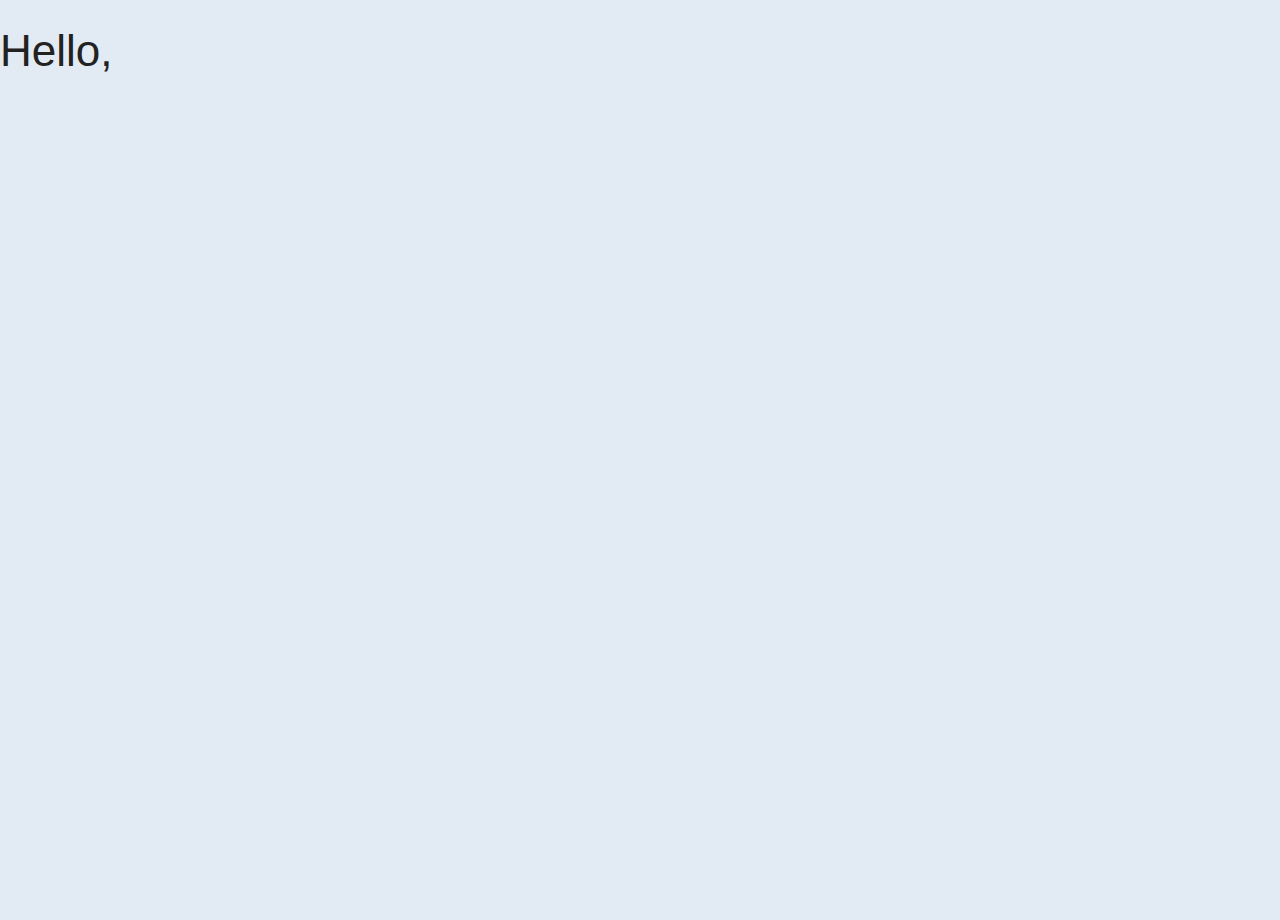
==== app/index.html @ b5058203 "Initial Commit" ====
<!DOCTYPE html>
<html ng-app="app">
<head>
  <title>{{}}</title>
  <link rel="stylesheet" type="text/css" href="css/normalize.css">
  <link rel="stylesheet" type="text/css" href="css/main.css">
</head>
<body>
  <h1>Hello, <i class="fa fa-globe"></i></h1>
  <div ui-view></div>
  
  <script src="js/main.js"></script>
</body>
</html>
---- app/css/main.css ----
meta.foundation-version {
  font-family: "/5.5.3/"; }

meta.foundation-mq-small {
  font-family: "/only screen/";
  width: 0; }

meta.foundation-mq-small-only {
  font-family: "/only screen and (max-width: 40em)/";
  width: 0; }

meta.foundation-mq-medium {
  font-family: "/only screen and (min-width:40.0625em)/";
  width: 40.0625em; }

meta.foundation-mq-medium-only {
  font-family: "/only screen and (min-width:40.0625em) and (max-width:64em)/";
  width: 40.0625em; }

meta.foundation-mq-large {
  font-family: "/only screen and (min-width:64.0625em)/";
  width: 64.0625em; }

meta.foundation-mq-large-only {
  font-family: "/only screen and (min-width:64.0625em) and (max-width:90em)/";
  width: 64.0625em; }

meta.foundation-mq-xlarge {
  font-family: "/only screen and (min-width:90.0625em)/";
  width: 90.0625em; }

meta.foundation-mq-xlarge-only {
  font-family: "/only screen and (min-width:90.0625em) and (max-width:120em)/";
  width: 90.0625em; }

meta.foundation-mq-xxlarge {
  font-family: "/only screen and (min-width:120.0625em)/";
  width: 120.0625em; }

meta.foundation-data-attribute-namespace {
  font-family: false; }

html, body {
  height: 100%; }

*,
*:before,
*:after {
  -webkit-box-sizing: border-box;
  -moz-box-sizing: border-box;
  box-sizing: border-box; }

html,
body {
  font-size: 100%; }

body {
  background: #fff;
  color: #222;
  cursor: auto;
  font-family: "Helvetica Neue", Helvetica, Roboto, Arial, sans-serif;
  font-style: normal;
  font-weight: normal;
  line-height: 1.5;
  margin: 0;
  padding: 0;
  position: relative; }

a:hover {
  cursor: pointer; }

img {
  max-width: 100%;
  height: auto; }

img {
  -ms-interpolation-mode: bicubic; }

#map_canvas img,
#map_canvas embed,
#map_canvas object,
.map_canvas img,
.map_canvas embed,
.map_canvas object,
.mqa-display img,
.mqa-display embed,
.mqa-display object {
  max-width: none !important; }

.left {
  float: left !important; }

.right {
  float: right !important; }

.clearfix:before, .clearfix:after {
  content: " ";
  display: table; }

.clearfix:after {
  clear: both; }

.hide {
  display: none; }

.invisible {
  visibility: hidden; }

.antialiased {
  -webkit-font-smoothing: antialiased;
  -moz-osx-font-smoothing: grayscale; }

img {
  display: inline-block;
  vertical-align: middle; }

textarea {
  height: auto;
  min-height: 50px; }

select {
  width: 100%; }

.row {
  margin: 0 auto;
  max-width: 62.5rem;
  width: 100%; }
  .row:before, .row:after {
    content: " ";
    display: table; }
  .row:after {
    clear: both; }
  .row.collapse > .column,
  .row.collapse > .columns {
    padding-left: 0;
    padding-right: 0; }
  .row.collapse .row {
    margin-left: 0;
    margin-right: 0; }
  .row .row {
    margin: 0 -0.9375rem;
    max-width: none;
    width: auto; }
    .row .row:before, .row .row:after {
      content: " ";
      display: table; }
    .row .row:after {
      clear: both; }
    .row .row.collapse {
      margin: 0;
      max-width: none;
      width: auto; }
      .row .row.collapse:before, .row .row.collapse:after {
        content: " ";
        display: table; }
      .row .row.collapse:after {
        clear: both; }

.column,
.columns {
  padding-left: 0.9375rem;
  padding-right: 0.9375rem;
  width: 100%;
  float: left; }

.column + .column:last-child,
.columns + .column:last-child, .column +
.columns:last-child,
.columns +
.columns:last-child {
  float: right; }

.column + .column.end,
.columns + .column.end, .column +
.columns.end,
.columns +
.columns.end {
  float: left; }

@media only screen {
  .small-push-0 {
    position: relative;
    left: 0;
    right: auto; }
  .small-pull-0 {
    position: relative;
    right: 0;
    left: auto; }
  .small-push-1 {
    position: relative;
    left: 8.33333%;
    right: auto; }
  .small-pull-1 {
    position: relative;
    right: 8.33333%;
    left: auto; }
  .small-push-2 {
    position: relative;
    left: 16.66667%;
    right: auto; }
  .small-pull-2 {
    position: relative;
    right: 16.66667%;
    left: auto; }
  .small-push-3 {
    position: relative;
    left: 25%;
    right: auto; }
  .small-pull-3 {
    position: relative;
    right: 25%;
    left: auto; }
  .small-push-4 {
    position: relative;
    left: 33.33333%;
    right: auto; }
  .small-pull-4 {
    position: relative;
    right: 33.33333%;
    left: auto; }
  .small-push-5 {
    position: relative;
    left: 41.66667%;
    right: auto; }
  .small-pull-5 {
    position: relative;
    right: 41.66667%;
    left: auto; }
  .small-push-6 {
    position: relative;
    left: 50%;
    right: auto; }
  .small-pull-6 {
    position: relative;
    right: 50%;
    left: auto; }
  .small-push-7 {
    position: relative;
    left: 58.33333%;
    right: auto; }
  .small-pull-7 {
    position: relative;
    right: 58.33333%;
    left: auto; }
  .small-push-8 {
    position: relative;
    left: 66.66667%;
    right: auto; }
  .small-pull-8 {
    position: relative;
    right: 66.66667%;
    left: auto; }
  .small-push-9 {
    position: relative;
    left: 75%;
    right: auto; }
  .small-pull-9 {
    position: relative;
    right: 75%;
    left: auto; }
  .small-push-10 {
    position: relative;
    left: 83.33333%;
    right: auto; }
  .small-pull-10 {
    position: relative;
    right: 83.33333%;
    left: auto; }
  .small-push-11 {
    position: relative;
    left: 91.66667%;
    right: auto; }
  .small-pull-11 {
    position: relative;
    right: 91.66667%;
    left: auto; }
  .column,
  .columns {
    position: relative;
    padding-left: 0.9375rem;
    padding-right: 0.9375rem;
    float: left; }
  .small-1 {
    width: 8.33333%; }
  .small-2 {
    width: 16.66667%; }
  .small-3 {
    width: 25%; }
  .small-4 {
    width: 33.33333%; }
  .small-5 {
    width: 41.66667%; }
  .small-6 {
    width: 50%; }
  .small-7 {
    width: 58.33333%; }
  .small-8 {
    width: 66.66667%; }
  .small-9 {
    width: 75%; }
  .small-10 {
    width: 83.33333%; }
  .small-11 {
    width: 91.66667%; }
  .small-12 {
    width: 100%; }
  .small-offset-0 {
    margin-left: 0 !important; }
  .small-offset-1 {
    margin-left: 8.33333% !important; }
  .small-offset-2 {
    margin-left: 16.66667% !important; }
  .small-offset-3 {
    margin-left: 25% !important; }
  .small-offset-4 {
    margin-left: 33.33333% !important; }
  .small-offset-5 {
    margin-left: 41.66667% !important; }
  .small-offset-6 {
    margin-left: 50% !important; }
  .small-offset-7 {
    margin-left: 58.33333% !important; }
  .small-offset-8 {
    margin-left: 66.66667% !important; }
  .small-offset-9 {
    margin-left: 75% !important; }
  .small-offset-10 {
    margin-left: 83.33333% !important; }
  .small-offset-11 {
    margin-left: 91.66667% !important; }
  .small-reset-order {
    float: left;
    left: auto;
    margin-left: 0;
    margin-right: 0;
    right: auto; }
  .column.small-centered,
  .columns.small-centered {
    margin-left: auto;
    margin-right: auto;
    float: none; }
  .column.small-uncentered,
  .columns.small-uncentered {
    float: left;
    margin-left: 0;
    margin-right: 0; }
  .column.small-centered:last-child,
  .columns.small-centered:last-child {
    float: none; }
  .column.small-uncentered:last-child,
  .columns.small-uncentered:last-child {
    float: left; }
  .column.small-uncentered.opposite,
  .columns.small-uncentered.opposite {
    float: right; }
  .row.small-collapse > .column,
  .row.small-collapse > .columns {
    padding-left: 0;
    padding-right: 0; }
  .row.small-collapse .row {
    margin-left: 0;
    margin-right: 0; }
  .row.small-uncollapse > .column,
  .row.small-uncollapse > .columns {
    padding-left: 0.9375rem;
    padding-right: 0.9375rem;
    float: left; } }

@media only screen and (min-width: 40.0625em) {
  .medium-push-0 {
    position: relative;
    left: 0;
    right: auto; }
  .medium-pull-0 {
    position: relative;
    right: 0;
    left: auto; }
  .medium-push-1 {
    position: relative;
    left: 8.33333%;
    right: auto; }
  .medium-pull-1 {
    position: relative;
    right: 8.33333%;
    left: auto; }
  .medium-push-2 {
    position: relative;
    left: 16.66667%;
    right: auto; }
  .medium-pull-2 {
    position: relative;
    right: 16.66667%;
    left: auto; }
  .medium-push-3 {
    position: relative;
    left: 25%;
    right: auto; }
  .medium-pull-3 {
    position: relative;
    right: 25%;
    left: auto; }
  .medium-push-4 {
    position: relative;
    left: 33.33333%;
    right: auto; }
  .medium-pull-4 {
    position: relative;
    right: 33.33333%;
    left: auto; }
  .medium-push-5 {
    position: relative;
    left: 41.66667%;
    right: auto; }
  .medium-pull-5 {
    position: relative;
    right: 41.66667%;
    left: auto; }
  .medium-push-6 {
    position: relative;
    left: 50%;
    right: auto; }
  .medium-pull-6 {
    position: relative;
    right: 50%;
    left: auto; }
  .medium-push-7 {
    position: relative;
    left: 58.33333%;
    right: auto; }
  .medium-pull-7 {
    position: relative;
    right: 58.33333%;
    left: auto; }
  .medium-push-8 {
    position: relative;
    left: 66.66667%;
    right: auto; }
  .medium-pull-8 {
    position: relative;
    right: 66.66667%;
    left: auto; }
  .medium-push-9 {
    position: relative;
    left: 75%;
    right: auto; }
  .medium-pull-9 {
    position: relative;
    right: 75%;
    left: auto; }
  .medium-push-10 {
    position: relative;
    left: 83.33333%;
    right: auto; }
  .medium-pull-10 {
    position: relative;
    right: 83.33333%;
    left: auto; }
  .medium-push-11 {
    position: relative;
    left: 91.66667%;
    right: auto; }
  .medium-pull-11 {
    position: relative;
    right: 91.66667%;
    left: auto; }
  .column,
  .columns {
    position: relative;
    padding-left: 0.9375rem;
    padding-right: 0.9375rem;
    float: left; }
  .medium-1 {
    width: 8.33333%; }
  .medium-2 {
    width: 16.66667%; }
  .medium-3 {
    width: 25%; }
  .medium-4 {
    width: 33.33333%; }
  .medium-5 {
    width: 41.66667%; }
  .medium-6 {
    width: 50%; }
  .medium-7 {
    width: 58.33333%; }
  .medium-8 {
    width: 66.66667%; }
  .medium-9 {
    width: 75%; }
  .medium-10 {
    width: 83.33333%; }
  .medium-11 {
    width: 91.66667%; }
  .medium-12 {
    width: 100%; }
  .medium-offset-0 {
    margin-left: 0 !important; }
  .medium-offset-1 {
    margin-left: 8.33333% !important; }
  .medium-offset-2 {
    margin-left: 16.66667% !important; }
  .medium-offset-3 {
    margin-left: 25% !important; }
  .medium-offset-4 {
    margin-left: 33.33333% !important; }
  .medium-offset-5 {
    margin-left: 41.66667% !important; }
  .medium-offset-6 {
    margin-left: 50% !important; }
  .medium-offset-7 {
    margin-left: 58.33333% !important; }
  .medium-offset-8 {
    margin-left: 66.66667% !important; }
  .medium-offset-9 {
    margin-left: 75% !important; }
  .medium-offset-10 {
    margin-left: 83.33333% !important; }
  .medium-offset-11 {
    margin-left: 91.66667% !important; }
  .medium-reset-order {
    float: left;
    left: auto;
    margin-left: 0;
    margin-right: 0;
    right: auto; }
  .column.medium-centered,
  .columns.medium-centered {
    margin-left: auto;
    margin-right: auto;
    float: none; }
  .column.medium-uncentered,
  .columns.medium-uncentered {
    float: left;
    margin-left: 0;
    margin-right: 0; }
  .column.medium-centered:last-child,
  .columns.medium-centered:last-child {
    float: none; }
  .column.medium-uncentered:last-child,
  .columns.medium-uncentered:last-child {
    float: left; }
  .column.medium-uncentered.opposite,
  .columns.medium-uncentered.opposite {
    float: right; }
  .row.medium-collapse > .column,
  .row.medium-collapse > .columns {
    padding-left: 0;
    padding-right: 0; }
  .row.medium-collapse .row {
    margin-left: 0;
    margin-right: 0; }
  .row.medium-uncollapse > .column,
  .row.medium-uncollapse > .columns {
    padding-left: 0.9375rem;
    padding-right: 0.9375rem;
    float: left; }
  .push-0 {
    position: relative;
    left: 0;
    right: auto; }
  .pull-0 {
    position: relative;
    right: 0;
    left: auto; }
  .push-1 {
    position: relative;
    left: 8.33333%;
    right: auto; }
  .pull-1 {
    position: relative;
    right: 8.33333%;
    left: auto; }
  .push-2 {
    position: relative;
    left: 16.66667%;
    right: auto; }
  .pull-2 {
    position: relative;
    right: 16.66667%;
    left: auto; }
  .push-3 {
    position: relative;
    left: 25%;
    right: auto; }
  .pull-3 {
    position: relative;
    right: 25%;
    left: auto; }
  .push-4 {
    position: relative;
    left: 33.33333%;
    right: auto; }
  .pull-4 {
    position: relative;
    right: 33.33333%;
    left: auto; }
  .push-5 {
    position: relative;
    left: 41.66667%;
    right: auto; }
  .pull-5 {
    position: relative;
    right: 41.66667%;
    left: auto; }
  .push-6 {
    position: relative;
    left: 50%;
    right: auto; }
  .pull-6 {
    position: relative;
    right: 50%;
    left: auto; }
  .push-7 {
    position: relative;
    left: 58.33333%;
    right: auto; }
  .pull-7 {
    position: relative;
    right: 58.33333%;
    left: auto; }
  .push-8 {
    position: relative;
    left: 66.66667%;
    right: auto; }
  .pull-8 {
    position: relative;
    right: 66.66667%;
    left: auto; }
  .push-9 {
    position: relative;
    left: 75%;
    right: auto; }
  .pull-9 {
    position: relative;
    right: 75%;
    left: auto; }
  .push-10 {
    position: relative;
    left: 83.33333%;
    right: auto; }
  .pull-10 {
    position: relative;
    right: 83.33333%;
    left: auto; }
  .push-11 {
    position: relative;
    left: 91.66667%;
    right: auto; }
  .pull-11 {
    position: relative;
    right: 91.66667%;
    left: auto; } }

@media only screen and (min-width: 64.0625em) {
  .large-push-0 {
    position: relative;
    left: 0;
    right: auto; }
  .large-pull-0 {
    position: relative;
    right: 0;
    left: auto; }
  .large-push-1 {
    position: relative;
    left: 8.33333%;
    right: auto; }
  .large-pull-1 {
    position: relative;
    right: 8.33333%;
    left: auto; }
  .large-push-2 {
    position: relative;
    left: 16.66667%;
    right: auto; }
  .large-pull-2 {
    position: relative;
    right: 16.66667%;
    left: auto; }
  .large-push-3 {
    position: relative;
    left: 25%;
    right: auto; }
  .large-pull-3 {
    position: relative;
    right: 25%;
    left: auto; }
  .large-push-4 {
    position: relative;
    left: 33.33333%;
    right: auto; }
  .large-pull-4 {
    position: relative;
    right: 33.33333%;
    left: auto; }
  .large-push-5 {
    position: relative;
    left: 41.66667%;
    right: auto; }
  .large-pull-5 {
    position: relative;
    right: 41.66667%;
    left: auto; }
  .large-push-6 {
    position: relative;
    left: 50%;
    right: auto; }
  .large-pull-6 {
    position: relative;
    right: 50%;
    left: auto; }
  .large-push-7 {
    position: relative;
    left: 58.33333%;
    right: auto; }
  .large-pull-7 {
    position: relative;
    right: 58.33333%;
    left: auto; }
  .large-push-8 {
    position: relative;
    left: 66.66667%;
    right: auto; }
  .large-pull-8 {
    position: relative;
    right: 66.66667%;
    left: auto; }
  .large-push-9 {
    position: relative;
    left: 75%;
    right: auto; }
  .large-pull-9 {
    position: relative;
    right: 75%;
    left: auto; }
  .large-push-10 {
    position: relative;
    left: 83.33333%;
    right: auto; }
  .large-pull-10 {
    position: relative;
    right: 83.33333%;
    left: auto; }
  .large-push-11 {
    position: relative;
    left: 91.66667%;
    right: auto; }
  .large-pull-11 {
    position: relative;
    right: 91.66667%;
    left: auto; }
  .column,
  .columns {
    position: relative;
    padding-left: 0.9375rem;
    padding-right: 0.9375rem;
    float: left; }
  .large-1 {
    width: 8.33333%; }
  .large-2 {
    width: 16.66667%; }
  .large-3 {
    width: 25%; }
  .large-4 {
    width: 33.33333%; }
  .large-5 {
    width: 41.66667%; }
  .large-6 {
    width: 50%; }
  .large-7 {
    width: 58.33333%; }
  .large-8 {
    width: 66.66667%; }
  .large-9 {
    width: 75%; }
  .large-10 {
    width: 83.33333%; }
  .large-11 {
    width: 91.66667%; }
  .large-12 {
    width: 100%; }
  .large-offset-0 {
    margin-left: 0 !important; }
  .large-offset-1 {
    margin-left: 8.33333% !important; }
  .large-offset-2 {
    margin-left: 16.66667% !important; }
  .large-offset-3 {
    margin-left: 25% !important; }
  .large-offset-4 {
    margin-left: 33.33333% !important; }
  .large-offset-5 {
    margin-left: 41.66667% !important; }
  .large-offset-6 {
    margin-left: 50% !important; }
  .large-offset-7 {
    margin-left: 58.33333% !important; }
  .large-offset-8 {
    margin-left: 66.66667% !important; }
  .large-offset-9 {
    margin-left: 75% !important; }
  .large-offset-10 {
    margin-left: 83.33333% !important; }
  .large-offset-11 {
    margin-left: 91.66667% !important; }
  .large-reset-order {
    float: left;
    left: auto;
    margin-left: 0;
    margin-right: 0;
    right: auto; }
  .column.large-centered,
  .columns.large-centered {
    margin-left: auto;
    margin-right: auto;
    float: none; }
  .column.large-uncentered,
  .columns.large-uncentered {
    float: left;
    margin-left: 0;
    margin-right: 0; }
  .column.large-centered:last-child,
  .columns.large-centered:last-child {
    float: none; }
  .column.large-uncentered:last-child,
  .columns.large-uncentered:last-child {
    float: left; }
  .column.large-uncentered.opposite,
  .columns.large-uncentered.opposite {
    float: right; }
  .row.large-collapse > .column,
  .row.large-collapse > .columns {
    padding-left: 0;
    padding-right: 0; }
  .row.large-collapse .row {
    margin-left: 0;
    margin-right: 0; }
  .row.large-uncollapse > .column,
  .row.large-uncollapse > .columns {
    padding-left: 0.9375rem;
    padding-right: 0.9375rem;
    float: left; }
  .push-0 {
    position: relative;
    left: 0;
    right: auto; }
  .pull-0 {
    position: relative;
    right: 0;
    left: auto; }
  .push-1 {
    position: relative;
    left: 8.33333%;
    right: auto; }
  .pull-1 {
    position: relative;
    right: 8.33333%;
    left: auto; }
  .push-2 {
    position: relative;
    left: 16.66667%;
    right: auto; }
  .pull-2 {
    position: relative;
    right: 16.66667%;
    left: auto; }
  .push-3 {
    position: relative;
    left: 25%;
    right: auto; }
  .pull-3 {
    position: relative;
    right: 25%;
    left: auto; }
  .push-4 {
    position: relative;
    left: 33.33333%;
    right: auto; }
  .pull-4 {
    position: relative;
    right: 33.33333%;
    left: auto; }
  .push-5 {
    position: relative;
    left: 41.66667%;
    right: auto; }
  .pull-5 {
    position: relative;
    right: 41.66667%;
    left: auto; }
  .push-6 {
    position: relative;
    left: 50%;
    right: auto; }
  .pull-6 {
    position: relative;
    right: 50%;
    left: auto; }
  .push-7 {
    position: relative;
    left: 58.33333%;
    right: auto; }
  .pull-7 {
    position: relative;
    right: 58.33333%;
    left: auto; }
  .push-8 {
    position: relative;
    left: 66.66667%;
    right: auto; }
  .pull-8 {
    position: relative;
    right: 66.66667%;
    left: auto; }
  .push-9 {
    position: relative;
    left: 75%;
    right: auto; }
  .pull-9 {
    position: relative;
    right: 75%;
    left: auto; }
  .push-10 {
    position: relative;
    left: 83.33333%;
    right: auto; }
  .pull-10 {
    position: relative;
    right: 83.33333%;
    left: auto; }
  .push-11 {
    position: relative;
    left: 91.66667%;
    right: auto; }
  .pull-11 {
    position: relative;
    right: 91.66667%;
    left: auto; } }

.accordion {
  margin-bottom: 0;
  margin-left: 0; }
  .accordion:before, .accordion:after {
    content: " ";
    display: table; }
  .accordion:after {
    clear: both; }
  .accordion .accordion-navigation, .accordion dd {
    display: block;
    margin-bottom: 0 !important; }
    .accordion .accordion-navigation.active > a, .accordion dd.active > a {
      background: #e8e8e8;
      color: #222222; }
    .accordion .accordion-navigation > a, .accordion dd > a {
      background: #EFEFEF;
      color: #222222;
      display: block;
      font-family: "Helvetica Neue", Helvetica, Roboto, Arial, sans-serif;
      font-size: 1rem;
      padding: 1rem; }
      .accordion .accordion-navigation > a:hover, .accordion dd > a:hover {
        background: #e3e3e3; }
    .accordion .accordion-navigation > .content, .accordion dd > .content {
      display: none;
      padding: 0.9375rem; }
      .accordion .accordion-navigation > .content.active, .accordion dd > .content.active {
        background: #FFFFFF;
        display: block; }

.alert-box {
  border-style: solid;
  border-width: 1px;
  display: block;
  font-size: 0.8125rem;
  font-weight: normal;
  margin-bottom: 1.25rem;
  padding: 0.875rem 1.5rem 0.875rem 0.875rem;
  position: relative;
  transition: opacity 300ms ease-out;
  background-color: #008CBA;
  border-color: #0078a0;
  color: #FFFFFF; }
  .alert-box .close {
    right: 0.25rem;
    background: inherit;
    color: #333333;
    font-size: 1.375rem;
    line-height: .9;
    margin-top: -0.6875rem;
    opacity: 0.3;
    padding: 0 6px 4px;
    position: absolute;
    top: 50%; }
    .alert-box .close:hover, .alert-box .close:focus {
      opacity: 0.5; }
  .alert-box.radius {
    border-radius: 3px; }
  .alert-box.round {
    border-radius: 1000px; }
  .alert-box.success {
    background-color: #43AC6A;
    border-color: #3a945b;
    color: #FFFFFF; }
  .alert-box.alert {
    background-color: #f04124;
    border-color: #de2d0f;
    color: #FFFFFF; }
  .alert-box.secondary {
    background-color: #e7e7e7;
    border-color: #c7c7c7;
    color: #4f4f4f; }
  .alert-box.warning {
    background-color: #f08a24;
    border-color: #de770f;
    color: #FFFFFF; }
  .alert-box.info {
    background-color: #a0d3e8;
    border-color: #74bfdd;
    color: #4f4f4f; }
  .alert-box.alert-close {
    opacity: 0; }

[class*="block-grid-"] {
  display: block;
  padding: 0;
  margin: 0 -0.625rem; }
  [class*="block-grid-"]:before, [class*="block-grid-"]:after {
    content: " ";
    display: table; }
  [class*="block-grid-"]:after {
    clear: both; }
  [class*="block-grid-"] > li {
    display: block;
    float: left;
    height: auto;
    padding: 0 0.625rem 1.25rem; }

@media only screen {
  .small-block-grid-1 > li {
    list-style: none;
    width: 100%; }
    .small-block-grid-1 > li:nth-of-type(1n) {
      clear: none; }
    .small-block-grid-1 > li:nth-of-type(1n+1) {
      clear: both; }
  .small-block-grid-2 > li {
    list-style: none;
    width: 50%; }
    .small-block-grid-2 > li:nth-of-type(1n) {
      clear: none; }
    .small-block-grid-2 > li:nth-of-type(2n+1) {
      clear: both; }
  .small-block-grid-3 > li {
    list-style: none;
    width: 33.33333%; }
    .small-block-grid-3 > li:nth-of-type(1n) {
      clear: none; }
    .small-block-grid-3 > li:nth-of-type(3n+1) {
      clear: both; }
  .small-block-grid-4 > li {
    list-style: none;
    width: 25%; }
    .small-block-grid-4 > li:nth-of-type(1n) {
      clear: none; }
    .small-block-grid-4 > li:nth-of-type(4n+1) {
      clear: both; }
  .small-block-grid-5 > li {
    list-style: none;
    width: 20%; }
    .small-block-grid-5 > li:nth-of-type(1n) {
      clear: none; }
    .small-block-grid-5 > li:nth-of-type(5n+1) {
      clear: both; }
  .small-block-grid-6 > li {
    list-style: none;
    width: 16.66667%; }
    .small-block-grid-6 > li:nth-of-type(1n) {
      clear: none; }
    .small-block-grid-6 > li:nth-of-type(6n+1) {
      clear: both; }
  .small-block-grid-7 > li {
    list-style: none;
    width: 14.28571%; }
    .small-block-grid-7 > li:nth-of-type(1n) {
      clear: none; }
    .small-block-grid-7 > li:nth-of-type(7n+1) {
      clear: both; }
  .small-block-grid-8 > li {
    list-style: none;
    width: 12.5%; }
    .small-block-grid-8 > li:nth-of-type(1n) {
      clear: none; }
    .small-block-grid-8 > li:nth-of-type(8n+1) {
      clear: both; }
  .small-block-grid-9 > li {
    list-style: none;
    width: 11.11111%; }
    .small-block-grid-9 > li:nth-of-type(1n) {
      clear: none; }
    .small-block-grid-9 > li:nth-of-type(9n+1) {
      clear: both; }
  .small-block-grid-10 > li {
    list-style: none;
    width: 10%; }
    .small-block-grid-10 > li:nth-of-type(1n) {
      clear: none; }
    .small-block-grid-10 > li:nth-of-type(10n+1) {
      clear: both; }
  .small-block-grid-11 > li {
    list-style: none;
    width: 9.09091%; }
    .small-block-grid-11 > li:nth-of-type(1n) {
      clear: none; }
    .small-block-grid-11 > li:nth-of-type(11n+1) {
      clear: both; }
  .small-block-grid-12 > li {
    list-style: none;
    width: 8.33333%; }
    .small-block-grid-12 > li:nth-of-type(1n) {
      clear: none; }
    .small-block-grid-12 > li:nth-of-type(12n+1) {
      clear: both; } }

@media only screen and (min-width: 40.0625em) {
  .medium-block-grid-1 > li {
    list-style: none;
    width: 100%; }
    .medium-block-grid-1 > li:nth-of-type(1n) {
      clear: none; }
    .medium-block-grid-1 > li:nth-of-type(1n+1) {
      clear: both; }
  .medium-block-grid-2 > li {
    list-style: none;
    width: 50%; }
    .medium-block-grid-2 > li:nth-of-type(1n) {
      clear: none; }
    .medium-block-grid-2 > li:nth-of-type(2n+1) {
      clear: both; }
  .medium-block-grid-3 > li {
    list-style: none;
    width: 33.33333%; }
    .medium-block-grid-3 > li:nth-of-type(1n) {
      clear: none; }
    .medium-block-grid-3 > li:nth-of-type(3n+1) {
      clear: both; }
  .medium-block-grid-4 > li {
    list-style: none;
    width: 25%; }
    .medium-block-grid-4 > li:nth-of-type(1n) {
      clear: none; }
    .medium-block-grid-4 > li:nth-of-type(4n+1) {
      clear: both; }
  .medium-block-grid-5 > li {
    list-style: none;
    width: 20%; }
    .medium-block-grid-5 > li:nth-of-type(1n) {
      clear: none; }
    .medium-block-grid-5 > li:nth-of-type(5n+1) {
      clear: both; }
  .medium-block-grid-6 > li {
    list-style: none;
    width: 16.66667%; }
    .medium-block-grid-6 > li:nth-of-type(1n) {
      clear: none; }
    .medium-block-grid-6 > li:nth-of-type(6n+1) {
      clear: both; }
  .medium-block-grid-7 > li {
    list-style: none;
    width: 14.28571%; }
    .medium-block-grid-7 > li:nth-of-type(1n) {
      clear: none; }
    .medium-block-grid-7 > li:nth-of-type(7n+1) {
      clear: both; }
  .medium-block-grid-8 > li {
    list-style: none;
    width: 12.5%; }
    .medium-block-grid-8 > li:nth-of-type(1n) {
      clear: none; }
    .medium-block-grid-8 > li:nth-of-type(8n+1) {
      clear: both; }
  .medium-block-grid-9 > li {
    list-style: none;
    width: 11.11111%; }
    .medium-block-grid-9 > li:nth-of-type(1n) {
      clear: none; }
    .medium-block-grid-9 > li:nth-of-type(9n+1) {
      clear: both; }
  .medium-block-grid-10 > li {
    list-style: none;
    width: 10%; }
    .medium-block-grid-10 > li:nth-of-type(1n) {
      clear: none; }
    .medium-block-grid-10 > li:nth-of-type(10n+1) {
      clear: both; }
  .medium-block-grid-11 > li {
    list-style: none;
    width: 9.09091%; }
    .medium-block-grid-11 > li:nth-of-type(1n) {
      clear: none; }
    .medium-block-grid-11 > li:nth-of-type(11n+1) {
      clear: both; }
  .medium-block-grid-12 > li {
    list-style: none;
    width: 8.33333%; }
    .medium-block-grid-12 > li:nth-of-type(1n) {
      clear: none; }
    .medium-block-grid-12 > li:nth-of-type(12n+1) {
      clear: both; } }

@media only screen and (min-width: 64.0625em) {
  .large-block-grid-1 > li {
    list-style: none;
    width: 100%; }
    .large-block-grid-1 > li:nth-of-type(1n) {
      clear: none; }
    .large-block-grid-1 > li:nth-of-type(1n+1) {
      clear: both; }
  .large-block-grid-2 > li {
    list-style: none;
    width: 50%; }
    .large-block-grid-2 > li:nth-of-type(1n) {
      clear: none; }
    .large-block-grid-2 > li:nth-of-type(2n+1) {
      clear: both; }
  .large-block-grid-3 > li {
    list-style: none;
    width: 33.33333%; }
    .large-block-grid-3 > li:nth-of-type(1n) {
      clear: none; }
    .large-block-grid-3 > li:nth-of-type(3n+1) {
      clear: both; }
  .large-block-grid-4 > li {
    list-style: none;
    width: 25%; }
    .large-block-grid-4 > li:nth-of-type(1n) {
      clear: none; }
    .large-block-grid-4 > li:nth-of-type(4n+1) {
      clear: both; }
  .large-block-grid-5 > li {
    list-style: none;
    width: 20%; }
    .large-block-grid-5 > li:nth-of-type(1n) {
      clear: none; }
    .large-block-grid-5 > li:nth-of-type(5n+1) {
      clear: both; }
  .large-block-grid-6 > li {
    list-style: none;
    width: 16.66667%; }
    .large-block-grid-6 > li:nth-of-type(1n) {
      clear: none; }
    .large-block-grid-6 > li:nth-of-type(6n+1) {
      clear: both; }
  .large-block-grid-7 > li {
    list-style: none;
    width: 14.28571%; }
    .large-block-grid-7 > li:nth-of-type(1n) {
      clear: none; }
    .large-block-grid-7 > li:nth-of-type(7n+1) {
      clear: both; }
  .large-block-grid-8 > li {
    list-style: none;
    width: 12.5%; }
    .large-block-grid-8 > li:nth-of-type(1n) {
      clear: none; }
    .large-block-grid-8 > li:nth-of-type(8n+1) {
      clear: both; }
  .large-block-grid-9 > li {
    list-style: none;
    width: 11.11111%; }
    .large-block-grid-9 > li:nth-of-type(1n) {
      clear: none; }
    .large-block-grid-9 > li:nth-of-type(9n+1) {
      clear: both; }
  .large-block-grid-10 > li {
    list-style: none;
    width: 10%; }
    .large-block-grid-10 > li:nth-of-type(1n) {
      clear: none; }
    .large-block-grid-10 > li:nth-of-type(10n+1) {
      clear: both; }
  .large-block-grid-11 > li {
    list-style: none;
    width: 9.09091%; }
    .large-block-grid-11 > li:nth-of-type(1n) {
      clear: none; }
    .large-block-grid-11 > li:nth-of-type(11n+1) {
      clear: both; }
  .large-block-grid-12 > li {
    list-style: none;
    width: 8.33333%; }
    .large-block-grid-12 > li:nth-of-type(1n) {
      clear: none; }
    .large-block-grid-12 > li:nth-of-type(12n+1) {
      clear: both; } }

.breadcrumbs {
  border-style: solid;
  border-width: 1px;
  display: block;
  list-style: none;
  margin-left: 0;
  overflow: hidden;
  padding: 0.5625rem 0.875rem 0.5625rem;
  background-color: #f4f4f4;
  border-color: gainsboro;
  border-radius: 3px; }
  .breadcrumbs > * {
    color: #008CBA;
    float: left;
    font-size: 0.6875rem;
    line-height: 0.6875rem;
    margin: 0;
    text-transform: uppercase; }
    .breadcrumbs > *:hover a, .breadcrumbs > *:focus a {
      text-decoration: underline; }
    .breadcrumbs > * a {
      color: #008CBA; }
    .breadcrumbs > *.current {
      color: #333333;
      cursor: default; }
      .breadcrumbs > *.current a {
        color: #333333;
        cursor: default; }
      .breadcrumbs > *.current:hover, .breadcrumbs > *.current:hover a, .breadcrumbs > *.current:focus, .breadcrumbs > *.current:focus a {
        text-decoration: none; }
    .breadcrumbs > *.unavailable {
      color: #999999; }
      .breadcrumbs > *.unavailable a {
        color: #999999; }
      .breadcrumbs > *.unavailable:hover,
      .breadcrumbs > *.unavailable:hover a, .breadcrumbs > *.unavailable:focus,
      .breadcrumbs > *.unavailable a:focus {
        color: #999999;
        cursor: not-allowed;
        text-decoration: none; }
    .breadcrumbs > *:before {
      color: #AAAAAA;
      content: "/";
      margin: 0 0.75rem;
      position: relative;
      top: 1px; }
    .breadcrumbs > *:first-child:before {
      content: " ";
      margin: 0; }

/* Accessibility - hides the forward slash */
[aria-label="breadcrumbs"] [aria-hidden="true"]:after {
  content: "/"; }

button, .button {
  -webkit-appearance: none;
  -moz-appearance: none;
  border-radius: 0;
  border-style: solid;
  border-width: 0;
  cursor: pointer;
  font-family: "Helvetica Neue", Helvetica, Roboto, Arial, sans-serif;
  font-weight: normal;
  line-height: normal;
  margin: 0 0 1.25rem;
  position: relative;
  text-align: center;
  text-decoration: none;
  display: inline-block;
  padding: 1rem 2rem 1.0625rem 2rem;
  font-size: 1rem;
  background-color: #008CBA;
  border-color: #007095;
  color: #FFFFFF;
  transition: background-color 300ms ease-out; }
  button:hover, button:focus, .button:hover, .button:focus {
    background-color: #007095; }
  button:hover, button:focus, .button:hover, .button:focus {
    color: #FFFFFF; }
  button.secondary, .button.secondary {
    background-color: #e7e7e7;
    border-color: #b9b9b9;
    color: #333333; }
    button.secondary:hover, button.secondary:focus, .button.secondary:hover, .button.secondary:focus {
      background-color: #b9b9b9; }
    button.secondary:hover, button.secondary:focus, .button.secondary:hover, .button.secondary:focus {
      color: #333333; }
  button.success, .button.success {
    background-color: #43AC6A;
    border-color: #368a55;
    color: #FFFFFF; }
    button.success:hover, button.success:focus, .button.success:hover, .button.success:focus {
      background-color: #368a55; }
    button.success:hover, button.success:focus, .button.success:hover, .button.success:focus {
      color: #FFFFFF; }
  button.alert, .button.alert {
    background-color: #f04124;
    border-color: #cf2a0e;
    color: #FFFFFF; }
    button.alert:hover, button.alert:focus, .button.alert:hover, .button.alert:focus {
      background-color: #cf2a0e; }
    button.alert:hover, button.alert:focus, .button.alert:hover, .button.alert:focus {
      color: #FFFFFF; }
  button.warning, .button.warning {
    background-color: #f08a24;
    border-color: #cf6e0e;
    color: #FFFFFF; }
    button.warning:hover, button.warning:focus, .button.warning:hover, .button.warning:focus {
      background-color: #cf6e0e; }
    button.warning:hover, button.warning:focus, .button.warning:hover, .button.warning:focus {
      color: #FFFFFF; }
  button.info, .button.info {
    background-color: #a0d3e8;
    border-color: #61b6d9;
    color: #333333; }
    button.info:hover, button.info:focus, .button.info:hover, .button.info:focus {
      background-color: #61b6d9; }
    button.info:hover, button.info:focus, .button.info:hover, .button.info:focus {
      color: #FFFFFF; }
  button.large, .button.large {
    padding: 1.125rem 2.25rem 1.1875rem 2.25rem;
    font-size: 1.25rem; }
  button.small, .button.small {
    padding: 0.875rem 1.75rem 0.9375rem 1.75rem;
    font-size: 0.8125rem; }
  button.tiny, .button.tiny {
    padding: 0.625rem 1.25rem 0.6875rem 1.25rem;
    font-size: 0.6875rem; }
  button.expand, .button.expand {
    padding: 1rem 2rem 1.0625rem 2rem;
    font-size: 1rem;
    padding-bottom: 1.0625rem;
    padding-top: 1rem;
    padding-left: 1rem;
    padding-right: 1rem;
    width: 100%; }
  button.left-align, .button.left-align {
    text-align: left;
    text-indent: 0.75rem; }
  button.right-align, .button.right-align {
    text-align: right;
    padding-right: 0.75rem; }
  button.radius, .button.radius {
    border-radius: 3px; }
  button.round, .button.round {
    border-radius: 1000px; }
  button.disabled, button[disabled], .button.disabled, .button[disabled] {
    background-color: #008CBA;
    border-color: #007095;
    color: #FFFFFF;
    box-shadow: none;
    cursor: default;
    opacity: 0.7; }
    button.disabled:hover, button.disabled:focus, button[disabled]:hover, button[disabled]:focus, .button.disabled:hover, .button.disabled:focus, .button[disabled]:hover, .button[disabled]:focus {
      background-color: #007095; }
    button.disabled:hover, button.disabled:focus, button[disabled]:hover, button[disabled]:focus, .button.disabled:hover, .button.disabled:focus, .button[disabled]:hover, .button[disabled]:focus {
      color: #FFFFFF; }
    button.disabled:hover, button.disabled:focus, button[disabled]:hover, button[disabled]:focus, .button.disabled:hover, .button.disabled:focus, .button[disabled]:hover, .button[disabled]:focus {
      background-color: #008CBA; }
    button.disabled.secondary, button[disabled].secondary, .button.disabled.secondary, .button[disabled].secondary {
      background-color: #e7e7e7;
      border-color: #b9b9b9;
      color: #333333;
      box-shadow: none;
      cursor: default;
      opacity: 0.7; }
      button.disabled.secondary:hover, button.disabled.secondary:focus, button[disabled].secondary:hover, button[disabled].secondary:focus, .button.disabled.secondary:hover, .button.disabled.secondary:focus, .button[disabled].secondary:hover, .button[disabled].secondary:focus {
        background-color: #b9b9b9; }
      button.disabled.secondary:hover, button.disabled.secondary:focus, button[disabled].secondary:hover, button[disabled].secondary:focus, .button.disabled.secondary:hover, .button.disabled.secondary:focus, .button[disabled].secondary:hover, .button[disabled].secondary:focus {
        color: #333333; }
      button.disabled.secondary:hover, button.disabled.secondary:focus, button[disabled].secondary:hover, button[disabled].secondary:focus, .button.disabled.secondary:hover, .button.disabled.secondary:focus, .button[disabled].secondary:hover, .button[disabled].secondary:focus {
        background-color: #e7e7e7; }
    button.disabled.success, button[disabled].success, .button.disabled.success, .button[disabled].success {
      background-color: #43AC6A;
      border-color: #368a55;
      color: #FFFFFF;
      box-shadow: none;
      cursor: default;
      opacity: 0.7; }
      button.disabled.success:hover, button.disabled.success:focus, button[disabled].success:hover, button[disabled].success:focus, .button.disabled.success:hover, .button.disabled.success:focus, .button[disabled].success:hover, .button[disabled].success:focus {
        background-color: #368a55; }
      button.disabled.success:hover, button.disabled.success:focus, button[disabled].success:hover, button[disabled].success:focus, .button.disabled.success:hover, .button.disabled.success:focus, .button[disabled].success:hover, .button[disabled].success:focus {
        color: #FFFFFF; }
      button.disabled.success:hover, button.disabled.success:focus, button[disabled].success:hover, button[disabled].success:focus, .button.disabled.success:hover, .button.disabled.success:focus, .button[disabled].success:hover, .button[disabled].success:focus {
        background-color: #43AC6A; }
    button.disabled.alert, button[disabled].alert, .button.disabled.alert, .button[disabled].alert {
      background-color: #f04124;
      border-color: #cf2a0e;
      color: #FFFFFF;
      box-shadow: none;
      cursor: default;
      opacity: 0.7; }
      button.disabled.alert:hover, button.disabled.alert:focus, button[disabled].alert:hover, button[disabled].alert:focus, .button.disabled.alert:hover, .button.disabled.alert:focus, .button[disabled].alert:hover, .button[disabled].alert:focus {
        background-color: #cf2a0e; }
      button.disabled.alert:hover, button.disabled.alert:focus, button[disabled].alert:hover, button[disabled].alert:focus, .button.disabled.alert:hover, .button.disabled.alert:focus, .button[disabled].alert:hover, .button[disabled].alert:focus {
        color: #FFFFFF; }
      button.disabled.alert:hover, button.disabled.alert:focus, button[disabled].alert:hover, button[disabled].alert:focus, .button.disabled.alert:hover, .button.disabled.alert:focus, .button[disabled].alert:hover, .button[disabled].alert:focus {
        background-color: #f04124; }
    button.disabled.warning, button[disabled].warning, .button.disabled.warning, .button[disabled].warning {
      background-color: #f08a24;
      border-color: #cf6e0e;
      color: #FFFFFF;
      box-shadow: none;
      cursor: default;
      opacity: 0.7; }
      button.disabled.warning:hover, button.disabled.warning:focus, button[disabled].warning:hover, button[disabled].warning:focus, .button.disabled.warning:hover, .button.disabled.warning:focus, .button[disabled].warning:hover, .button[disabled].warning:focus {
        background-color: #cf6e0e; }
      button.disabled.warning:hover, button.disabled.warning:focus, button[disabled].warning:hover, button[disabled].warning:focus, .button.disabled.warning:hover, .button.disabled.warning:focus, .button[disabled].warning:hover, .button[disabled].warning:focus {
        color: #FFFFFF; }
      button.disabled.warning:hover, button.disabled.warning:focus, button[disabled].warning:hover, button[disabled].warning:focus, .button.disabled.warning:hover, .button.disabled.warning:focus, .button[disabled].warning:hover, .button[disabled].warning:focus {
        background-color: #f08a24; }
    button.disabled.info, button[disabled].info, .button.disabled.info, .button[disabled].info {
      background-color: #a0d3e8;
      border-color: #61b6d9;
      color: #333333;
      box-shadow: none;
      cursor: default;
      opacity: 0.7; }
      button.disabled.info:hover, button.disabled.info:focus, button[disabled].info:hover, button[disabled].info:focus, .button.disabled.info:hover, .button.disabled.info:focus, .button[disabled].info:hover, .button[disabled].info:focus {
        background-color: #61b6d9; }
      button.disabled.info:hover, button.disabled.info:focus, button[disabled].info:hover, button[disabled].info:focus, .button.disabled.info:hover, .button.disabled.info:focus, .button[disabled].info:hover, .button[disabled].info:focus {
        color: #FFFFFF; }
      button.disabled.info:hover, button.disabled.info:focus, button[disabled].info:hover, button[disabled].info:focus, .button.disabled.info:hover, .button.disabled.info:focus, .button[disabled].info:hover, .button[disabled].info:focus {
        background-color: #a0d3e8; }

button::-moz-focus-inner {
  border: 0;
  padding: 0; }

@media only screen and (min-width: 40.0625em) {
  button, .button {
    display: inline-block; } }

.button-group {
  list-style: none;
  margin: 0;
  left: 0; }
  .button-group:before, .button-group:after {
    content: " ";
    display: table; }
  .button-group:after {
    clear: both; }
  .button-group.even-2 li {
    display: inline-block;
    margin: 0 -2px;
    width: 50%; }
    .button-group.even-2 li > button, .button-group.even-2 li .button {
      border-left: 1px solid;
      border-color: rgba(255, 255, 255, 0.5); }
    .button-group.even-2 li:first-child button, .button-group.even-2 li:first-child .button {
      border-left: 0; }
    .button-group.even-2 li button, .button-group.even-2 li .button {
      width: 100%; }
  .button-group.even-3 li {
    display: inline-block;
    margin: 0 -2px;
    width: 33.33333%; }
    .button-group.even-3 li > button, .button-group.even-3 li .button {
      border-left: 1px solid;
      border-color: rgba(255, 255, 255, 0.5); }
    .button-group.even-3 li:first-child button, .button-group.even-3 li:first-child .button {
      border-left: 0; }
    .button-group.even-3 li button, .button-group.even-3 li .button {
      width: 100%; }
  .button-group.even-4 li {
    display: inline-block;
    margin: 0 -2px;
    width: 25%; }
    .button-group.even-4 li > button, .button-group.even-4 li .button {
      border-left: 1px solid;
      border-color: rgba(255, 255, 255, 0.5); }
    .button-group.even-4 li:first-child button, .button-group.even-4 li:first-child .button {
      border-left: 0; }
    .button-group.even-4 li button, .button-group.even-4 li .button {
      width: 100%; }
  .button-group.even-5 li {
    display: inline-block;
    margin: 0 -2px;
    width: 20%; }
    .button-group.even-5 li > button, .button-group.even-5 li .button {
      border-left: 1px solid;
      border-color: rgba(255, 255, 255, 0.5); }
    .button-group.even-5 li:first-child button, .button-group.even-5 li:first-child .button {
      border-left: 0; }
    .button-group.even-5 li button, .button-group.even-5 li .button {
      width: 100%; }
  .button-group.even-6 li {
    display: inline-block;
    margin: 0 -2px;
    width: 16.66667%; }
    .button-group.even-6 li > button, .button-group.even-6 li .button {
      border-left: 1px solid;
      border-color: rgba(255, 255, 255, 0.5); }
    .button-group.even-6 li:first-child button, .button-group.even-6 li:first-child .button {
      border-left: 0; }
    .button-group.even-6 li button, .button-group.even-6 li .button {
      width: 100%; }
  .button-group.even-7 li {
    display: inline-block;
    margin: 0 -2px;
    width: 14.28571%; }
    .button-group.even-7 li > button, .button-group.even-7 li .button {
      border-left: 1px solid;
      border-color: rgba(255, 255, 255, 0.5); }
    .button-group.even-7 li:first-child button, .button-group.even-7 li:first-child .button {
      border-left: 0; }
    .button-group.even-7 li button, .button-group.even-7 li .button {
      width: 100%; }
  .button-group.even-8 li {
    display: inline-block;
    margin: 0 -2px;
    width: 12.5%; }
    .button-group.even-8 li > button, .button-group.even-8 li .button {
      border-left: 1px solid;
      border-color: rgba(255, 255, 255, 0.5); }
    .button-group.even-8 li:first-child button, .button-group.even-8 li:first-child .button {
      border-left: 0; }
    .button-group.even-8 li button, .button-group.even-8 li .button {
      width: 100%; }
  .button-group > li {
    display: inline-block;
    margin: 0 -2px; }
    .button-group > li > button, .button-group > li .button {
      border-left: 1px solid;
      border-color: rgba(255, 255, 255, 0.5); }
    .button-group > li:first-child button, .button-group > li:first-child .button {
      border-left: 0; }
  .button-group.stack > li {
    display: block;
    margin: 0;
    float: none; }
    .button-group.stack > li > button, .button-group.stack > li .button {
      border-left: 1px solid;
      border-color: rgba(255, 255, 255, 0.5); }
    .button-group.stack > li:first-child button, .button-group.stack > li:first-child .button {
      border-left: 0; }
    .button-group.stack > li > button, .button-group.stack > li .button {
      border-color: rgba(255, 255, 255, 0.5);
      border-left-width: 0;
      border-top: 1px solid;
      display: block;
      margin: 0; }
    .button-group.stack > li > button {
      width: 100%; }
    .button-group.stack > li:first-child button, .button-group.stack > li:first-child .button {
      border-top: 0; }
  .button-group.stack-for-small > li {
    display: inline-block;
    margin: 0 -2px; }
    .button-group.stack-for-small > li > button, .button-group.stack-for-small > li .button {
      border-left: 1px solid;
      border-color: rgba(255, 255, 255, 0.5); }
    .button-group.stack-for-small > li:first-child button, .button-group.stack-for-small > li:first-child .button {
      border-left: 0; }
    @media only screen and (max-width: 40em) {
      .button-group.stack-for-small > li {
        display: block;
        margin: 0;
        width: 100%; }
        .button-group.stack-for-small > li > button, .button-group.stack-for-small > li .button {
          border-left: 1px solid;
          border-color: rgba(255, 255, 255, 0.5); }
        .button-group.stack-for-small > li:first-child button, .button-group.stack-for-small > li:first-child .button {
          border-left: 0; }
        .button-group.stack-for-small > li > button, .button-group.stack-for-small > li .button {
          border-color: rgba(255, 255, 255, 0.5);
          border-left-width: 0;
          border-top: 1px solid;
          display: block;
          margin: 0; }
        .button-group.stack-for-small > li > button {
          width: 100%; }
        .button-group.stack-for-small > li:first-child button, .button-group.stack-for-small > li:first-child .button {
          border-top: 0; } }
  .button-group.radius > * {
    display: inline-block;
    margin: 0 -2px; }
    .button-group.radius > * > button, .button-group.radius > * .button {
      border-left: 1px solid;
      border-color: rgba(255, 255, 255, 0.5); }
    .button-group.radius > *:first-child button, .button-group.radius > *:first-child .button {
      border-left: 0; }
    .button-group.radius > *,
    .button-group.radius > * > a,
    .button-group.radius > * > button,
    .button-group.radius > * > .button {
      border-radius: 0; }
    .button-group.radius > *:first-child,
    .button-group.radius > *:first-child > a,
    .button-group.radius > *:first-child > button,
    .button-group.radius > *:first-child > .button {
      -webkit-border-bottom-left-radius: 3px;
      -webkit-border-top-left-radius: 3px;
      border-bottom-left-radius: 3px;
      border-top-left-radius: 3px; }
    .button-group.radius > *:last-child,
    .button-group.radius > *:last-child > a,
    .button-group.radius > *:last-child > button,
    .button-group.radius > *:last-child > .button {
      -webkit-border-bottom-right-radius: 3px;
      -webkit-border-top-right-radius: 3px;
      border-bottom-right-radius: 3px;
      border-top-right-radius: 3px; }
  .button-group.radius.stack > * {
    display: block;
    margin: 0; }
    .button-group.radius.stack > * > button, .button-group.radius.stack > * .button {
      border-left: 1px solid;
      border-color: rgba(255, 255, 255, 0.5); }
    .button-group.radius.stack > *:first-child button, .button-group.radius.stack > *:first-child .button {
      border-left: 0; }
    .button-group.radius.stack > * > button, .button-group.radius.stack > * .button {
      border-color: rgba(255, 255, 255, 0.5);
      border-left-width: 0;
      border-top: 1px solid;
      display: block;
      margin: 0; }
    .button-group.radius.stack > * > button {
      width: 100%; }
    .button-group.radius.stack > *:first-child button, .button-group.radius.stack > *:first-child .button {
      border-top: 0; }
    .button-group.radius.stack > *,
    .button-group.radius.stack > * > a,
    .button-group.radius.stack > * > button,
    .button-group.radius.stack > * > .button {
      border-radius: 0; }
    .button-group.radius.stack > *:first-child,
    .button-group.radius.stack > *:first-child > a,
    .button-group.radius.stack > *:first-child > button,
    .button-group.radius.stack > *:first-child > .button {
      -webkit-top-left-radius: 3px;
      -webkit-top-right-radius: 3px;
      border-top-left-radius: 3px;
      border-top-right-radius: 3px; }
    .button-group.radius.stack > *:last-child,
    .button-group.radius.stack > *:last-child > a,
    .button-group.radius.stack > *:last-child > button,
    .button-group.radius.stack > *:last-child > .button {
      -webkit-bottom-left-radius: 3px;
      -webkit-bottom-right-radius: 3px;
      border-bottom-left-radius: 3px;
      border-bottom-right-radius: 3px; }
  @media only screen and (min-width: 40.0625em) {
    .button-group.radius.stack-for-small > * {
      display: inline-block;
      margin: 0 -2px; }
      .button-group.radius.stack-for-small > * > button, .button-group.radius.stack-for-small > * .button {
        border-left: 1px solid;
        border-color: rgba(255, 255, 255, 0.5); }
      .button-group.radius.stack-for-small > *:first-child button, .button-group.radius.stack-for-small > *:first-child .button {
        border-left: 0; }
      .button-group.radius.stack-for-small > *,
      .button-group.radius.stack-for-small > * > a,
      .button-group.radius.stack-for-small > * > button,
      .button-group.radius.stack-for-small > * > .button {
        border-radius: 0; }
      .button-group.radius.stack-for-small > *:first-child,
      .button-group.radius.stack-for-small > *:first-child > a,
      .button-group.radius.stack-for-small > *:first-child > button,
      .button-group.radius.stack-for-small > *:first-child > .button {
        -webkit-border-bottom-left-radius: 3px;
        -webkit-border-top-left-radius: 3px;
        border-bottom-left-radius: 3px;
        border-top-left-radius: 3px; }
      .button-group.radius.stack-for-small > *:last-child,
      .button-group.radius.stack-for-small > *:last-child > a,
      .button-group.radius.stack-for-small > *:last-child > button,
      .button-group.radius.stack-for-small > *:last-child > .button {
        -webkit-border-bottom-right-radius: 3px;
        -webkit-border-top-right-radius: 3px;
        border-bottom-right-radius: 3px;
        border-top-right-radius: 3px; } }
  @media only screen and (max-width: 40em) {
    .button-group.radius.stack-for-small > * {
      display: block;
      margin: 0; }
      .button-group.radius.stack-for-small > * > button, .button-group.radius.stack-for-small > * .button {
        border-left: 1px solid;
        border-color: rgba(255, 255, 255, 0.5); }
      .button-group.radius.stack-for-small > *:first-child button, .button-group.radius.stack-for-small > *:first-child .button {
        border-left: 0; }
      .button-group.radius.stack-for-small > * > button, .button-group.radius.stack-for-small > * .button {
        border-color: rgba(255, 255, 255, 0.5);
        border-left-width: 0;
        border-top: 1px solid;
        display: block;
        margin: 0; }
      .button-group.radius.stack-for-small > * > button {
        width: 100%; }
      .button-group.radius.stack-for-small > *:first-child button, .button-group.radius.stack-for-small > *:first-child .button {
        border-top: 0; }
      .button-group.radius.stack-for-small > *,
      .button-group.radius.stack-for-small > * > a,
      .button-group.radius.stack-for-small > * > button,
      .button-group.radius.stack-for-small > * > .button {
        border-radius: 0; }
      .button-group.radius.stack-for-small > *:first-child,
      .button-group.radius.stack-for-small > *:first-child > a,
      .button-group.radius.stack-for-small > *:first-child > button,
      .button-group.radius.stack-for-small > *:first-child > .button {
        -webkit-top-left-radius: 3px;
        -webkit-top-right-radius: 3px;
        border-top-left-radius: 3px;
        border-top-right-radius: 3px; }
      .button-group.radius.stack-for-small > *:last-child,
      .button-group.radius.stack-for-small > *:last-child > a,
      .button-group.radius.stack-for-small > *:last-child > button,
      .button-group.radius.stack-for-small > *:last-child > .button {
        -webkit-bottom-left-radius: 3px;
        -webkit-bottom-right-radius: 3px;
        border-bottom-left-radius: 3px;
        border-bottom-right-radius: 3px; } }
  .button-group.round > * {
    display: inline-block;
    margin: 0 -2px; }
    .button-group.round > * > button, .button-group.round > * .button {
      border-left: 1px solid;
      border-color: rgba(255, 255, 255, 0.5); }
    .button-group.round > *:first-child button, .button-group.round > *:first-child .button {
      border-left: 0; }
    .button-group.round > *,
    .button-group.round > * > a,
    .button-group.round > * > button,
    .button-group.round > * > .button {
      border-radius: 0; }
    .button-group.round > *:first-child,
    .button-group.round > *:first-child > a,
    .button-group.round > *:first-child > button,
    .button-group.round > *:first-child > .button {
      -webkit-border-bottom-left-radius: 1000px;
      -webkit-border-top-left-radius: 1000px;
      border-bottom-left-radius: 1000px;
      border-top-left-radius: 1000px; }
    .button-group.round > *:last-child,
    .button-group.round > *:last-child > a,
    .button-group.round > *:last-child > button,
    .button-group.round > *:last-child > .button {
      -webkit-border-bottom-right-radius: 1000px;
      -webkit-border-top-right-radius: 1000px;
      border-bottom-right-radius: 1000px;
      border-top-right-radius: 1000px; }
  .button-group.round.stack > * {
    display: block;
    margin: 0; }
    .button-group.round.stack > * > button, .button-group.round.stack > * .button {
      border-left: 1px solid;
      border-color: rgba(255, 255, 255, 0.5); }
    .button-group.round.stack > *:first-child button, .button-group.round.stack > *:first-child .button {
      border-left: 0; }
    .button-group.round.stack > * > button, .button-group.round.stack > * .button {
      border-color: rgba(255, 255, 255, 0.5);
      border-left-width: 0;
      border-top: 1px solid;
      display: block;
      margin: 0; }
    .button-group.round.stack > * > button {
      width: 100%; }
    .button-group.round.stack > *:first-child button, .button-group.round.stack > *:first-child .button {
      border-top: 0; }
    .button-group.round.stack > *,
    .button-group.round.stack > * > a,
    .button-group.round.stack > * > button,
    .button-group.round.stack > * > .button {
      border-radius: 0; }
    .button-group.round.stack > *:first-child,
    .button-group.round.stack > *:first-child > a,
    .button-group.round.stack > *:first-child > button,
    .button-group.round.stack > *:first-child > .button {
      -webkit-top-left-radius: 1rem;
      -webkit-top-right-radius: 1rem;
      border-top-left-radius: 1rem;
      border-top-right-radius: 1rem; }
    .button-group.round.stack > *:last-child,
    .button-group.round.stack > *:last-child > a,
    .button-group.round.stack > *:last-child > button,
    .button-group.round.stack > *:last-child > .button {
      -webkit-bottom-left-radius: 1rem;
      -webkit-bottom-right-radius: 1rem;
      border-bottom-left-radius: 1rem;
      border-bottom-right-radius: 1rem; }
  @media only screen and (min-width: 40.0625em) {
    .button-group.round.stack-for-small > * {
      display: inline-block;
      margin: 0 -2px; }
      .button-group.round.stack-for-small > * > button, .button-group.round.stack-for-small > * .button {
        border-left: 1px solid;
        border-color: rgba(255, 255, 255, 0.5); }
      .button-group.round.stack-for-small > *:first-child button, .button-group.round.stack-for-small > *:first-child .button {
        border-left: 0; }
      .button-group.round.stack-for-small > *,
      .button-group.round.stack-for-small > * > a,
      .button-group.round.stack-for-small > * > button,
      .button-group.round.stack-for-small > * > .button {
        border-radius: 0; }
      .button-group.round.stack-for-small > *:first-child,
      .button-group.round.stack-for-small > *:first-child > a,
      .button-group.round.stack-for-small > *:first-child > button,
      .button-group.round.stack-for-small > *:first-child > .button {
        -webkit-border-bottom-left-radius: 1000px;
        -webkit-border-top-left-radius: 1000px;
        border-bottom-left-radius: 1000px;
        border-top-left-radius: 1000px; }
      .button-group.round.stack-for-small > *:last-child,
      .button-group.round.stack-for-small > *:last-child > a,
      .button-group.round.stack-for-small > *:last-child > button,
      .button-group.round.stack-for-small > *:last-child > .button {
        -webkit-border-bottom-right-radius: 1000px;
        -webkit-border-top-right-radius: 1000px;
        border-bottom-right-radius: 1000px;
        border-top-right-radius: 1000px; } }
  @media only screen and (max-width: 40em) {
    .button-group.round.stack-for-small > * {
      display: block;
      margin: 0; }
      .button-group.round.stack-for-small > * > button, .button-group.round.stack-for-small > * .button {
        border-left: 1px solid;
        border-color: rgba(255, 255, 255, 0.5); }
      .button-group.round.stack-for-small > *:first-child button, .button-group.round.stack-for-small > *:first-child .button {
        border-left: 0; }
      .button-group.round.stack-for-small > * > button, .button-group.round.stack-for-small > * .button {
        border-color: rgba(255, 255, 255, 0.5);
        border-left-width: 0;
        border-top: 1px solid;
        display: block;
        margin: 0; }
      .button-group.round.stack-for-small > * > button {
        width: 100%; }
      .button-group.round.stack-for-small > *:first-child button, .button-group.round.stack-for-small > *:first-child .button {
        border-top: 0; }
      .button-group.round.stack-for-small > *,
      .button-group.round.stack-for-small > * > a,
      .button-group.round.stack-for-small > * > button,
      .button-group.round.stack-for-small > * > .button {
        border-radius: 0; }
      .button-group.round.stack-for-small > *:first-child,
      .button-group.round.stack-for-small > *:first-child > a,
      .button-group.round.stack-for-small > *:first-child > button,
      .button-group.round.stack-for-small > *:first-child > .button {
        -webkit-top-left-radius: 1rem;
        -webkit-top-right-radius: 1rem;
        border-top-left-radius: 1rem;
        border-top-right-radius: 1rem; }
      .button-group.round.stack-for-small > *:last-child,
      .button-group.round.stack-for-small > *:last-child > a,
      .button-group.round.stack-for-small > *:last-child > button,
      .button-group.round.stack-for-small > *:last-child > .button {
        -webkit-bottom-left-radius: 1rem;
        -webkit-bottom-right-radius: 1rem;
        border-bottom-left-radius: 1rem;
        border-bottom-right-radius: 1rem; } }

.button-bar:before, .button-bar:after {
  content: " ";
  display: table; }

.button-bar:after {
  clear: both; }

.button-bar .button-group {
  float: left;
  margin-right: 0.625rem; }
  .button-bar .button-group div {
    overflow: hidden; }

/* Clearing Styles */
.clearing-thumbs, [data-clearing] {
  list-style: none;
  margin-left: 0;
  margin-bottom: 0; }
  .clearing-thumbs:before, .clearing-thumbs:after, [data-clearing]:before, [data-clearing]:after {
    content: " ";
    display: table; }
  .clearing-thumbs:after, [data-clearing]:after {
    clear: both; }
  .clearing-thumbs li, [data-clearing] li {
    float: left;
    margin-right: 10px; }
  .clearing-thumbs[class*="block-grid-"] li, [data-clearing][class*="block-grid-"] li {
    margin-right: 0; }

.clearing-blackout {
  background: #333333;
  height: 100%;
  position: fixed;
  top: 0;
  width: 100%;
  z-index: 998;
  left: 0; }
  .clearing-blackout .clearing-close {
    display: block; }

.clearing-container {
  height: 100%;
  margin: 0;
  overflow: hidden;
  position: relative;
  z-index: 998; }

.clearing-touch-label {
  color: #AAAAAA;
  font-size: .6em;
  left: 50%;
  position: absolute;
  top: 50%; }

.visible-img {
  height: 95%;
  position: relative; }
  .visible-img img {
    position: absolute;
    left: 50%;
    top: 50%;
    -webkit-transform: translateY(-50%) translateX(-50%);
    -moz-transform: translateY(-50%) translateX(-50%);
    -ms-transform: translateY(-50%) translateX(-50%);
    -o-transform: translateY(-50%) translateX(-50%);
    transform: translateY(-50%) translateX(-50%);
    max-height: 100%;
    max-width: 100%; }

.clearing-caption {
  background: #333333;
  bottom: 0;
  color: #CCCCCC;
  font-size: 0.875em;
  line-height: 1.3;
  margin-bottom: 0;
  padding: 10px 30px 20px;
  position: absolute;
  text-align: center;
  width: 100%;
  left: 0; }

.clearing-close {
  color: #CCCCCC;
  display: none;
  font-size: 30px;
  line-height: 1;
  padding-left: 20px;
  padding-top: 10px;
  z-index: 999; }
  .clearing-close:hover, .clearing-close:focus {
    color: #CCCCCC; }

.clearing-assembled .clearing-container {
  height: 100%; }
  .clearing-assembled .clearing-container .carousel > ul {
    display: none; }

.clearing-feature li {
  display: none; }
  .clearing-feature li.clearing-featured-img {
    display: block; }

@media only screen and (min-width: 40.0625em) {
  .clearing-main-prev,
  .clearing-main-next {
    height: 100%;
    position: absolute;
    top: 0;
    width: 40px; }
    .clearing-main-prev > span,
    .clearing-main-next > span {
      border: solid 12px;
      display: block;
      height: 0;
      position: absolute;
      top: 50%;
      width: 0; }
      .clearing-main-prev > span:hover,
      .clearing-main-next > span:hover {
        opacity: .8; }
  .clearing-main-prev {
    left: 0; }
    .clearing-main-prev > span {
      left: 5px;
      border-color: transparent;
      border-right-color: #CCCCCC; }
  .clearing-main-next {
    right: 0; }
    .clearing-main-next > span {
      border-color: transparent;
      border-left-color: #CCCCCC; }
  .clearing-main-prev.disabled,
  .clearing-main-next.disabled {
    opacity: .3; }
  .clearing-assembled .clearing-container .carousel {
    background: rgba(51, 51, 51, 0.8);
    height: 120px;
    margin-top: 10px;
    text-align: center; }
    .clearing-assembled .clearing-container .carousel > ul {
      display: inline-block;
      z-index: 999;
      height: 100%;
      position: relative;
      float: none; }
      .clearing-assembled .clearing-container .carousel > ul li {
        clear: none;
        cursor: pointer;
        display: block;
        float: left;
        margin-right: 0;
        min-height: inherit;
        opacity: .4;
        overflow: hidden;
        padding: 0;
        position: relative;
        width: 120px; }
        .clearing-assembled .clearing-container .carousel > ul li.fix-height img {
          height: 100%;
          max-width: none; }
        .clearing-assembled .clearing-container .carousel > ul li a.th {
          border: none;
          box-shadow: none;
          display: block; }
        .clearing-assembled .clearing-container .carousel > ul li img {
          cursor: pointer !important;
          width: 100% !important; }
        .clearing-assembled .clearing-container .carousel > ul li.visible {
          opacity: 1; }
        .clearing-assembled .clearing-container .carousel > ul li:hover {
          opacity: .8; }
  .clearing-assembled .clearing-container .visible-img {
    background: #333333;
    height: 85%;
    overflow: hidden; }
  .clearing-close {
    padding-left: 0;
    padding-top: 0;
    position: absolute;
    top: 10px;
    right: 20px; } }

/* Foundation Dropdowns */
.f-dropdown {
  display: none;
  left: -9999px;
  list-style: none;
  margin-left: 0;
  position: absolute;
  background: #FFFFFF;
  border: solid 1px #cccccc;
  font-size: 0.875rem;
  height: auto;
  max-height: none;
  width: 100%;
  z-index: 89;
  margin-top: 2px;
  max-width: 200px; }
  .f-dropdown.open {
    display: block; }
  .f-dropdown > *:first-child {
    margin-top: 0; }
  .f-dropdown > *:last-child {
    margin-bottom: 0; }
  .f-dropdown:before {
    border: inset 6px;
    content: "";
    display: block;
    height: 0;
    width: 0;
    border-color: transparent transparent #FFFFFF transparent;
    border-bottom-style: solid;
    position: absolute;
    top: -12px;
    left: 10px;
    z-index: 89; }
  .f-dropdown:after {
    border: inset 7px;
    content: "";
    display: block;
    height: 0;
    width: 0;
    border-color: transparent transparent #cccccc transparent;
    border-bottom-style: solid;
    position: absolute;
    top: -14px;
    left: 9px;
    z-index: 88; }
  .f-dropdown.right:before {
    left: auto;
    right: 10px; }
  .f-dropdown.right:after {
    left: auto;
    right: 9px; }
  .f-dropdown.drop-right {
    display: none;
    left: -9999px;
    list-style: none;
    margin-left: 0;
    position: absolute;
    background: #FFFFFF;
    border: solid 1px #cccccc;
    font-size: 0.875rem;
    height: auto;
    max-height: none;
    width: 100%;
    z-index: 89;
    margin-top: 0;
    margin-left: 2px;
    max-width: 200px; }
    .f-dropdown.drop-right.open {
      display: block; }
    .f-dropdown.drop-right > *:first-child {
      margin-top: 0; }
    .f-dropdown.drop-right > *:last-child {
      margin-bottom: 0; }
    .f-dropdown.drop-right:before {
      border: inset 6px;
      content: "";
      display: block;
      height: 0;
      width: 0;
      border-color: transparent #FFFFFF transparent transparent;
      border-right-style: solid;
      position: absolute;
      top: 10px;
      left: -12px;
      z-index: 89; }
    .f-dropdown.drop-right:after {
      border: inset 7px;
      content: "";
      display: block;
      height: 0;
      width: 0;
      border-color: transparent #cccccc transparent transparent;
      border-right-style: solid;
      position: absolute;
      top: 9px;
      left: -14px;
      z-index: 88; }
  .f-dropdown.drop-left {
    display: none;
    left: -9999px;
    list-style: none;
    margin-left: 0;
    position: absolute;
    background: #FFFFFF;
    border: solid 1px #cccccc;
    font-size: 0.875rem;
    height: auto;
    max-height: none;
    width: 100%;
    z-index: 89;
    margin-top: 0;
    margin-left: -2px;
    max-width: 200px; }
    .f-dropdown.drop-left.open {
      display: block; }
    .f-dropdown.drop-left > *:first-child {
      margin-top: 0; }
    .f-dropdown.drop-left > *:last-child {
      margin-bottom: 0; }
    .f-dropdown.drop-left:before {
      border: inset 6px;
      content: "";
      display: block;
      height: 0;
      width: 0;
      border-color: transparent transparent transparent #FFFFFF;
      border-left-style: solid;
      position: absolute;
      top: 10px;
      right: -12px;
      left: auto;
      z-index: 89; }
    .f-dropdown.drop-left:after {
      border: inset 7px;
      content: "";
      display: block;
      height: 0;
      width: 0;
      border-color: transparent transparent transparent #cccccc;
      border-left-style: solid;
      position: absolute;
      top: 9px;
      right: -14px;
      left: auto;
      z-index: 88; }
  .f-dropdown.drop-top {
    display: none;
    left: -9999px;
    list-style: none;
    margin-left: 0;
    position: absolute;
    background: #FFFFFF;
    border: solid 1px #cccccc;
    font-size: 0.875rem;
    height: auto;
    max-height: none;
    width: 100%;
    z-index: 89;
    margin-left: 0;
    margin-top: -2px;
    max-width: 200px; }
    .f-dropdown.drop-top.open {
      display: block; }
    .f-dropdown.drop-top > *:first-child {
      margin-top: 0; }
    .f-dropdown.drop-top > *:last-child {
      margin-bottom: 0; }
    .f-dropdown.drop-top:before {
      border: inset 6px;
      content: "";
      display: block;
      height: 0;
      width: 0;
      border-color: #FFFFFF transparent transparent transparent;
      border-top-style: solid;
      bottom: -12px;
      position: absolute;
      top: auto;
      left: 10px;
      right: auto;
      z-index: 89; }
    .f-dropdown.drop-top:after {
      border: inset 7px;
      content: "";
      display: block;
      height: 0;
      width: 0;
      border-color: #cccccc transparent transparent transparent;
      border-top-style: solid;
      bottom: -14px;
      position: absolute;
      top: auto;
      left: 9px;
      right: auto;
      z-index: 88; }
  .f-dropdown li {
    cursor: pointer;
    font-size: 0.875rem;
    line-height: 1.125rem;
    margin: 0; }
    .f-dropdown li:hover, .f-dropdown li:focus {
      background: #EEEEEE; }
    .f-dropdown li a {
      display: block;
      padding: 0.5rem;
      color: #555555; }
  .f-dropdown.content {
    display: none;
    left: -9999px;
    list-style: none;
    margin-left: 0;
    position: absolute;
    background: #FFFFFF;
    border: solid 1px #cccccc;
    font-size: 0.875rem;
    height: auto;
    max-height: none;
    padding: 1.25rem;
    width: 100%;
    z-index: 89;
    max-width: 200px; }
    .f-dropdown.content.open {
      display: block; }
    .f-dropdown.content > *:first-child {
      margin-top: 0; }
    .f-dropdown.content > *:last-child {
      margin-bottom: 0; }
  .f-dropdown.radius {
    border-radius: 3px; }
  .f-dropdown.tiny {
    max-width: 200px; }
  .f-dropdown.small {
    max-width: 300px; }
  .f-dropdown.medium {
    max-width: 500px; }
  .f-dropdown.large {
    max-width: 800px; }
  .f-dropdown.mega {
    width: 100% !important;
    max-width: 100% !important; }
    .f-dropdown.mega.open {
      left: 0 !important; }

.dropdown.button, button.dropdown {
  position: relative;
  padding-right: 3.5625rem; }
  .dropdown.button::after, button.dropdown::after {
    border-color: #FFFFFF transparent transparent transparent;
    border-style: solid;
    content: "";
    display: block;
    height: 0;
    position: absolute;
    top: 50%;
    width: 0; }
  .dropdown.button::after, button.dropdown::after {
    border-width: 0.375rem;
    right: 1.40625rem;
    margin-top: -0.15625rem; }
  .dropdown.button::after, button.dropdown::after {
    border-color: #FFFFFF transparent transparent transparent; }
  .dropdown.button.tiny, button.dropdown.tiny {
    padding-right: 2.625rem; }
    .dropdown.button.tiny:after, button.dropdown.tiny:after {
      border-width: 0.375rem;
      right: 1.125rem;
      margin-top: -0.125rem; }
    .dropdown.button.tiny::after, button.dropdown.tiny::after {
      border-color: #FFFFFF transparent transparent transparent; }
  .dropdown.button.small, button.dropdown.small {
    padding-right: 3.0625rem; }
    .dropdown.button.small::after, button.dropdown.small::after {
      border-width: 0.4375rem;
      right: 1.3125rem;
      margin-top: -0.15625rem; }
    .dropdown.button.small::after, button.dropdown.small::after {
      border-color: #FFFFFF transparent transparent transparent; }
  .dropdown.button.large, button.dropdown.large {
    padding-right: 3.625rem; }
    .dropdown.button.large::after, button.dropdown.large::after {
      border-width: 0.3125rem;
      right: 1.71875rem;
      margin-top: -0.15625rem; }
    .dropdown.button.large::after, button.dropdown.large::after {
      border-color: #FFFFFF transparent transparent transparent; }
  .dropdown.button.secondary:after, button.dropdown.secondary:after {
    border-color: #333333 transparent transparent transparent; }

.flex-video {
  height: 0;
  margin-bottom: 1rem;
  overflow: hidden;
  padding-bottom: 67.5%;
  padding-top: 1.5625rem;
  position: relative; }
  .flex-video.widescreen {
    padding-bottom: 56.34%; }
  .flex-video.vimeo {
    padding-top: 0; }
  .flex-video iframe,
  .flex-video object,
  .flex-video embed,
  .flex-video video {
    height: 100%;
    position: absolute;
    top: 0;
    width: 100%;
    left: 0; }

/* Standard Forms */
form {
  margin: 0 0 1rem; }

/* Using forms within rows, we need to set some defaults */
form .row .row {
  margin: 0 -0.5rem; }
  form .row .row .column,
  form .row .row .columns {
    padding: 0 0.5rem; }
  form .row .row.collapse {
    margin: 0; }
    form .row .row.collapse .column,
    form .row .row.collapse .columns {
      padding: 0; }
    form .row .row.collapse input {
      -webkit-border-bottom-right-radius: 0;
      -webkit-border-top-right-radius: 0;
      border-bottom-right-radius: 0;
      border-top-right-radius: 0; }

form .row input.column,
form .row input.columns,
form .row textarea.column,
form .row textarea.columns {
  padding-left: 0.5rem; }

/* Label Styles */
label {
  color: #4d4d4d;
  cursor: pointer;
  display: block;
  font-size: 0.875rem;
  font-weight: normal;
  line-height: 1.5;
  margin-bottom: 0;
  /* Styles for required inputs */ }
  label.right {
    float: none !important;
    text-align: right; }
  label.inline {
    margin: 0 0 1rem 0;
    padding: 0.5625rem 0; }
  label small {
    text-transform: capitalize;
    color: #676767; }

/* Attach elements to the beginning or end of an input */
.prefix,
.postfix {
  border-style: solid;
  border-width: 1px;
  display: block;
  font-size: 0.875rem;
  height: 2.3125rem;
  line-height: 2.3125rem;
  overflow: visible;
  padding-bottom: 0;
  padding-top: 0;
  position: relative;
  text-align: center;
  width: 100%;
  z-index: 2; }

/* Adjust padding, alignment and radius if pre/post element is a button */
.postfix.button {
  border: none;
  padding-left: 0;
  padding-right: 0;
  padding-bottom: 0;
  padding-top: 0;
  text-align: center; }

.prefix.button {
  border: none;
  padding-left: 0;
  padding-right: 0;
  padding-bottom: 0;
  padding-top: 0;
  text-align: center; }

.prefix.button.radius {
  border-radius: 0;
  -webkit-border-bottom-left-radius: 3px;
  -webkit-border-top-left-radius: 3px;
  border-bottom-left-radius: 3px;
  border-top-left-radius: 3px; }

.postfix.button.radius {
  border-radius: 0;
  -webkit-border-bottom-right-radius: 3px;
  -webkit-border-top-right-radius: 3px;
  border-bottom-right-radius: 3px;
  border-top-right-radius: 3px; }

.prefix.button.round {
  border-radius: 0;
  -webkit-border-bottom-left-radius: 1000px;
  -webkit-border-top-left-radius: 1000px;
  border-bottom-left-radius: 1000px;
  border-top-left-radius: 1000px; }

.postfix.button.round {
  border-radius: 0;
  -webkit-border-bottom-right-radius: 1000px;
  -webkit-border-top-right-radius: 1000px;
  border-bottom-right-radius: 1000px;
  border-top-right-radius: 1000px; }

/* Separate prefix and postfix styles when on span or label so buttons keep their own */
span.prefix, label.prefix {
  background: #f2f2f2;
  border-right: none;
  color: #333333;
  border-color: #cccccc; }

span.postfix, label.postfix {
  background: #f2f2f2;
  border-left: none;
  color: #333333;
  border-color: #cccccc; }

/* We use this to get basic styling on all basic form elements */
input:not([type]), input[type="text"], input[type="password"], input[type="date"], input[type="datetime"], input[type="datetime-local"], input[type="month"], input[type="week"], input[type="email"], input[type="number"], input[type="search"], input[type="tel"], input[type="time"], input[type="url"], input[type="color"], textarea {
  -webkit-appearance: none;
  -moz-appearance: none;
  border-radius: 0;
  background-color: #FFFFFF;
  border-style: solid;
  border-width: 1px;
  border-color: #cccccc;
  box-shadow: inset 0 1px 2px rgba(0, 0, 0, 0.1);
  color: rgba(0, 0, 0, 0.75);
  display: block;
  font-family: inherit;
  font-size: 0.875rem;
  height: 2.3125rem;
  margin: 0 0 1rem 0;
  padding: 0.5rem;
  width: 100%;
  -webkit-box-sizing: border-box;
  -moz-box-sizing: border-box;
  box-sizing: border-box;
  -webkit-transition: border-color 0.15s linear, background 0.15s linear;
  -moz-transition: border-color 0.15s linear, background 0.15s linear;
  -ms-transition: border-color 0.15s linear, background 0.15s linear;
  -o-transition: border-color 0.15s linear, background 0.15s linear;
  transition: border-color 0.15s linear, background 0.15s linear; }
  input:not([type]):focus, input[type="text"]:focus, input[type="password"]:focus, input[type="date"]:focus, input[type="datetime"]:focus, input[type="datetime-local"]:focus, input[type="month"]:focus, input[type="week"]:focus, input[type="email"]:focus, input[type="number"]:focus, input[type="search"]:focus, input[type="tel"]:focus, input[type="time"]:focus, input[type="url"]:focus, input[type="color"]:focus, textarea:focus {
    background: #fafafa;
    border-color: #999999;
    outline: none; }
  input:not([type]):disabled, input[type="text"]:disabled, input[type="password"]:disabled, input[type="date"]:disabled, input[type="datetime"]:disabled, input[type="datetime-local"]:disabled, input[type="month"]:disabled, input[type="week"]:disabled, input[type="email"]:disabled, input[type="number"]:disabled, input[type="search"]:disabled, input[type="tel"]:disabled, input[type="time"]:disabled, input[type="url"]:disabled, input[type="color"]:disabled, textarea:disabled {
    background-color: #DDDDDD;
    cursor: default; }
  input:not([type])[disabled], input:not([type])[readonly],
  fieldset[disabled] input:not([type]), input[type="text"][disabled], input[type="text"][readonly],
  fieldset[disabled] input[type="text"], input[type="password"][disabled], input[type="password"][readonly],
  fieldset[disabled] input[type="password"], input[type="date"][disabled], input[type="date"][readonly],
  fieldset[disabled] input[type="date"], input[type="datetime"][disabled], input[type="datetime"][readonly],
  fieldset[disabled] input[type="datetime"], input[type="datetime-local"][disabled], input[type="datetime-local"][readonly],
  fieldset[disabled] input[type="datetime-local"], input[type="month"][disabled], input[type="month"][readonly],
  fieldset[disabled] input[type="month"], input[type="week"][disabled], input[type="week"][readonly],
  fieldset[disabled] input[type="week"], input[type="email"][disabled], input[type="email"][readonly],
  fieldset[disabled] input[type="email"], input[type="number"][disabled], input[type="number"][readonly],
  fieldset[disabled] input[type="number"], input[type="search"][disabled], input[type="search"][readonly],
  fieldset[disabled] input[type="search"], input[type="tel"][disabled], input[type="tel"][readonly],
  fieldset[disabled] input[type="tel"], input[type="time"][disabled], input[type="time"][readonly],
  fieldset[disabled] input[type="time"], input[type="url"][disabled], input[type="url"][readonly],
  fieldset[disabled] input[type="url"], input[type="color"][disabled], input[type="color"][readonly],
  fieldset[disabled] input[type="color"], textarea[disabled], textarea[readonly],
  fieldset[disabled] textarea {
    background-color: #DDDDDD;
    cursor: default; }
  input:not([type]).radius, input[type="text"].radius, input[type="password"].radius, input[type="date"].radius, input[type="datetime"].radius, input[type="datetime-local"].radius, input[type="month"].radius, input[type="week"].radius, input[type="email"].radius, input[type="number"].radius, input[type="search"].radius, input[type="tel"].radius, input[type="time"].radius, input[type="url"].radius, input[type="color"].radius, textarea.radius {
    border-radius: 3px; }

form .row .prefix-radius.row.collapse input,
form .row .prefix-radius.row.collapse textarea,
form .row .prefix-radius.row.collapse select,
form .row .prefix-radius.row.collapse button {
  border-radius: 0;
  -webkit-border-bottom-right-radius: 3px;
  -webkit-border-top-right-radius: 3px;
  border-bottom-right-radius: 3px;
  border-top-right-radius: 3px; }

form .row .prefix-radius.row.collapse .prefix {
  border-radius: 0;
  -webkit-border-bottom-left-radius: 3px;
  -webkit-border-top-left-radius: 3px;
  border-bottom-left-radius: 3px;
  border-top-left-radius: 3px; }

form .row .postfix-radius.row.collapse input,
form .row .postfix-radius.row.collapse textarea,
form .row .postfix-radius.row.collapse select,
form .row .postfix-radius.row.collapse button {
  border-radius: 0;
  -webkit-border-bottom-left-radius: 3px;
  -webkit-border-top-left-radius: 3px;
  border-bottom-left-radius: 3px;
  border-top-left-radius: 3px; }

form .row .postfix-radius.row.collapse .postfix {
  border-radius: 0;
  -webkit-border-bottom-right-radius: 3px;
  -webkit-border-top-right-radius: 3px;
  border-bottom-right-radius: 3px;
  border-top-right-radius: 3px; }

form .row .prefix-round.row.collapse input,
form .row .prefix-round.row.collapse textarea,
form .row .prefix-round.row.collapse select,
form .row .prefix-round.row.collapse button {
  border-radius: 0;
  -webkit-border-bottom-right-radius: 1000px;
  -webkit-border-top-right-radius: 1000px;
  border-bottom-right-radius: 1000px;
  border-top-right-radius: 1000px; }

form .row .prefix-round.row.collapse .prefix {
  border-radius: 0;
  -webkit-border-bottom-left-radius: 1000px;
  -webkit-border-top-left-radius: 1000px;
  border-bottom-left-radius: 1000px;
  border-top-left-radius: 1000px; }

form .row .postfix-round.row.collapse input,
form .row .postfix-round.row.collapse textarea,
form .row .postfix-round.row.collapse select,
form .row .postfix-round.row.collapse button {
  border-radius: 0;
  -webkit-border-bottom-left-radius: 1000px;
  -webkit-border-top-left-radius: 1000px;
  border-bottom-left-radius: 1000px;
  border-top-left-radius: 1000px; }

form .row .postfix-round.row.collapse .postfix {
  border-radius: 0;
  -webkit-border-bottom-right-radius: 1000px;
  -webkit-border-top-right-radius: 1000px;
  border-bottom-right-radius: 1000px;
  border-top-right-radius: 1000px; }

input[type="submit"] {
  -webkit-appearance: none;
  -moz-appearance: none;
  border-radius: 0; }

/* Respect enforced amount of rows for textarea */
textarea[rows] {
  height: auto; }

/* Not allow resize out of parent */
textarea {
  max-width: 100%; }

::-webkit-input-placeholder {
  color: #666666; }

:-moz-placeholder {
  /* Firefox 18- */
  color: #666666; }

::-moz-placeholder {
  /* Firefox 19+ */
  color: #666666; }

:-ms-input-placeholder {
  color: #666666; }

/* Add height value for select elements to match text input height */
select {
  -webkit-appearance: none !important;
  -moz-appearance: none !important;
  background-color: #FAFAFA;
  border-radius: 0;
  background-image: url("[data-uri]");
  background-position: 100% center;
  background-repeat: no-repeat;
  border-style: solid;
  border-width: 1px;
  border-color: #cccccc;
  color: rgba(0, 0, 0, 0.75);
  font-family: inherit;
  font-size: 0.875rem;
  line-height: normal;
  padding: 0.5rem;
  border-radius: 0;
  height: 2.3125rem; }
  select::-ms-expand {
    display: none; }
  select.radius {
    border-radius: 3px; }
  select:focus {
    background-color: #f3f3f3;
    border-color: #999999; }
  select:disabled {
    background-color: #DDDDDD;
    cursor: default; }
  select[multiple] {
    height: auto; }

/* Adjust margin for form elements below */
input[type="file"],
input[type="checkbox"],
input[type="radio"],
select {
  margin: 0 0 1rem 0; }

input[type="checkbox"] + label,
input[type="radio"] + label {
  display: inline-block;
  margin-left: 0.5rem;
  margin-right: 1rem;
  margin-bottom: 0;
  vertical-align: baseline; }

/* Normalize file input width */
input[type="file"] {
  width: 100%; }

/* HTML5 Number spinners settings */
/* We add basic fieldset styling */
fieldset {
  border: 1px solid #DDDDDD;
  margin: 1.125rem 0;
  padding: 1.25rem; }
  fieldset legend {
    font-weight: bold;
    margin: 0;
    margin-left: -0.1875rem;
    padding: 0 0.1875rem; }

/* Error Handling */
[data-abide] .error small.error, [data-abide] .error span.error, [data-abide] span.error, [data-abide] small.error {
  display: block;
  font-size: 0.75rem;
  font-style: italic;
  font-weight: normal;
  margin-bottom: 1rem;
  margin-top: -1px;
  padding: 0.375rem 0.5625rem 0.5625rem;
  background: #f04124;
  color: #FFFFFF; }

[data-abide] span.error, [data-abide] small.error {
  display: none; }

span.error, small.error {
  display: block;
  font-size: 0.75rem;
  font-style: italic;
  font-weight: normal;
  margin-bottom: 1rem;
  margin-top: -1px;
  padding: 0.375rem 0.5625rem 0.5625rem;
  background: #f04124;
  color: #FFFFFF; }

.error input,
.error textarea,
.error select {
  margin-bottom: 0; }

.error input[type="checkbox"],
.error input[type="radio"] {
  margin-bottom: 1rem; }

.error label,
.error label.error {
  color: #f04124; }

.error small.error {
  display: block;
  font-size: 0.75rem;
  font-style: italic;
  font-weight: normal;
  margin-bottom: 1rem;
  margin-top: -1px;
  padding: 0.375rem 0.5625rem 0.5625rem;
  background: #f04124;
  color: #FFFFFF; }

.error > label > small {
  background: transparent;
  color: #676767;
  display: inline;
  font-size: 60%;
  font-style: normal;
  margin: 0;
  padding: 0;
  text-transform: capitalize; }

.error span.error-message {
  display: block; }

input.error,
textarea.error,
select.error {
  margin-bottom: 0; }

label.error {
  color: #f04124; }

.icon-bar {
  display: inline-block;
  font-size: 0;
  width: 100%;
  background: #333333; }
  .icon-bar > * {
    display: block;
    float: left;
    font-size: 1rem;
    margin: 0 auto;
    padding: 1.25rem;
    text-align: center;
    width: 25%; }
    .icon-bar > * i, .icon-bar > * img {
      display: block;
      margin: 0 auto; }
      .icon-bar > * i + label, .icon-bar > * img + label {
        margin-top: .0625rem; }
    .icon-bar > * i {
      font-size: 1.875rem;
      vertical-align: middle; }
    .icon-bar > * img {
      height: 1.875rem;
      width: 1.875rem; }
  .icon-bar.label-right > * i, .icon-bar.label-right > * img {
    display: inline-block;
    margin: 0 .0625rem 0 0; }
    .icon-bar.label-right > * i + label, .icon-bar.label-right > * img + label {
      margin-top: 0; }
  .icon-bar.label-right > * label {
    display: inline-block; }
  .icon-bar.vertical.label-right > * {
    text-align: left; }
  .icon-bar.vertical, .icon-bar.small-vertical {
    height: 100%;
    width: auto; }
    .icon-bar.vertical .item, .icon-bar.small-vertical .item {
      float: none;
      margin: auto;
      width: auto; }
  @media only screen and (min-width: 40.0625em) {
    .icon-bar.medium-vertical {
      height: 100%;
      width: auto; }
      .icon-bar.medium-vertical .item {
        float: none;
        margin: auto;
        width: auto; } }
  @media only screen and (min-width: 64.0625em) {
    .icon-bar.large-vertical {
      height: 100%;
      width: auto; }
      .icon-bar.large-vertical .item {
        float: none;
        margin: auto;
        width: auto; } }
  .icon-bar > * {
    font-size: 1rem;
    padding: 1.25rem; }
    .icon-bar > * i + label, .icon-bar > * img + label {
      margin-top: .0625rem;
      font-size: 1rem; }
    .icon-bar > * i {
      font-size: 1.875rem; }
    .icon-bar > * img {
      height: 1.875rem;
      width: 1.875rem; }
  .icon-bar > * label {
    color: #FFFFFF; }
  .icon-bar > * i {
    color: #FFFFFF; }
  .icon-bar > a:hover {
    background: #008CBA; }
    .icon-bar > a:hover label {
      color: #FFFFFF; }
    .icon-bar > a:hover i {
      color: #FFFFFF; }
  .icon-bar > a.active {
    background: #008CBA; }
    .icon-bar > a.active label {
      color: #FFFFFF; }
    .icon-bar > a.active i {
      color: #FFFFFF; }
  .icon-bar .item.disabled {
    cursor: not-allowed;
    opacity: 0.7;
    pointer-events: none; }
    .icon-bar .item.disabled > * {
      opacity: 0.7;
      cursor: not-allowed; }
  .icon-bar.two-up .item {
    width: 50%; }
  .icon-bar.two-up.vertical .item, .icon-bar.two-up.small-vertical .item {
    width: auto; }
  @media only screen and (min-width: 40.0625em) {
    .icon-bar.two-up.medium-vertical .item {
      width: auto; } }
  @media only screen and (min-width: 64.0625em) {
    .icon-bar.two-up.large-vertical .item {
      width: auto; } }
  .icon-bar.three-up .item {
    width: 33.3333%; }
  .icon-bar.three-up.vertical .item, .icon-bar.three-up.small-vertical .item {
    width: auto; }
  @media only screen and (min-width: 40.0625em) {
    .icon-bar.three-up.medium-vertical .item {
      width: auto; } }
  @media only screen and (min-width: 64.0625em) {
    .icon-bar.three-up.large-vertical .item {
      width: auto; } }
  .icon-bar.four-up .item {
    width: 25%; }
  .icon-bar.four-up.vertical .item, .icon-bar.four-up.small-vertical .item {
    width: auto; }
  @media only screen and (min-width: 40.0625em) {
    .icon-bar.four-up.medium-vertical .item {
      width: auto; } }
  @media only screen and (min-width: 64.0625em) {
    .icon-bar.four-up.large-vertical .item {
      width: auto; } }
  .icon-bar.five-up .item {
    width: 20%; }
  .icon-bar.five-up.vertical .item, .icon-bar.five-up.small-vertical .item {
    width: auto; }
  @media only screen and (min-width: 40.0625em) {
    .icon-bar.five-up.medium-vertical .item {
      width: auto; } }
  @media only screen and (min-width: 64.0625em) {
    .icon-bar.five-up.large-vertical .item {
      width: auto; } }
  .icon-bar.six-up .item {
    width: 16.66667%; }
  .icon-bar.six-up.vertical .item, .icon-bar.six-up.small-vertical .item {
    width: auto; }
  @media only screen and (min-width: 40.0625em) {
    .icon-bar.six-up.medium-vertical .item {
      width: auto; } }
  @media only screen and (min-width: 64.0625em) {
    .icon-bar.six-up.large-vertical .item {
      width: auto; } }
  .icon-bar.seven-up .item {
    width: 14.28571%; }
  .icon-bar.seven-up.vertical .item, .icon-bar.seven-up.small-vertical .item {
    width: auto; }
  @media only screen and (min-width: 40.0625em) {
    .icon-bar.seven-up.medium-vertical .item {
      width: auto; } }
  @media only screen and (min-width: 64.0625em) {
    .icon-bar.seven-up.large-vertical .item {
      width: auto; } }
  .icon-bar.eight-up .item {
    width: 12.5%; }
  .icon-bar.eight-up.vertical .item, .icon-bar.eight-up.small-vertical .item {
    width: auto; }
  @media only screen and (min-width: 40.0625em) {
    .icon-bar.eight-up.medium-vertical .item {
      width: auto; } }
  @media only screen and (min-width: 64.0625em) {
    .icon-bar.eight-up.large-vertical .item {
      width: auto; } }

.icon-bar.two-up .item {
  width: 50%; }

.icon-bar.two-up.vertical .item, .icon-bar.two-up.small-vertical .item {
  width: auto; }

@media only screen and (min-width: 40.0625em) {
  .icon-bar.two-up.medium-vertical .item {
    width: auto; } }

@media only screen and (min-width: 64.0625em) {
  .icon-bar.two-up.large-vertical .item {
    width: auto; } }

.icon-bar.three-up .item {
  width: 33.3333%; }

.icon-bar.three-up.vertical .item, .icon-bar.three-up.small-vertical .item {
  width: auto; }

@media only screen and (min-width: 40.0625em) {
  .icon-bar.three-up.medium-vertical .item {
    width: auto; } }

@media only screen and (min-width: 64.0625em) {
  .icon-bar.three-up.large-vertical .item {
    width: auto; } }

.icon-bar.four-up .item {
  width: 25%; }

.icon-bar.four-up.vertical .item, .icon-bar.four-up.small-vertical .item {
  width: auto; }

@media only screen and (min-width: 40.0625em) {
  .icon-bar.four-up.medium-vertical .item {
    width: auto; } }

@media only screen and (min-width: 64.0625em) {
  .icon-bar.four-up.large-vertical .item {
    width: auto; } }

.icon-bar.five-up .item {
  width: 20%; }

.icon-bar.five-up.vertical .item, .icon-bar.five-up.small-vertical .item {
  width: auto; }

@media only screen and (min-width: 40.0625em) {
  .icon-bar.five-up.medium-vertical .item {
    width: auto; } }

@media only screen and (min-width: 64.0625em) {
  .icon-bar.five-up.large-vertical .item {
    width: auto; } }

.icon-bar.six-up .item {
  width: 16.66667%; }

.icon-bar.six-up.vertical .item, .icon-bar.six-up.small-vertical .item {
  width: auto; }

@media only screen and (min-width: 40.0625em) {
  .icon-bar.six-up.medium-vertical .item {
    width: auto; } }

@media only screen and (min-width: 64.0625em) {
  .icon-bar.six-up.large-vertical .item {
    width: auto; } }

.icon-bar.seven-up .item {
  width: 14.28571%; }

.icon-bar.seven-up.vertical .item, .icon-bar.seven-up.small-vertical .item {
  width: auto; }

@media only screen and (min-width: 40.0625em) {
  .icon-bar.seven-up.medium-vertical .item {
    width: auto; } }

@media only screen and (min-width: 64.0625em) {
  .icon-bar.seven-up.large-vertical .item {
    width: auto; } }

.icon-bar.eight-up .item {
  width: 12.5%; }

.icon-bar.eight-up.vertical .item, .icon-bar.eight-up.small-vertical .item {
  width: auto; }

@media only screen and (min-width: 40.0625em) {
  .icon-bar.eight-up.medium-vertical .item {
    width: auto; } }

@media only screen and (min-width: 64.0625em) {
  .icon-bar.eight-up.large-vertical .item {
    width: auto; } }

.inline-list {
  list-style: none;
  margin-top: 0;
  margin-bottom: 1.0625rem;
  margin-left: -1.375rem;
  margin-right: 0;
  overflow: hidden;
  padding: 0; }
  .inline-list > li {
    display: block;
    float: left;
    list-style: none;
    margin-left: 1.375rem; }
    .inline-list > li > * {
      display: block; }

/* Foundation Joyride */
.joyride-list {
  display: none; }

/* Default styles for the container */
.joyride-tip-guide {
  background: #333333;
  color: #FFFFFF;
  display: none;
  font-family: inherit;
  font-weight: normal;
  position: absolute;
  top: 0;
  width: 95%;
  z-index: 103;
  left: 2.5%; }

.lt-ie9 .joyride-tip-guide {
  margin-left: -400px;
  max-width: 800px;
  left: 50%; }

.joyride-content-wrapper {
  padding: 1.125rem 1.25rem 1.5rem;
  width: 100%; }
  .joyride-content-wrapper .button {
    margin-bottom: 0 !important; }
  .joyride-content-wrapper .joyride-prev-tip {
    margin-right: 10px; }

/* Add a little css triangle pip, older browser just miss out on the fanciness of it */
.joyride-tip-guide .joyride-nub {
  border: 10px solid #333333;
  display: block;
  height: 0;
  position: absolute;
  width: 0;
  left: 22px; }
  .joyride-tip-guide .joyride-nub.top {
    border-color: #333333;
    border-top-color: transparent !important;
    border-top-style: solid;
    border-left-color: transparent !important;
    border-right-color: transparent !important;
    top: -20px; }
  .joyride-tip-guide .joyride-nub.bottom {
    border-color: #333333 !important;
    border-bottom-color: transparent !important;
    border-bottom-style: solid;
    border-left-color: transparent !important;
    border-right-color: transparent !important;
    bottom: -20px; }
  .joyride-tip-guide .joyride-nub.right {
    right: -20px; }
  .joyride-tip-guide .joyride-nub.left {
    left: -20px; }

/* Typography */
.joyride-tip-guide h1,
.joyride-tip-guide h2,
.joyride-tip-guide h3,
.joyride-tip-guide h4,
.joyride-tip-guide h5,
.joyride-tip-guide h6 {
  color: #FFFFFF;
  font-weight: bold;
  line-height: 1.25;
  margin: 0; }

.joyride-tip-guide p {
  font-size: 0.875rem;
  line-height: 1.3;
  margin: 0 0 1.125rem 0; }

.joyride-timer-indicator-wrap {
  border: solid 1px #555555;
  bottom: 1rem;
  height: 3px;
  position: absolute;
  width: 50px;
  right: 1.0625rem; }

.joyride-timer-indicator {
  background: #666666;
  display: block;
  height: inherit;
  width: 0; }

.joyride-close-tip {
  color: #777777 !important;
  font-size: 24px;
  font-weight: normal;
  line-height: .5 !important;
  position: absolute;
  text-decoration: none;
  top: 10px;
  right: 12px; }
  .joyride-close-tip:hover, .joyride-close-tip:focus {
    color: #EEEEEE !important; }

.joyride-modal-bg {
  background: rgba(0, 0, 0, 0.5);
  cursor: pointer;
  display: none;
  height: 100%;
  position: fixed;
  top: 0;
  width: 100%;
  z-index: 100;
  left: 0; }

.joyride-expose-wrapper {
  background-color: #FFFFFF;
  border-radius: 3px;
  box-shadow: 0 0 15px #FFFFFF;
  position: absolute;
  z-index: 102; }

.joyride-expose-cover {
  background: transparent;
  border-radius: 3px;
  left: 0;
  position: absolute;
  top: 0;
  z-index: 9999; }

/* Styles for screens that are at least 768px; */
@media only screen {
  .joyride-tip-guide {
    width: 300px;
    left: inherit; }
    .joyride-tip-guide .joyride-nub.bottom {
      border-color: #333333 !important;
      border-bottom-color: transparent !important;
      border-left-color: transparent !important;
      border-right-color: transparent !important;
      bottom: -20px; }
    .joyride-tip-guide .joyride-nub.right {
      border-color: #333333 !important;
      border-right-color: transparent !important;
      border-bottom-color: transparent !important;
      border-top-color: transparent !important;
      left: auto;
      right: -20px;
      top: 22px; }
    .joyride-tip-guide .joyride-nub.left {
      border-color: #333333 !important;
      border-bottom-color: transparent !important;
      border-left-color: transparent !important;
      border-top-color: transparent !important;
      left: -20px;
      right: auto;
      top: 22px; } }

.keystroke,
kbd {
  background-color: #ededed;
  border-color: #dddddd;
  color: #222222;
  border-style: solid;
  border-width: 1px;
  font-family: "Consolas", "Menlo", "Courier", monospace;
  font-size: inherit;
  margin: 0;
  padding: 0.125rem 0.25rem 0;
  border-radius: 3px; }

.label {
  display: inline-block;
  font-family: "Helvetica Neue", Helvetica, Roboto, Arial, sans-serif;
  font-weight: normal;
  line-height: 1;
  margin-bottom: auto;
  position: relative;
  text-align: center;
  text-decoration: none;
  white-space: nowrap;
  padding: 0.25rem 0.5rem 0.25rem;
  font-size: 0.6875rem;
  background-color: #008CBA;
  color: #FFFFFF; }
  .label.radius {
    border-radius: 3px; }
  .label.round {
    border-radius: 1000px; }
  .label.alert {
    background-color: #f04124;
    color: #FFFFFF; }
  .label.warning {
    background-color: #f08a24;
    color: #FFFFFF; }
  .label.success {
    background-color: #43AC6A;
    color: #FFFFFF; }
  .label.secondary {
    background-color: #e7e7e7;
    color: #333333; }
  .label.info {
    background-color: #a0d3e8;
    color: #333333; }

"[data-magellan-expedition]", [data-magellan-expedition-clone] {
  background: #FFFFFF;
  min-width: 100%;
  padding: 10px;
  z-index: 50; }
  "[data-magellan-expedition]" .sub-nav, [data-magellan-expedition-clone] .sub-nav {
    margin-bottom: 0; }
    "[data-magellan-expedition]" .sub-nav dd, [data-magellan-expedition-clone] .sub-nav dd {
      margin-bottom: 0; }
    "[data-magellan-expedition]" .sub-nav a, [data-magellan-expedition-clone] .sub-nav a {
      line-height: 1.8em; }

@-webkit-keyframes rotate {
  from {
    -webkit-transform: rotate(0deg);
    transform: rotate(0deg); }
  to {
    -webkit-transform: rotate(360deg);
    transform: rotate(360deg); } }

@keyframes rotate {
  from {
    -webkit-transform: rotate(0deg);
    -moz-transform: rotate(0deg);
    -ms-transform: rotate(0deg);
    transform: rotate(0deg); }
  to {
    -webkit-transform: rotate(360deg);
    -moz-transform: rotate(360deg);
    -ms-transform: rotate(360deg);
    transform: rotate(360deg); } }

/* Orbit Graceful Loading */
.slideshow-wrapper {
  position: relative; }
  .slideshow-wrapper ul {
    list-style-type: none;
    margin: 0; }
    .slideshow-wrapper ul li,
    .slideshow-wrapper ul li .orbit-caption {
      display: none; }
    .slideshow-wrapper ul li:first-child {
      display: block; }
  .slideshow-wrapper .orbit-container {
    background-color: transparent; }
    .slideshow-wrapper .orbit-container li {
      display: block; }
      .slideshow-wrapper .orbit-container li .orbit-caption {
        display: block; }
    .slideshow-wrapper .orbit-container .orbit-bullets li {
      display: inline-block; }
  .slideshow-wrapper .preloader {
    border-radius: 1000px;
    animation-duration: 1.5s;
    animation-iteration-count: infinite;
    animation-name: rotate;
    animation-timing-function: linear;
    border-color: #555555 #FFFFFF;
    border: solid 3px;
    display: block;
    height: 40px;
    left: 50%;
    margin-left: -20px;
    margin-top: -20px;
    position: absolute;
    top: 50%;
    width: 40px; }

.orbit-container {
  background: none;
  overflow: hidden;
  position: relative;
  width: 100%; }
  .orbit-container .orbit-slides-container {
    list-style: none;
    margin: 0;
    padding: 0;
    position: relative;
    -webkit-transform: translateZ(0);
    -moz-transform: translateZ(0);
    -ms-transform: translateZ(0);
    -o-transform: translateZ(0);
    transform: translateZ(0); }
    .orbit-container .orbit-slides-container img {
      display: block;
      max-width: 100%; }
    .orbit-container .orbit-slides-container > * {
      position: absolute;
      top: 0;
      width: 100%;
      margin-left: 100%; }
      .orbit-container .orbit-slides-container > *:first-child {
        margin-left: 0; }
      .orbit-container .orbit-slides-container > * .orbit-caption {
        bottom: 0;
        position: absolute;
        background-color: rgba(51, 51, 51, 0.8);
        color: #FFFFFF;
        font-size: 0.875rem;
        padding: 0.625rem 0.875rem;
        width: 100%; }
  .orbit-container .orbit-slide-number {
    left: 10px;
    background: transparent;
    color: #FFFFFF;
    font-size: 12px;
    position: absolute;
    top: 10px;
    z-index: 10; }
    .orbit-container .orbit-slide-number span {
      font-weight: 700;
      padding: 0.3125rem; }
  .orbit-container .orbit-timer {
    position: absolute;
    top: 12px;
    right: 10px;
    height: 6px;
    width: 100px;
    z-index: 10; }
    .orbit-container .orbit-timer .orbit-progress {
      height: 3px;
      background-color: rgba(255, 255, 255, 0.3);
      display: block;
      width: 0;
      position: relative;
      right: 20px;
      top: 5px; }
    .orbit-container .orbit-timer > span {
      border: solid 4px #FFFFFF;
      border-bottom: none;
      border-top: none;
      display: none;
      height: 14px;
      position: absolute;
      top: 0;
      width: 11px;
      right: 0; }
    .orbit-container .orbit-timer.paused > span {
      top: 0;
      width: 11px;
      height: 14px;
      border: inset 8px;
      border-left-style: solid;
      border-color: transparent;
      border-left-color: #FFFFFF;
      right: -4px; }
      .orbit-container .orbit-timer.paused > span.dark {
        border-left-color: #333333; }
  .orbit-container:hover .orbit-timer > span {
    display: block; }
  .orbit-container .orbit-prev,
  .orbit-container .orbit-next {
    background-color: transparent;
    color: white;
    height: 60px;
    line-height: 50px;
    margin-top: -25px;
    position: absolute;
    text-indent: -9999px !important;
    top: 45%;
    width: 36px;
    z-index: 10; }
    .orbit-container .orbit-prev:hover,
    .orbit-container .orbit-next:hover {
      background-color: rgba(0, 0, 0, 0.3); }
    .orbit-container .orbit-prev > span,
    .orbit-container .orbit-next > span {
      border: inset 10px;
      display: block;
      height: 0;
      margin-top: -10px;
      position: absolute;
      top: 50%;
      width: 0; }
  .orbit-container .orbit-prev {
    left: 0; }
    .orbit-container .orbit-prev > span {
      border-right-style: solid;
      border-color: transparent;
      border-right-color: #FFFFFF; }
    .orbit-container .orbit-prev:hover > span {
      border-right-color: #FFFFFF; }
  .orbit-container .orbit-next {
    right: 0; }
    .orbit-container .orbit-next > span {
      border-color: transparent;
      border-left-style: solid;
      border-left-color: #FFFFFF;
      left: 50%;
      margin-left: -4px; }
    .orbit-container .orbit-next:hover > span {
      border-left-color: #FFFFFF; }

.orbit-bullets-container {
  text-align: center; }

.orbit-bullets {
  display: block;
  float: none;
  margin: 0 auto 30px auto;
  overflow: hidden;
  position: relative;
  text-align: center;
  top: 10px; }
  .orbit-bullets li {
    background: #CCCCCC;
    cursor: pointer;
    display: inline-block;
    float: none;
    height: 0.5625rem;
    margin-right: 6px;
    width: 0.5625rem;
    border-radius: 1000px; }
    .orbit-bullets li.active {
      background: #999999; }
    .orbit-bullets li:last-child {
      margin-right: 0; }

.touch .orbit-container .orbit-prev,
.touch .orbit-container .orbit-next {
  display: none; }

.touch .orbit-bullets {
  display: none; }

@media only screen and (min-width: 40.0625em) {
  .touch .orbit-container .orbit-prev,
  .touch .orbit-container .orbit-next {
    display: inherit; }
  .touch .orbit-bullets {
    display: block; } }

@media only screen and (max-width: 40em) {
  .orbit-stack-on-small .orbit-slides-container {
    height: auto !important; }
  .orbit-stack-on-small .orbit-slides-container > * {
    margin: 0  !important;
    opacity: 1 !important;
    position: relative; }
  .orbit-stack-on-small .orbit-slide-number {
    display: none; }
  .orbit-timer {
    display: none; }
  .orbit-next, .orbit-prev {
    display: none; }
  .orbit-bullets {
    display: none; } }

ul.pagination {
  display: block;
  margin-left: -0.3125rem;
  min-height: 1.5rem; }
  ul.pagination li {
    color: #222222;
    font-size: 0.875rem;
    height: 1.5rem;
    margin-left: 0.3125rem; }
    ul.pagination li a, ul.pagination li button {
      border-radius: 3px;
      transition: background-color 300ms ease-out;
      background: none;
      color: #999999;
      display: block;
      font-size: 1em;
      font-weight: normal;
      line-height: inherit;
      padding: 0.0625rem 0.625rem 0.0625rem; }
    ul.pagination li:hover a,
    ul.pagination li a:focus,
    ul.pagination li:hover button,
    ul.pagination li button:focus {
      background: #e6e6e6; }
    ul.pagination li.unavailable a, ul.pagination li.unavailable button {
      cursor: default;
      color: #999999;
      pointer-events: none; }
    ul.pagination li.unavailable:hover a,
    ul.pagination li.unavailable a:focus,
    ul.pagination li.unavailable:hover button,
    ul.pagination li.unavailable button:focus {
      background: transparent; }
    ul.pagination li.current a, ul.pagination li.current button {
      background: #008CBA;
      color: #FFFFFF;
      cursor: default;
      font-weight: bold; }
      ul.pagination li.current a:hover, ul.pagination li.current a:focus, ul.pagination li.current button:hover, ul.pagination li.current button:focus {
        background: #008CBA; }
  ul.pagination li {
    display: block;
    float: left; }

/* Pagination centred wrapper */
.pagination-centered {
  text-align: center; }
  .pagination-centered ul.pagination li {
    display: inline-block;
    float: none; }

/* Panels */
.panel {
  border-style: solid;
  border-width: 1px;
  border-color: #d8d8d8;
  margin-bottom: 1.25rem;
  padding: 1.25rem;
  background: #f2f2f2;
  color: #333333; }
  .panel > :first-child {
    margin-top: 0; }
  .panel > :last-child {
    margin-bottom: 0; }
  .panel h1, .panel h2, .panel h3, .panel h4, .panel h5, .panel h6, .panel p, .panel li, .panel dl {
    color: #333333; }
  .panel h1, .panel h2, .panel h3, .panel h4, .panel h5, .panel h6 {
    line-height: 1;
    margin-bottom: 0.625rem; }
    .panel h1.subheader, .panel h2.subheader, .panel h3.subheader, .panel h4.subheader, .panel h5.subheader, .panel h6.subheader {
      line-height: 1.4; }
  .panel.callout {
    border-style: solid;
    border-width: 1px;
    border-color: #d8d8d8;
    margin-bottom: 1.25rem;
    padding: 1.25rem;
    background: #ecfaff;
    color: #333333; }
    .panel.callout > :first-child {
      margin-top: 0; }
    .panel.callout > :last-child {
      margin-bottom: 0; }
    .panel.callout h1, .panel.callout h2, .panel.callout h3, .panel.callout h4, .panel.callout h5, .panel.callout h6, .panel.callout p, .panel.callout li, .panel.callout dl {
      color: #333333; }
    .panel.callout h1, .panel.callout h2, .panel.callout h3, .panel.callout h4, .panel.callout h5, .panel.callout h6 {
      line-height: 1;
      margin-bottom: 0.625rem; }
      .panel.callout h1.subheader, .panel.callout h2.subheader, .panel.callout h3.subheader, .panel.callout h4.subheader, .panel.callout h5.subheader, .panel.callout h6.subheader {
        line-height: 1.4; }
    .panel.callout a:not(.button) {
      color: #008CBA; }
      .panel.callout a:not(.button):hover, .panel.callout a:not(.button):focus {
        color: #0078a0; }
  .panel.radius {
    border-radius: 3px; }

/* Pricing Tables */
.pricing-table {
  border: solid 1px #DDDDDD;
  margin-left: 0;
  margin-bottom: 1.25rem; }
  .pricing-table * {
    list-style: none;
    line-height: 1; }
  .pricing-table .title {
    background-color: #333333;
    color: #EEEEEE;
    font-family: "Helvetica Neue", Helvetica, Roboto, Arial, sans-serif;
    font-size: 1rem;
    font-weight: normal;
    padding: 0.9375rem 1.25rem;
    text-align: center; }
  .pricing-table .price {
    background-color: #F6F6F6;
    color: #333333;
    font-family: "Helvetica Neue", Helvetica, Roboto, Arial, sans-serif;
    font-size: 2rem;
    font-weight: normal;
    padding: 0.9375rem 1.25rem;
    text-align: center; }
  .pricing-table .description {
    background-color: #FFFFFF;
    border-bottom: dotted 1px #DDDDDD;
    color: #777777;
    font-size: 0.75rem;
    font-weight: normal;
    line-height: 1.4;
    padding: 0.9375rem;
    text-align: center; }
  .pricing-table .bullet-item {
    background-color: #FFFFFF;
    border-bottom: dotted 1px #DDDDDD;
    color: #333333;
    font-size: 0.875rem;
    font-weight: normal;
    padding: 0.9375rem;
    text-align: center; }
  .pricing-table .cta-button {
    background-color: #FFFFFF;
    padding: 1.25rem 1.25rem 0;
    text-align: center; }

/* Progress Bar */
.progress {
  background-color: #F6F6F6;
  border: 1px solid white;
  height: 1.5625rem;
  margin-bottom: 0.625rem;
  padding: 0.125rem; }
  .progress .meter {
    background: #008CBA;
    display: block;
    height: 100%;
    float: left;
    width: 0%; }
    .progress .meter.secondary {
      background: #e7e7e7;
      display: block;
      height: 100%;
      float: left;
      width: 0%; }
    .progress .meter.success {
      background: #43AC6A;
      display: block;
      height: 100%;
      float: left;
      width: 0%; }
    .progress .meter.alert {
      background: #f04124;
      display: block;
      height: 100%;
      float: left;
      width: 0%; }
  .progress.secondary .meter {
    background: #e7e7e7;
    display: block;
    height: 100%;
    float: left;
    width: 0%; }
  .progress.success .meter {
    background: #43AC6A;
    display: block;
    height: 100%;
    float: left;
    width: 0%; }
  .progress.alert .meter {
    background: #f04124;
    display: block;
    height: 100%;
    float: left;
    width: 0%; }
  .progress.radius {
    border-radius: 3px; }
    .progress.radius .meter {
      border-radius: 2px; }
  .progress.round {
    border-radius: 1000px; }
    .progress.round .meter {
      border-radius: 999px; }

.range-slider {
  border: 1px solid #DDDDDD;
  margin: 1.25rem 0;
  position: relative;
  -ms-touch-action: none;
  touch-action: none;
  display: block;
  height: 1rem;
  width: 100%;
  background: #FAFAFA; }
  .range-slider.vertical-range {
    border: 1px solid #DDDDDD;
    margin: 1.25rem 0;
    position: relative;
    -ms-touch-action: none;
    touch-action: none;
    display: inline-block;
    height: 12.5rem;
    width: 1rem; }
    .range-slider.vertical-range .range-slider-handle {
      bottom: -10.5rem;
      margin-left: -0.5rem;
      margin-top: 0;
      position: absolute; }
    .range-slider.vertical-range .range-slider-active-segment {
      border-bottom-left-radius: inherit;
      border-bottom-right-radius: inherit;
      border-top-left-radius: initial;
      bottom: 0;
      height: auto;
      width: 0.875rem; }
  .range-slider.radius {
    background: #FAFAFA;
    border-radius: 3px; }
    .range-slider.radius .range-slider-handle {
      background: #008CBA;
      border-radius: 3px; }
      .range-slider.radius .range-slider-handle:hover {
        background: #007ba4; }
  .range-slider.round {
    background: #FAFAFA;
    border-radius: 1000px; }
    .range-slider.round .range-slider-handle {
      background: #008CBA;
      border-radius: 1000px; }
      .range-slider.round .range-slider-handle:hover {
        background: #007ba4; }
  .range-slider.disabled, .range-slider[disabled] {
    background: #FAFAFA;
    cursor: not-allowed;
    opacity: 0.7; }
    .range-slider.disabled .range-slider-handle, .range-slider[disabled] .range-slider-handle {
      background: #008CBA;
      cursor: default;
      opacity: 0.7; }
      .range-slider.disabled .range-slider-handle:hover, .range-slider[disabled] .range-slider-handle:hover {
        background: #007ba4; }

.range-slider-active-segment {
  background: #e5e5e5;
  border-bottom-left-radius: inherit;
  border-top-left-radius: inherit;
  display: inline-block;
  height: 0.875rem;
  position: absolute; }

.range-slider-handle {
  border: 1px solid none;
  cursor: pointer;
  display: inline-block;
  height: 1.375rem;
  position: absolute;
  top: -0.3125rem;
  width: 2rem;
  z-index: 1;
  -ms-touch-action: manipulation;
  touch-action: manipulation;
  background: #008CBA; }
  .range-slider-handle:hover {
    background: #007ba4; }

.reveal-modal-bg {
  background: #000000;
  background: rgba(0, 0, 0, 0.45);
  bottom: 0;
  display: none;
  left: 0;
  position: fixed;
  right: 0;
  top: 0;
  z-index: 1004;
  left: 0; }

.reveal-modal {
  border-radius: 3px;
  display: none;
  position: absolute;
  top: 0;
  visibility: hidden;
  width: 100%;
  z-index: 1005;
  left: 0;
  background-color: #FFFFFF;
  padding: 1.875rem;
  border: solid 1px #666666;
  box-shadow: 0 0 10px rgba(0, 0, 0, 0.4); }
  @media only screen and (max-width: 40em) {
    .reveal-modal {
      min-height: 100vh; } }
  .reveal-modal .column, .reveal-modal .columns {
    min-width: 0; }
  .reveal-modal > :first-child {
    margin-top: 0; }
  .reveal-modal > :last-child {
    margin-bottom: 0; }
  @media only screen and (min-width: 40.0625em) {
    .reveal-modal {
      left: 0;
      margin: 0 auto;
      max-width: 62.5rem;
      right: 0;
      width: 80%; } }
  @media only screen and (min-width: 40.0625em) {
    .reveal-modal {
      top: 6.25rem; } }
  .reveal-modal.radius {
    box-shadow: none;
    border-radius: 3px; }
  .reveal-modal.round {
    box-shadow: none;
    border-radius: 1000px; }
  .reveal-modal.collapse {
    padding: 0;
    box-shadow: none; }
  @media only screen and (min-width: 40.0625em) {
    .reveal-modal.tiny {
      left: 0;
      margin: 0 auto;
      max-width: 62.5rem;
      right: 0;
      width: 30%; } }
  @media only screen and (min-width: 40.0625em) {
    .reveal-modal.small {
      left: 0;
      margin: 0 auto;
      max-width: 62.5rem;
      right: 0;
      width: 40%; } }
  @media only screen and (min-width: 40.0625em) {
    .reveal-modal.medium {
      left: 0;
      margin: 0 auto;
      max-width: 62.5rem;
      right: 0;
      width: 60%; } }
  @media only screen and (min-width: 40.0625em) {
    .reveal-modal.large {
      left: 0;
      margin: 0 auto;
      max-width: 62.5rem;
      right: 0;
      width: 70%; } }
  @media only screen and (min-width: 40.0625em) {
    .reveal-modal.xlarge {
      left: 0;
      margin: 0 auto;
      max-width: 62.5rem;
      right: 0;
      width: 95%; } }
  .reveal-modal.full {
    height: 100vh;
    height: 100%;
    left: 0;
    margin-left: 0 !important;
    max-width: none !important;
    min-height: 100vh;
    top: 0; }
    @media only screen and (min-width: 40.0625em) {
      .reveal-modal.full {
        left: 0;
        margin: 0 auto;
        max-width: 62.5rem;
        right: 0;
        width: 100%; } }
  .reveal-modal.toback {
    z-index: 1003; }
  .reveal-modal .close-reveal-modal {
    color: #AAAAAA;
    cursor: pointer;
    font-size: 2.5rem;
    font-weight: bold;
    line-height: 1;
    position: absolute;
    top: 0.625rem;
    right: 1.375rem; }

.side-nav {
  display: block;
  font-family: "Helvetica Neue", Helvetica, Roboto, Arial, sans-serif;
  list-style-position: outside;
  list-style-type: none;
  margin: 0;
  padding: 0.875rem 0; }
  .side-nav li {
    font-size: 0.875rem;
    font-weight: normal;
    margin: 0 0 0.4375rem 0; }
    .side-nav li a:not(.button) {
      color: #008CBA;
      display: block;
      margin: 0;
      padding: 0.4375rem 0.875rem; }
      .side-nav li a:not(.button):hover, .side-nav li a:not(.button):focus {
        background: rgba(0, 0, 0, 0.025);
        color: #1cc7ff; }
      .side-nav li a:not(.button):active {
        color: #1cc7ff; }
    .side-nav li.active > a:first-child:not(.button) {
      color: #1cc7ff;
      font-family: "Helvetica Neue", Helvetica, Roboto, Arial, sans-serif;
      font-weight: normal; }
    .side-nav li.divider {
      border-top: 1px solid;
      height: 0;
      list-style: none;
      padding: 0;
      border-top-color: #e6e6e6; }
    .side-nav li.heading {
      color: #008CBA;
      font-size: 0.875rem;
      font-weight: bold;
      text-transform: uppercase; }

.split.button {
  position: relative;
  padding-right: 5.0625rem; }
  .split.button span {
    display: block;
    height: 100%;
    position: absolute;
    right: 0;
    top: 0;
    border-left: solid 1px; }
    .split.button span:after {
      position: absolute;
      content: "";
      width: 0;
      height: 0;
      display: block;
      border-style: inset;
      top: 50%;
      left: 50%; }
    .split.button span:active {
      background-color: rgba(0, 0, 0, 0.1); }
  .split.button span {
    border-left-color: rgba(255, 255, 255, 0.5); }
  .split.button span {
    width: 3.09375rem; }
    .split.button span:after {
      border-top-style: solid;
      border-width: 0.375rem;
      margin-left: -0.375rem;
      top: 48%; }
  .split.button span:after {
    border-color: #FFFFFF transparent transparent transparent; }
  .split.button.secondary span {
    border-left-color: rgba(255, 255, 255, 0.5); }
  .split.button.secondary span:after {
    border-color: #FFFFFF transparent transparent transparent; }
  .split.button.alert span {
    border-left-color: rgba(255, 255, 255, 0.5); }
  .split.button.success span {
    border-left-color: rgba(255, 255, 255, 0.5); }
  .split.button.tiny {
    padding-right: 3.75rem; }
    .split.button.tiny span {
      width: 2.25rem; }
      .split.button.tiny span:after {
        border-top-style: solid;
        border-width: 0.375rem;
        margin-left: -0.375rem;
        top: 48%; }
  .split.button.small {
    padding-right: 4.375rem; }
    .split.button.small span {
      width: 2.625rem; }
      .split.button.small span:after {
        border-top-style: solid;
        border-width: 0.4375rem;
        margin-left: -0.375rem;
        top: 48%; }
  .split.button.large {
    padding-right: 5.5rem; }
    .split.button.large span {
      width: 3.4375rem; }
      .split.button.large span:after {
        border-top-style: solid;
        border-width: 0.3125rem;
        margin-left: -0.375rem;
        top: 48%; }
  .split.button.expand {
    padding-left: 2rem; }
  .split.button.secondary span:after {
    border-color: #333333 transparent transparent transparent; }
  .split.button.radius span {
    -webkit-border-bottom-right-radius: 3px;
    -webkit-border-top-right-radius: 3px;
    border-bottom-right-radius: 3px;
    border-top-right-radius: 3px; }
  .split.button.round span {
    -webkit-border-bottom-right-radius: 1000px;
    -webkit-border-top-right-radius: 1000px;
    border-bottom-right-radius: 1000px;
    border-top-right-radius: 1000px; }
  .split.button.no-pip span:before {
    border-style: none; }
  .split.button.no-pip span:after {
    border-style: none; }
  .split.button.no-pip span > i {
    display: block;
    left: 50%;
    margin-left: -0.28889em;
    margin-top: -0.48889em;
    position: absolute;
    top: 50%; }

.sub-nav {
  display: block;
  margin: -0.25rem 0 1.125rem;
  overflow: hidden;
  padding-top: 0.25rem;
  width: auto; }
  .sub-nav dt {
    text-transform: uppercase; }
  .sub-nav dt,
  .sub-nav dd,
  .sub-nav li {
    color: #999999;
    float: left;
    font-family: "Helvetica Neue", Helvetica, Roboto, Arial, sans-serif;
    font-size: 0.875rem;
    font-weight: normal;
    margin-left: 1rem;
    margin-bottom: 0; }
    .sub-nav dt a,
    .sub-nav dd a,
    .sub-nav li a {
      color: #999999;
      padding: 0.1875rem 1rem;
      text-decoration: none; }
      .sub-nav dt a:hover,
      .sub-nav dd a:hover,
      .sub-nav li a:hover {
        color: #737373; }
    .sub-nav dt.active a,
    .sub-nav dd.active a,
    .sub-nav li.active a {
      border-radius: 3px;
      background: #008CBA;
      color: #FFFFFF;
      cursor: default;
      font-weight: normal;
      padding: 0.1875rem 1rem; }
      .sub-nav dt.active a:hover,
      .sub-nav dd.active a:hover,
      .sub-nav li.active a:hover {
        background: #0078a0; }

.switch {
  border: none;
  margin-bottom: 1.5rem;
  outline: 0;
  padding: 0;
  position: relative;
  -webkit-user-select: none;
  -moz-user-select: none;
  -ms-user-select: none;
  user-select: none; }
  .switch label {
    background: #DDDDDD;
    color: transparent;
    cursor: pointer;
    display: block;
    margin-bottom: 1rem;
    position: relative;
    text-indent: 100%;
    width: 4rem;
    height: 2rem;
    transition: left 0.15s ease-out; }
  .switch input {
    left: 10px;
    opacity: 0;
    padding: 0;
    position: absolute;
    top: 9px; }
    .switch input + label {
      margin-left: 0;
      margin-right: 0; }
  .switch label:after {
    background: #FFFFFF;
    content: "";
    display: block;
    height: 1.5rem;
    left: .25rem;
    position: absolute;
    top: .25rem;
    width: 1.5rem;
    -webkit-transition: left 0.15s ease-out;
    -moz-transition: left 0.15s ease-out;
    -o-transition: translate3d(0, 0, 0);
    transition: left 0.15s ease-out;
    -webkit-transform: translate3d(0, 0, 0);
    -moz-transform: translate3d(0, 0, 0);
    -ms-transform: translate3d(0, 0, 0);
    -o-transform: translate3d(0, 0, 0);
    transform: translate3d(0, 0, 0); }
  .switch input:checked + label {
    background: #008CBA; }
  .switch input:checked + label:after {
    left: 2.25rem; }
  .switch label {
    height: 2rem;
    width: 4rem; }
  .switch label:after {
    height: 1.5rem;
    width: 1.5rem; }
  .switch input:checked + label:after {
    left: 2.25rem; }
  .switch label {
    color: transparent;
    background: #DDDDDD; }
  .switch label:after {
    background: #FFFFFF; }
  .switch input:checked + label {
    background: #008CBA; }
  .switch.large label {
    height: 2.5rem;
    width: 5rem; }
  .switch.large label:after {
    height: 2rem;
    width: 2rem; }
  .switch.large input:checked + label:after {
    left: 2.75rem; }
  .switch.small label {
    height: 1.75rem;
    width: 3.5rem; }
  .switch.small label:after {
    height: 1.25rem;
    width: 1.25rem; }
  .switch.small input:checked + label:after {
    left: 2rem; }
  .switch.tiny label {
    height: 1.5rem;
    width: 3rem; }
  .switch.tiny label:after {
    height: 1rem;
    width: 1rem; }
  .switch.tiny input:checked + label:after {
    left: 1.75rem; }
  .switch.radius label {
    border-radius: 4px; }
  .switch.radius label:after {
    border-radius: 3px; }
  .switch.round {
    border-radius: 1000px; }
    .switch.round label {
      border-radius: 2rem; }
    .switch.round label:after {
      border-radius: 2rem; }

table {
  background: #FFFFFF;
  border: solid 1px #DDDDDD;
  margin-bottom: 1.25rem;
  table-layout: auto; }
  table caption {
    background: transparent;
    color: #222222;
    font-size: 1rem;
    font-weight: bold; }
  table thead {
    background: #F5F5F5; }
    table thead tr th,
    table thead tr td {
      color: #222222;
      font-size: 0.875rem;
      font-weight: bold;
      padding: 0.5rem 0.625rem 0.625rem; }
  table tfoot {
    background: #F5F5F5; }
    table tfoot tr th,
    table tfoot tr td {
      color: #222222;
      font-size: 0.875rem;
      font-weight: bold;
      padding: 0.5rem 0.625rem 0.625rem; }
  table tr th,
  table tr td {
    color: #222222;
    font-size: 0.875rem;
    padding: 0.5625rem 0.625rem;
    text-align: left; }
  table tr.even, table tr.alt, table tr:nth-of-type(even) {
    background: #F9F9F9; }
  table thead tr th,
  table tfoot tr th,
  table tfoot tr td,
  table tbody tr th,
  table tbody tr td,
  table tr td {
    display: table-cell;
    line-height: 1.125rem; }

.tabs {
  margin-bottom: 0 !important;
  margin-left: 0; }
  .tabs:before, .tabs:after {
    content: " ";
    display: table; }
  .tabs:after {
    clear: both; }
  .tabs dd,
  .tabs .tab-title {
    float: left;
    list-style: none;
    margin-bottom: 0 !important;
    position: relative; }
    .tabs dd > a,
    .tabs .tab-title > a {
      display: block;
      background-color: #EFEFEF;
      color: #222222;
      font-family: "Helvetica Neue", Helvetica, Roboto, Arial, sans-serif;
      font-size: 1rem;
      padding: 1rem 2rem; }
      .tabs dd > a:hover,
      .tabs .tab-title > a:hover {
        background-color: #e1e1e1; }
    .tabs dd.active > a,
    .tabs .tab-title.active > a {
      background-color: #FFFFFF;
      color: #222222; }
  .tabs.radius dd:first-child a,
  .tabs.radius .tab:first-child a {
    -webkit-border-bottom-left-radius: 3px;
    -webkit-border-top-left-radius: 3px;
    border-bottom-left-radius: 3px;
    border-top-left-radius: 3px; }
  .tabs.radius dd:last-child a,
  .tabs.radius .tab:last-child a {
    -webkit-border-bottom-right-radius: 3px;
    -webkit-border-top-right-radius: 3px;
    border-bottom-right-radius: 3px;
    border-top-right-radius: 3px; }
  .tabs.vertical dd,
  .tabs.vertical .tab-title {
    position: inherit;
    float: none;
    display: block;
    top: auto; }

.tabs-content {
  margin-bottom: 1.5rem;
  width: 100%; }
  .tabs-content:before, .tabs-content:after {
    content: " ";
    display: table; }
  .tabs-content:after {
    clear: both; }
  .tabs-content > .content {
    display: none;
    float: left;
    padding: 0.9375rem 0;
    width: 100%; }
    .tabs-content > .content.active {
      display: block;
      float: none; }
    .tabs-content > .content.contained {
      padding: 0.9375rem; }
  .tabs-content.vertical {
    display: block; }
    .tabs-content.vertical > .content {
      padding: 0 0.9375rem; }

@media only screen and (min-width: 40.0625em) {
  .tabs.vertical {
    float: left;
    margin: 0;
    margin-bottom: 1.25rem !important;
    max-width: 20%;
    width: 20%; }
  .tabs-content.vertical {
    float: left;
    margin-left: -1px;
    max-width: 80%;
    padding-left: 1rem;
    width: 80%; } }

.no-js .tabs-content > .content {
  display: block;
  float: none; }

/* Image Thumbnails */
.th {
  border: solid 4px #FFFFFF;
  box-shadow: 0 0 0 1px rgba(0, 0, 0, 0.2);
  display: inline-block;
  line-height: 0;
  max-width: 100%;
  transition: all 200ms ease-out; }
  .th:hover, .th:focus {
    box-shadow: 0 0 6px 1px rgba(0, 140, 186, 0.5); }
  .th.radius {
    border-radius: 3px; }

/* Tooltips */
.has-tip {
  border-bottom: dotted 1px #CCCCCC;
  color: #333333;
  cursor: help;
  font-weight: bold; }
  .has-tip:hover, .has-tip:focus {
    border-bottom: dotted 1px #003f54;
    color: #008CBA; }
  .has-tip.tip-left, .has-tip.tip-right {
    float: none !important; }

.tooltip {
  background: #333333;
  color: #FFFFFF;
  display: none;
  font-size: 0.875rem;
  font-weight: normal;
  line-height: 1.3;
  max-width: 300px;
  padding: 0.75rem;
  position: absolute;
  width: 100%;
  z-index: 1006;
  left: 50%; }
  .tooltip > .nub {
    border: solid 5px;
    border-color: transparent transparent #333333 transparent;
    display: block;
    height: 0;
    pointer-events: none;
    position: absolute;
    top: -10px;
    width: 0;
    left: 5px; }
    .tooltip > .nub.rtl {
      left: auto;
      right: 5px; }
  .tooltip.radius {
    border-radius: 3px; }
  .tooltip.round {
    border-radius: 1000px; }
    .tooltip.round > .nub {
      left: 2rem; }
  .tooltip.opened {
    border-bottom: dotted 1px #003f54 !important;
    color: #008CBA !important; }

.tap-to-close {
  color: #777777;
  display: block;
  font-size: 0.625rem;
  font-weight: normal; }

@media only screen {
  .tooltip > .nub {
    border-color: transparent transparent #333333 transparent;
    top: -10px; }
  .tooltip.tip-top > .nub {
    border-color: #333333 transparent transparent transparent;
    bottom: -10px;
    top: auto; }
  .tooltip.tip-left, .tooltip.tip-right {
    float: none !important; }
  .tooltip.tip-left > .nub {
    border-color: transparent transparent transparent #333333;
    left: auto;
    margin-top: -5px;
    right: -10px;
    top: 50%; }
  .tooltip.tip-right > .nub {
    border-color: transparent #333333 transparent transparent;
    left: -10px;
    margin-top: -5px;
    right: auto;
    top: 50%; } }

meta.foundation-mq-topbar {
  font-family: "/only screen and (min-width:40.0625em)/";
  width: 40.0625em; }

/* Wrapped around .top-bar to contain to grid width */
.contain-to-grid {
  width: 100%;
  background: #333333; }
  .contain-to-grid .top-bar {
    margin-bottom: 0; }

.fixed {
  position: fixed;
  top: 0;
  width: 100%;
  z-index: 99;
  left: 0; }
  .fixed.expanded:not(.top-bar) {
    height: auto;
    max-height: 100%;
    overflow-y: auto;
    width: 100%; }
    .fixed.expanded:not(.top-bar) .title-area {
      position: fixed;
      width: 100%;
      z-index: 99; }
    .fixed.expanded:not(.top-bar) .top-bar-section {
      margin-top: 2.8125rem;
      z-index: 98; }

.top-bar {
  background: #333333;
  height: 2.8125rem;
  line-height: 2.8125rem;
  margin-bottom: 0;
  overflow: hidden;
  position: relative; }
  .top-bar ul {
    list-style: none;
    margin-bottom: 0; }
  .top-bar .row {
    max-width: none; }
  .top-bar form,
  .top-bar input,
  .top-bar select {
    margin-bottom: 0; }
  .top-bar input,
  .top-bar select {
    font-size: 0.75rem;
    height: 1.75rem;
    padding-bottom: .35rem;
    padding-top: .35rem; }
  .top-bar .button, .top-bar button {
    font-size: 0.75rem;
    margin-bottom: 0;
    padding-bottom: 0.4125rem;
    padding-top: 0.4125rem; }
    @media only screen and (max-width: 40em) {
      .top-bar .button, .top-bar button {
        position: relative;
        top: -1px; } }
  .top-bar .title-area {
    margin: 0;
    position: relative; }
  .top-bar .name {
    font-size: 16px;
    height: 2.8125rem;
    margin: 0; }
    .top-bar .name h1, .top-bar .name h2, .top-bar .name h3, .top-bar .name h4, .top-bar .name p, .top-bar .name span {
      font-size: 1.0625rem;
      line-height: 2.8125rem;
      margin: 0; }
      .top-bar .name h1 a, .top-bar .name h2 a, .top-bar .name h3 a, .top-bar .name h4 a, .top-bar .name p a, .top-bar .name span a {
        color: #FFFFFF;
        display: block;
        font-weight: normal;
        padding: 0 0.9375rem;
        width: 75%; }
  .top-bar .toggle-topbar {
    position: absolute;
    right: 0;
    top: 0; }
    .top-bar .toggle-topbar a {
      color: #FFFFFF;
      display: block;
      font-size: 0.8125rem;
      font-weight: bold;
      height: 2.8125rem;
      line-height: 2.8125rem;
      padding: 0 0.9375rem;
      position: relative;
      text-transform: uppercase; }
    .top-bar .toggle-topbar.menu-icon {
      margin-top: -16px;
      top: 50%; }
      .top-bar .toggle-topbar.menu-icon a {
        color: #FFFFFF;
        height: 34px;
        line-height: 33px;
        padding: 0 2.5rem 0 0.9375rem;
        position: relative; }
        .top-bar .toggle-topbar.menu-icon a span::after {
          content: "";
          display: block;
          height: 0;
          position: absolute;
          margin-top: -8px;
          top: 50%;
          right: 0.9375rem;
          box-shadow: 0 0 0 1px #FFFFFF, 0 7px 0 1px #FFFFFF, 0 14px 0 1px #FFFFFF;
          width: 16px; }
        .top-bar .toggle-topbar.menu-icon a span:hover:after {
          box-shadow: 0 0 0 1px "", 0 7px 0 1px "", 0 14px 0 1px ""; }
  .top-bar.expanded {
    background: transparent;
    height: auto; }
    .top-bar.expanded .title-area {
      background: #333333; }
    .top-bar.expanded .toggle-topbar a {
      color: #888888; }
      .top-bar.expanded .toggle-topbar a span::after {
        box-shadow: 0 0 0 1px #888888, 0 7px 0 1px #888888, 0 14px 0 1px #888888; }
    @media screen and (-webkit-min-device-pixel-ratio: 0) {
      .top-bar.expanded .top-bar-section .has-dropdown.moved > .dropdown,
      .top-bar.expanded .top-bar-section .dropdown {
        clip: initial; }
      .top-bar.expanded .top-bar-section .has-dropdown:not(.moved) > ul {
        padding: 0; } }

.top-bar-section {
  left: 0;
  position: relative;
  width: auto;
  transition: left 300ms ease-out; }
  .top-bar-section ul {
    display: block;
    font-size: 16px;
    height: auto;
    margin: 0;
    padding: 0;
    width: 100%; }
  .top-bar-section .divider,
  .top-bar-section [role="separator"] {
    border-top: solid 1px #1a1a1a;
    clear: both;
    height: 1px;
    width: 100%; }
  .top-bar-section ul li {
    background: #333333; }
    .top-bar-section ul li > a {
      color: #FFFFFF;
      display: block;
      font-family: "Helvetica Neue", Helvetica, Roboto, Arial, sans-serif;
      font-size: 0.8125rem;
      font-weight: normal;
      padding-left: 0.9375rem;
      padding: 12px 0 12px 0.9375rem;
      text-transform: none;
      width: 100%; }
      .top-bar-section ul li > a.button {
        font-size: 0.8125rem;
        padding-left: 0.9375rem;
        padding-right: 0.9375rem;
        background-color: #008CBA;
        border-color: #007095;
        color: #FFFFFF; }
        .top-bar-section ul li > a.button:hover, .top-bar-section ul li > a.button:focus {
          background-color: #007095; }
        .top-bar-section ul li > a.button:hover, .top-bar-section ul li > a.button:focus {
          color: #FFFFFF; }
      .top-bar-section ul li > a.button.secondary {
        background-color: #e7e7e7;
        border-color: #b9b9b9;
        color: #333333; }
        .top-bar-section ul li > a.button.secondary:hover, .top-bar-section ul li > a.button.secondary:focus {
          background-color: #b9b9b9; }
        .top-bar-section ul li > a.button.secondary:hover, .top-bar-section ul li > a.button.secondary:focus {
          color: #333333; }
      .top-bar-section ul li > a.button.success {
        background-color: #43AC6A;
        border-color: #368a55;
        color: #FFFFFF; }
        .top-bar-section ul li > a.button.success:hover, .top-bar-section ul li > a.button.success:focus {
          background-color: #368a55; }
        .top-bar-section ul li > a.button.success:hover, .top-bar-section ul li > a.button.success:focus {
          color: #FFFFFF; }
      .top-bar-section ul li > a.button.alert {
        background-color: #f04124;
        border-color: #cf2a0e;
        color: #FFFFFF; }
        .top-bar-section ul li > a.button.alert:hover, .top-bar-section ul li > a.button.alert:focus {
          background-color: #cf2a0e; }
        .top-bar-section ul li > a.button.alert:hover, .top-bar-section ul li > a.button.alert:focus {
          color: #FFFFFF; }
      .top-bar-section ul li > a.button.warning {
        background-color: #f08a24;
        border-color: #cf6e0e;
        color: #FFFFFF; }
        .top-bar-section ul li > a.button.warning:hover, .top-bar-section ul li > a.button.warning:focus {
          background-color: #cf6e0e; }
        .top-bar-section ul li > a.button.warning:hover, .top-bar-section ul li > a.button.warning:focus {
          color: #FFFFFF; }
      .top-bar-section ul li > a.button.info {
        background-color: #a0d3e8;
        border-color: #61b6d9;
        color: #333333; }
        .top-bar-section ul li > a.button.info:hover, .top-bar-section ul li > a.button.info:focus {
          background-color: #61b6d9; }
        .top-bar-section ul li > a.button.info:hover, .top-bar-section ul li > a.button.info:focus {
          color: #FFFFFF; }
    .top-bar-section ul li > button {
      font-size: 0.8125rem;
      padding-left: 0.9375rem;
      padding-right: 0.9375rem;
      background-color: #008CBA;
      border-color: #007095;
      color: #FFFFFF; }
      .top-bar-section ul li > button:hover, .top-bar-section ul li > button:focus {
        background-color: #007095; }
      .top-bar-section ul li > button:hover, .top-bar-section ul li > button:focus {
        color: #FFFFFF; }
      .top-bar-section ul li > button.secondary {
        background-color: #e7e7e7;
        border-color: #b9b9b9;
        color: #333333; }
        .top-bar-section ul li > button.secondary:hover, .top-bar-section ul li > button.secondary:focus {
          background-color: #b9b9b9; }
        .top-bar-section ul li > button.secondary:hover, .top-bar-section ul li > button.secondary:focus {
          color: #333333; }
      .top-bar-section ul li > button.success {
        background-color: #43AC6A;
        border-color: #368a55;
        color: #FFFFFF; }
        .top-bar-section ul li > button.success:hover, .top-bar-section ul li > button.success:focus {
          background-color: #368a55; }
        .top-bar-section ul li > button.success:hover, .top-bar-section ul li > button.success:focus {
          color: #FFFFFF; }
      .top-bar-section ul li > button.alert {
        background-color: #f04124;
        border-color: #cf2a0e;
        color: #FFFFFF; }
        .top-bar-section ul li > button.alert:hover, .top-bar-section ul li > button.alert:focus {
          background-color: #cf2a0e; }
        .top-bar-section ul li > button.alert:hover, .top-bar-section ul li > button.alert:focus {
          color: #FFFFFF; }
      .top-bar-section ul li > button.warning {
        background-color: #f08a24;
        border-color: #cf6e0e;
        color: #FFFFFF; }
        .top-bar-section ul li > button.warning:hover, .top-bar-section ul li > button.warning:focus {
          background-color: #cf6e0e; }
        .top-bar-section ul li > button.warning:hover, .top-bar-section ul li > button.warning:focus {
          color: #FFFFFF; }
      .top-bar-section ul li > button.info {
        background-color: #a0d3e8;
        border-color: #61b6d9;
        color: #333333; }
        .top-bar-section ul li > button.info:hover, .top-bar-section ul li > button.info:focus {
          background-color: #61b6d9; }
        .top-bar-section ul li > button.info:hover, .top-bar-section ul li > button.info:focus {
          color: #FFFFFF; }
    .top-bar-section ul li:hover:not(.has-form) > a {
      background-color: #555555;
      color: #FFFFFF;
      background: #222222; }
    .top-bar-section ul li.active > a {
      background: #008CBA;
      color: #FFFFFF; }
      .top-bar-section ul li.active > a:hover {
        background: #0078a0;
        color: #FFFFFF; }
  .top-bar-section .has-form {
    padding: 0.9375rem; }
  .top-bar-section .has-dropdown {
    position: relative; }
    .top-bar-section .has-dropdown > a:after {
      border: inset 5px;
      content: "";
      display: block;
      height: 0;
      width: 0;
      border-color: transparent transparent transparent rgba(255, 255, 255, 0.4);
      border-left-style: solid;
      margin-right: 0.9375rem;
      margin-top: -4.5px;
      position: absolute;
      top: 50%;
      right: 0; }
    .top-bar-section .has-dropdown.moved {
      position: static; }
      .top-bar-section .has-dropdown.moved > .dropdown {
        position: static !important;
        height: auto;
        width: auto;
        overflow: visible;
        clip: auto;
        display: block;
        position: absolute !important;
        width: 100%; }
      .top-bar-section .has-dropdown.moved > a:after {
        display: none; }
  .top-bar-section .dropdown {
    clip: rect(1px, 1px, 1px, 1px);
    height: 1px;
    overflow: hidden;
    position: absolute !important;
    width: 1px;
    display: block;
    padding: 0;
    position: absolute;
    top: 0;
    z-index: 99;
    left: 100%; }
    .top-bar-section .dropdown li {
      height: auto;
      width: 100%; }
      .top-bar-section .dropdown li a {
        font-weight: normal;
        padding: 8px 0.9375rem; }
        .top-bar-section .dropdown li a.parent-link {
          font-weight: normal; }
      .top-bar-section .dropdown li.title h5, .top-bar-section .dropdown li.parent-link {
        margin-bottom: 0;
        margin-top: 0;
        font-size: 1.125rem; }
        .top-bar-section .dropdown li.title h5 a, .top-bar-section .dropdown li.parent-link a {
          color: #FFFFFF;
          display: block; }
          .top-bar-section .dropdown li.title h5 a:hover, .top-bar-section .dropdown li.parent-link a:hover {
            background: none; }
      .top-bar-section .dropdown li.has-form {
        padding: 8px 0.9375rem; }
      .top-bar-section .dropdown li .button,
      .top-bar-section .dropdown li button {
        top: auto; }
    .top-bar-section .dropdown label {
      color: #777777;
      font-size: 0.625rem;
      font-weight: bold;
      margin-bottom: 0;
      padding: 8px 0.9375rem 2px;
      text-transform: uppercase; }

.js-generated {
  display: block; }

@media only screen and (min-width: 40.0625em) {
  .top-bar {
    background: #333333;
    overflow: visible; }
    .top-bar:before, .top-bar:after {
      content: " ";
      display: table; }
    .top-bar:after {
      clear: both; }
    .top-bar .toggle-topbar {
      display: none; }
    .top-bar .title-area {
      float: left; }
    .top-bar .name h1 a,
    .top-bar .name h2 a,
    .top-bar .name h3 a,
    .top-bar .name h4 a,
    .top-bar .name h5 a,
    .top-bar .name h6 a {
      width: auto; }
    .top-bar input,
    .top-bar select,
    .top-bar .button,
    .top-bar button {
      font-size: 0.875rem;
      height: 1.75rem;
      position: relative;
      top: 0.53125rem; }
    .top-bar .has-form > .button,
    .top-bar .has-form > button {
      font-size: 0.875rem;
      height: 1.75rem;
      position: relative;
      top: 0.53125rem; }
    .top-bar.expanded {
      background: #333333; }
  .contain-to-grid .top-bar {
    margin: 0 auto;
    margin-bottom: 0;
    max-width: 62.5rem; }
  .top-bar-section {
    transition: none 0 0;
    left: 0 !important; }
    .top-bar-section ul {
      display: inline;
      height: auto !important;
      width: auto; }
      .top-bar-section ul li {
        float: left; }
        .top-bar-section ul li .js-generated {
          display: none; }
    .top-bar-section li.hover > a:not(.button) {
      background-color: #555555;
      background: #222222;
      color: #FFFFFF; }
    .top-bar-section li:not(.has-form) a:not(.button) {
      background: #333333;
      line-height: 2.8125rem;
      padding: 0 0.9375rem; }
      .top-bar-section li:not(.has-form) a:not(.button):hover {
        background-color: #555555;
        background: #222222; }
    .top-bar-section li.active:not(.has-form) a:not(.button) {
      background: #008CBA;
      color: #FFFFFF;
      line-height: 2.8125rem;
      padding: 0 0.9375rem; }
      .top-bar-section li.active:not(.has-form) a:not(.button):hover {
        background: #0078a0;
        color: #FFFFFF; }
    .top-bar-section .has-dropdown > a {
      padding-right: 2.1875rem !important; }
      .top-bar-section .has-dropdown > a:after {
        border: inset 5px;
        content: "";
        display: block;
        height: 0;
        width: 0;
        border-color: rgba(255, 255, 255, 0.4) transparent transparent transparent;
        border-top-style: solid;
        margin-top: -2.5px;
        top: 1.40625rem; }
    .top-bar-section .has-dropdown.moved {
      position: relative; }
      .top-bar-section .has-dropdown.moved > .dropdown {
        clip: rect(1px, 1px, 1px, 1px);
        height: 1px;
        overflow: hidden;
        position: absolute !important;
        width: 1px;
        display: block; }
    .top-bar-section .has-dropdown.hover > .dropdown, .top-bar-section .has-dropdown.not-click:hover > .dropdown {
      position: static !important;
      height: auto;
      width: auto;
      overflow: visible;
      clip: auto;
      display: block;
      position: absolute !important; }
    .top-bar-section .has-dropdown > a:focus + .dropdown {
      position: static !important;
      height: auto;
      width: auto;
      overflow: visible;
      clip: auto;
      display: block;
      position: absolute !important; }
    .top-bar-section .has-dropdown .dropdown li.has-dropdown > a:after {
      border: none;
      content: "\00bb";
      top: 0.1875rem;
      right: 5px; }
    .top-bar-section .dropdown {
      left: 0;
      background: transparent;
      min-width: 100%;
      top: auto; }
      .top-bar-section .dropdown li a {
        background: #333333;
        color: #FFFFFF;
        line-height: 2.8125rem;
        padding: 12px 0.9375rem;
        white-space: nowrap; }
      .top-bar-section .dropdown li:not(.has-form):not(.active) > a:not(.button) {
        background: #333333;
        color: #FFFFFF; }
      .top-bar-section .dropdown li:not(.has-form):not(.active):hover > a:not(.button) {
        background-color: #555555;
        color: #FFFFFF;
        background: #222222; }
      .top-bar-section .dropdown li label {
        background: #333333;
        white-space: nowrap; }
      .top-bar-section .dropdown li .dropdown {
        left: 100%;
        top: 0; }
    .top-bar-section > ul > .divider,
    .top-bar-section > ul > [role="separator"] {
      border-right: solid 1px #4e4e4e;
      border-bottom: none;
      border-top: none;
      clear: none;
      height: 2.8125rem;
      width: 0; }
    .top-bar-section .has-form {
      background: #333333;
      height: 2.8125rem;
      padding: 0 0.9375rem; }
    .top-bar-section .right li .dropdown {
      left: auto;
      right: 0; }
      .top-bar-section .right li .dropdown li .dropdown {
        right: 100%; }
    .top-bar-section .left li .dropdown {
      right: auto;
      left: 0; }
      .top-bar-section .left li .dropdown li .dropdown {
        left: 100%; }
  .no-js .top-bar-section ul li:hover > a {
    background-color: #555555;
    background: #222222;
    color: #FFFFFF; }
  .no-js .top-bar-section ul li:active > a {
    background: #008CBA;
    color: #FFFFFF; }
  .no-js .top-bar-section .has-dropdown:hover > .dropdown {
    position: static !important;
    height: auto;
    width: auto;
    overflow: visible;
    clip: auto;
    display: block;
    position: absolute !important; }
  .no-js .top-bar-section .has-dropdown > a:focus + .dropdown {
    position: static !important;
    height: auto;
    width: auto;
    overflow: visible;
    clip: auto;
    display: block;
    position: absolute !important; } }

.text-left {
  text-align: left !important; }

.text-right {
  text-align: right !important; }

.text-center {
  text-align: center !important; }

.text-justify {
  text-align: justify !important; }

@media only screen and (max-width: 40em) {
  .small-only-text-left {
    text-align: left !important; }
  .small-only-text-right {
    text-align: right !important; }
  .small-only-text-center {
    text-align: center !important; }
  .small-only-text-justify {
    text-align: justify !important; } }

@media only screen {
  .small-text-left {
    text-align: left !important; }
  .small-text-right {
    text-align: right !important; }
  .small-text-center {
    text-align: center !important; }
  .small-text-justify {
    text-align: justify !important; } }

@media only screen and (min-width: 40.0625em) and (max-width: 64em) {
  .medium-only-text-left {
    text-align: left !important; }
  .medium-only-text-right {
    text-align: right !important; }
  .medium-only-text-center {
    text-align: center !important; }
  .medium-only-text-justify {
    text-align: justify !important; } }

@media only screen and (min-width: 40.0625em) {
  .medium-text-left {
    text-align: left !important; }
  .medium-text-right {
    text-align: right !important; }
  .medium-text-center {
    text-align: center !important; }
  .medium-text-justify {
    text-align: justify !important; } }

@media only screen and (min-width: 64.0625em) and (max-width: 90em) {
  .large-only-text-left {
    text-align: left !important; }
  .large-only-text-right {
    text-align: right !important; }
  .large-only-text-center {
    text-align: center !important; }
  .large-only-text-justify {
    text-align: justify !important; } }

@media only screen and (min-width: 64.0625em) {
  .large-text-left {
    text-align: left !important; }
  .large-text-right {
    text-align: right !important; }
  .large-text-center {
    text-align: center !important; }
  .large-text-justify {
    text-align: justify !important; } }

@media only screen and (min-width: 90.0625em) and (max-width: 120em) {
  .xlarge-only-text-left {
    text-align: left !important; }
  .xlarge-only-text-right {
    text-align: right !important; }
  .xlarge-only-text-center {
    text-align: center !important; }
  .xlarge-only-text-justify {
    text-align: justify !important; } }

@media only screen and (min-width: 90.0625em) {
  .xlarge-text-left {
    text-align: left !important; }
  .xlarge-text-right {
    text-align: right !important; }
  .xlarge-text-center {
    text-align: center !important; }
  .xlarge-text-justify {
    text-align: justify !important; } }

@media only screen and (min-width: 120.0625em) and (max-width: 6249999.9375em) {
  .xxlarge-only-text-left {
    text-align: left !important; }
  .xxlarge-only-text-right {
    text-align: right !important; }
  .xxlarge-only-text-center {
    text-align: center !important; }
  .xxlarge-only-text-justify {
    text-align: justify !important; } }

@media only screen and (min-width: 120.0625em) {
  .xxlarge-text-left {
    text-align: left !important; }
  .xxlarge-text-right {
    text-align: right !important; }
  .xxlarge-text-center {
    text-align: center !important; }
  .xxlarge-text-justify {
    text-align: justify !important; } }

/* Typography resets */
div,
dl,
dt,
dd,
ul,
ol,
li,
h1,
h2,
h3,
h4,
h5,
h6,
pre,
form,
p,
blockquote,
th,
td {
  margin: 0;
  padding: 0; }

/* Default Link Styles */
a {
  color: #008CBA;
  line-height: inherit;
  text-decoration: none; }
  a:hover, a:focus {
    color: #0078a0; }
  a img {
    border: none; }

/* Default paragraph styles */
p {
  font-family: inherit;
  font-size: 1rem;
  font-weight: normal;
  line-height: 1.6;
  margin-bottom: 1.25rem;
  text-rendering: optimizeLegibility; }
  p.lead {
    font-size: 1.21875rem;
    line-height: 1.6; }
  p aside {
    font-size: 0.875rem;
    font-style: italic;
    line-height: 1.35; }

/* Default header styles */
h1, h2, h3, h4, h5, h6 {
  color: #222222;
  font-family: "Helvetica Neue", Helvetica, Roboto, Arial, sans-serif;
  font-style: normal;
  font-weight: normal;
  line-height: 1.4;
  margin-bottom: 0.5rem;
  margin-top: 0.2rem;
  text-rendering: optimizeLegibility; }
  h1 small, h2 small, h3 small, h4 small, h5 small, h6 small {
    color: #6f6f6f;
    font-size: 60%;
    line-height: 0; }

h1 {
  font-size: 2.125rem; }

h2 {
  font-size: 1.6875rem; }

h3 {
  font-size: 1.375rem; }

h4 {
  font-size: 1.125rem; }

h5 {
  font-size: 1.125rem; }

h6 {
  font-size: 1rem; }

.subheader {
  line-height: 1.4;
  color: #6f6f6f;
  font-weight: normal;
  margin-top: 0.2rem;
  margin-bottom: 0.5rem; }

hr {
  border: solid #DDDDDD;
  border-width: 1px 0 0;
  clear: both;
  height: 0;
  margin: 1.25rem 0 1.1875rem; }

/* Helpful Typography Defaults */
em,
i {
  font-style: italic;
  line-height: inherit; }

strong,
b {
  font-weight: bold;
  line-height: inherit; }

small {
  font-size: 60%;
  line-height: inherit; }

code {
  background-color: #f8f8f8;
  border-color: #dfdfdf;
  border-style: solid;
  border-width: 1px;
  color: #333333;
  font-family: Consolas, "Liberation Mono", Courier, monospace;
  font-weight: normal;
  padding: 0.125rem 0.3125rem 0.0625rem; }

/* Lists */
ul,
ol,
dl {
  font-family: inherit;
  font-size: 1rem;
  line-height: 1.6;
  list-style-position: outside;
  margin-bottom: 1.25rem; }

ul {
  margin-left: 1.1rem; }

/* Unordered Lists */
ul li ul,
ul li ol {
  margin-left: 1.25rem;
  margin-bottom: 0; }

ul.square li ul, ul.circle li ul, ul.disc li ul {
  list-style: inherit; }

ul.square {
  list-style-type: square;
  margin-left: 1.1rem; }

ul.circle {
  list-style-type: circle;
  margin-left: 1.1rem; }

ul.disc {
  list-style-type: disc;
  margin-left: 1.1rem; }

/* Ordered Lists */
ol {
  margin-left: 1.4rem; }
  ol li ul,
  ol li ol {
    margin-left: 1.25rem;
    margin-bottom: 0; }

.no-bullet {
  list-style-type: none;
  margin-left: 0; }
  .no-bullet li ul,
  .no-bullet li ol {
    margin-left: 1.25rem;
    margin-bottom: 0;
    list-style: none; }

/* Definition Lists */
dl dt {
  margin-bottom: 0.3rem;
  font-weight: bold; }

dl dd {
  margin-bottom: 0.75rem; }

/* Abbreviations */
abbr,
acronym {
  text-transform: uppercase;
  font-size: 90%;
  color: #222;
  cursor: help; }

abbr {
  text-transform: none; }
  abbr[title] {
    border-bottom: 1px dotted #DDDDDD; }

/* Blockquotes */
blockquote {
  margin: 0 0 1.25rem;
  padding: 0.5625rem 1.25rem 0 1.1875rem;
  border-left: 1px solid #DDDDDD; }
  blockquote cite {
    display: block;
    font-size: 0.8125rem;
    color: #555555; }
    blockquote cite:before {
      content: "\2014 \0020"; }
    blockquote cite a,
    blockquote cite a:visited {
      color: #555555; }

blockquote,
blockquote p {
  line-height: 1.6;
  color: #6f6f6f; }

/* Microformats */
.vcard {
  display: inline-block;
  margin: 0 0 1.25rem 0;
  border: 1px solid #DDDDDD;
  padding: 0.625rem 0.75rem; }
  .vcard li {
    margin: 0;
    display: block; }
  .vcard .fn {
    font-weight: bold;
    font-size: 0.9375rem; }

.vevent .summary {
  font-weight: bold; }

.vevent abbr {
  cursor: default;
  text-decoration: none;
  font-weight: bold;
  border: none;
  padding: 0 0.0625rem; }

@media only screen and (min-width: 40.0625em) {
  h1, h2, h3, h4, h5, h6 {
    line-height: 1.4; }
  h1 {
    font-size: 2.75rem; }
  h2 {
    font-size: 2.3125rem; }
  h3 {
    font-size: 1.6875rem; }
  h4 {
    font-size: 1.4375rem; }
  h5 {
    font-size: 1.125rem; }
  h6 {
    font-size: 1rem; } }

/*
       * Print styles.
       *
       * Inlined to avoid required HTTP connection: www.phpied.com/delay-loading-your-print-css/
       * Credit to Paul Irish and HTML5 Boilerplate (html5boilerplate.com)
      */
@media print {
  * {
    background: transparent !important;
    color: #000000 !important;
    /* Black prints faster: h5bp.com/s */
    box-shadow: none !important;
    text-shadow: none !important; }
  a,
  a:visited {
    text-decoration: underline; }
  a[href]:after {
    content: " (" attr(href) ")"; }
  abbr[title]:after {
    content: " (" attr(title) ")"; }
  .ir a:after,
  a[href^="javascript:"]:after,
  a[href^="#"]:after {
    content: ""; }
  pre,
  blockquote {
    border: 1px solid #999999;
    page-break-inside: avoid; }
  thead {
    display: table-header-group;
    /* h5bp.com/t */ }
  tr,
  img {
    page-break-inside: avoid; }
  img {
    max-width: 100% !important; }
  @page {
    margin: 0.34in; }
  p,
  h2,
  h3 {
    orphans: 3;
    widows: 3; }
  h2,
  h3 {
    page-break-after: avoid; } }

.off-canvas-wrap {
  -webkit-backface-visibility: hidden;
  position: relative;
  width: 100%;
  overflow: hidden; }
  .off-canvas-wrap.move-right, .off-canvas-wrap.move-left, .off-canvas-wrap.move-bottom, .off-canvas-wrap.move-top {
    min-height: 100%;
    -webkit-overflow-scrolling: touch; }

.inner-wrap {
  position: relative;
  width: 100%;
  -webkit-transition: -webkit-transform 500ms ease;
  -moz-transition: -moz-transform 500ms ease;
  -ms-transition: -ms-transform 500ms ease;
  -o-transition: -o-transform 500ms ease;
  transition: transform 500ms ease; }
  .inner-wrap:before, .inner-wrap:after {
    content: " ";
    display: table; }
  .inner-wrap:after {
    clear: both; }

.tab-bar {
  -webkit-backface-visibility: hidden;
  background: #333333;
  color: #FFFFFF;
  height: 2.8125rem;
  line-height: 2.8125rem;
  position: relative; }
  .tab-bar h1, .tab-bar h2, .tab-bar h3, .tab-bar h4, .tab-bar h5, .tab-bar h6 {
    color: #FFFFFF;
    font-weight: bold;
    line-height: 2.8125rem;
    margin: 0; }
  .tab-bar h1, .tab-bar h2, .tab-bar h3, .tab-bar h4 {
    font-size: 1.125rem; }

.left-small {
  height: 2.8125rem;
  position: absolute;
  top: 0;
  width: 2.8125rem;
  border-right: solid 1px #1a1a1a;
  left: 0; }

.right-small {
  height: 2.8125rem;
  position: absolute;
  top: 0;
  width: 2.8125rem;
  border-left: solid 1px #1a1a1a;
  right: 0; }

.tab-bar-section {
  height: 2.8125rem;
  padding: 0 0.625rem;
  position: absolute;
  text-align: center;
  top: 0; }
  .tab-bar-section.left {
    text-align: left; }
  .tab-bar-section.right {
    text-align: right; }
  .tab-bar-section.left {
    left: 0;
    right: 2.8125rem; }
  .tab-bar-section.right {
    left: 2.8125rem;
    right: 0; }
  .tab-bar-section.middle {
    left: 2.8125rem;
    right: 2.8125rem; }

.tab-bar .menu-icon {
  color: #FFFFFF;
  display: block;
  height: 2.8125rem;
  padding: 0;
  position: relative;
  text-indent: 2.1875rem;
  transform: translate3d(0, 0, 0);
  width: 2.8125rem; }
  .tab-bar .menu-icon span::after {
    content: "";
    display: block;
    height: 0;
    position: absolute;
    top: 50%;
    margin-top: -0.5rem;
    left: 0.90625rem;
    box-shadow: 0 0 0 1px #FFFFFF, 0 7px 0 1px #FFFFFF, 0 14px 0 1px #FFFFFF;
    width: 1rem; }
  .tab-bar .menu-icon span:hover:after {
    box-shadow: 0 0 0 1px #b3b3b3, 0 7px 0 1px #b3b3b3, 0 14px 0 1px #b3b3b3; }

.left-off-canvas-menu {
  -webkit-backface-visibility: hidden;
  background: #333333;
  bottom: 0;
  box-sizing: content-box;
  -webkit-overflow-scrolling: touch;
  -ms-overflow-style: -ms-autohiding-scrollbar;
  overflow-x: hidden;
  overflow-y: auto;
  position: absolute;
  transition: transform 500ms ease 0s;
  width: 15.625rem;
  z-index: 1001;
  -webkit-transform: translate3d(-100%, 0, 0);
  -moz-transform: translate3d(-100%, 0, 0);
  -ms-transform: translate(-100%, 0);
  -o-transform: translate3d(-100%, 0, 0);
  transform: translate3d(-100%, 0, 0);
  left: 0;
  top: 0; }
  .left-off-canvas-menu * {
    -webkit-backface-visibility: hidden; }

.right-off-canvas-menu {
  -webkit-backface-visibility: hidden;
  background: #333333;
  bottom: 0;
  box-sizing: content-box;
  -webkit-overflow-scrolling: touch;
  -ms-overflow-style: -ms-autohiding-scrollbar;
  overflow-x: hidden;
  overflow-y: auto;
  position: absolute;
  transition: transform 500ms ease 0s;
  width: 15.625rem;
  z-index: 1001;
  -webkit-transform: translate3d(100%, 0, 0);
  -moz-transform: translate3d(100%, 0, 0);
  -ms-transform: translate(100%, 0);
  -o-transform: translate3d(100%, 0, 0);
  transform: translate3d(100%, 0, 0);
  right: 0;
  top: 0; }
  .right-off-canvas-menu * {
    -webkit-backface-visibility: hidden; }

.top-off-canvas-menu {
  -webkit-backface-visibility: hidden;
  background: #333333;
  bottom: 0;
  box-sizing: content-box;
  -webkit-overflow-scrolling: touch;
  -ms-overflow-style: -ms-autohiding-scrollbar;
  overflow-x: hidden;
  overflow-y: auto;
  position: absolute;
  transition: transform 500ms ease 0s;
  width: 15.625rem;
  z-index: 1001;
  -webkit-transform: translate3d(0, -100%, 0);
  -moz-transform: translate3d(0, -100%, 0);
  -ms-transform: translate(0, -100%);
  -o-transform: translate3d(0, -100%, 0);
  transform: translate3d(0, -100%, 0);
  top: 0;
  width: 100%;
  height: 18.75rem; }
  .top-off-canvas-menu * {
    -webkit-backface-visibility: hidden; }

.bottom-off-canvas-menu {
  -webkit-backface-visibility: hidden;
  background: #333333;
  bottom: 0;
  box-sizing: content-box;
  -webkit-overflow-scrolling: touch;
  -ms-overflow-style: -ms-autohiding-scrollbar;
  overflow-x: hidden;
  overflow-y: auto;
  position: absolute;
  transition: transform 500ms ease 0s;
  width: 15.625rem;
  z-index: 1001;
  -webkit-transform: translate3d(0, 100%, 0);
  -moz-transform: translate3d(0, 100%, 0);
  -ms-transform: translate(0, 100%);
  -o-transform: translate3d(0, 100%, 0);
  transform: translate3d(0, 100%, 0);
  bottom: 0;
  width: 100%;
  height: 18.75rem; }
  .bottom-off-canvas-menu * {
    -webkit-backface-visibility: hidden; }

ul.off-canvas-list {
  list-style-type: none;
  margin: 0;
  padding: 0; }
  ul.off-canvas-list li label {
    background: #444444;
    border-bottom: none;
    border-top: 1px solid #5e5e5e;
    color: #999999;
    display: block;
    font-size: 0.75rem;
    font-weight: bold;
    margin: 0;
    padding: 0.3rem 0.9375rem;
    text-transform: uppercase; }
  ul.off-canvas-list li a {
    border-bottom: 1px solid #262626;
    color: rgba(255, 255, 255, 0.7);
    display: block;
    padding: 0.66667rem;
    transition: background 300ms ease; }
    ul.off-canvas-list li a:hover {
      background: #242424; }
    ul.off-canvas-list li a:active {
      background: #242424; }

.move-right > .inner-wrap {
  -webkit-transform: translate3d(15.625rem, 0, 0);
  -moz-transform: translate3d(15.625rem, 0, 0);
  -ms-transform: translate(15.625rem, 0);
  -o-transform: translate3d(15.625rem, 0, 0);
  transform: translate3d(15.625rem, 0, 0); }

.move-right .exit-off-canvas {
  -webkit-backface-visibility: hidden;
  box-shadow: -4px 0 4px rgba(0, 0, 0, 0.5), 4px 0 4px rgba(0, 0, 0, 0.5);
  cursor: pointer;
  transition: background 300ms ease;
  -webkit-tap-highlight-color: transparent;
  background: rgba(255, 255, 255, 0.2);
  bottom: 0;
  display: block;
  left: 0;
  position: absolute;
  right: 0;
  top: 0;
  z-index: 1002; }
  @media only screen and (min-width: 40.0625em) {
    .move-right .exit-off-canvas:hover {
      background: rgba(255, 255, 255, 0.05); } }

.move-left > .inner-wrap {
  -webkit-transform: translate3d(-15.625rem, 0, 0);
  -moz-transform: translate3d(-15.625rem, 0, 0);
  -ms-transform: translate(-15.625rem, 0);
  -o-transform: translate3d(-15.625rem, 0, 0);
  transform: translate3d(-15.625rem, 0, 0); }

.move-left .exit-off-canvas {
  -webkit-backface-visibility: hidden;
  box-shadow: -4px 0 4px rgba(0, 0, 0, 0.5), 4px 0 4px rgba(0, 0, 0, 0.5);
  cursor: pointer;
  transition: background 300ms ease;
  -webkit-tap-highlight-color: transparent;
  background: rgba(255, 255, 255, 0.2);
  bottom: 0;
  display: block;
  left: 0;
  position: absolute;
  right: 0;
  top: 0;
  z-index: 1002; }
  @media only screen and (min-width: 40.0625em) {
    .move-left .exit-off-canvas:hover {
      background: rgba(255, 255, 255, 0.05); } }

.move-top > .inner-wrap {
  -webkit-transform: translate3d(0, -18.75rem, 0);
  -moz-transform: translate3d(0, -18.75rem, 0);
  -ms-transform: translate(0, -18.75rem);
  -o-transform: translate3d(0, -18.75rem, 0);
  transform: translate3d(0, -18.75rem, 0); }

.move-top .exit-off-canvas {
  -webkit-backface-visibility: hidden;
  box-shadow: -4px 0 4px rgba(0, 0, 0, 0.5), 4px 0 4px rgba(0, 0, 0, 0.5);
  cursor: pointer;
  transition: background 300ms ease;
  -webkit-tap-highlight-color: transparent;
  background: rgba(255, 255, 255, 0.2);
  bottom: 0;
  display: block;
  left: 0;
  position: absolute;
  right: 0;
  top: 0;
  z-index: 1002; }
  @media only screen and (min-width: 40.0625em) {
    .move-top .exit-off-canvas:hover {
      background: rgba(255, 255, 255, 0.05); } }

.move-bottom > .inner-wrap {
  -webkit-transform: translate3d(0, 18.75rem, 0);
  -moz-transform: translate3d(0, 18.75rem, 0);
  -ms-transform: translate(0, 18.75rem);
  -o-transform: translate3d(0, 18.75rem, 0);
  transform: translate3d(0, 18.75rem, 0); }

.move-bottom .exit-off-canvas {
  -webkit-backface-visibility: hidden;
  box-shadow: -4px 0 4px rgba(0, 0, 0, 0.5), 4px 0 4px rgba(0, 0, 0, 0.5);
  cursor: pointer;
  transition: background 300ms ease;
  -webkit-tap-highlight-color: transparent;
  background: rgba(255, 255, 255, 0.2);
  bottom: 0;
  display: block;
  left: 0;
  position: absolute;
  right: 0;
  top: 0;
  z-index: 1002; }
  @media only screen and (min-width: 40.0625em) {
    .move-bottom .exit-off-canvas:hover {
      background: rgba(255, 255, 255, 0.05); } }

.offcanvas-overlap .left-off-canvas-menu, .offcanvas-overlap .right-off-canvas-menu,
.offcanvas-overlap .top-off-canvas-menu, .offcanvas-overlap .bottom-off-canvas-menu {
  -ms-transform: none;
  -webkit-transform: none;
  -moz-transform: none;
  -o-transform: none;
  transform: none;
  z-index: 1003; }

.offcanvas-overlap .exit-off-canvas {
  -webkit-backface-visibility: hidden;
  box-shadow: -4px 0 4px rgba(0, 0, 0, 0.5), 4px 0 4px rgba(0, 0, 0, 0.5);
  cursor: pointer;
  transition: background 300ms ease;
  -webkit-tap-highlight-color: transparent;
  background: rgba(255, 255, 255, 0.2);
  bottom: 0;
  display: block;
  left: 0;
  position: absolute;
  right: 0;
  top: 0;
  z-index: 1002; }
  @media only screen and (min-width: 40.0625em) {
    .offcanvas-overlap .exit-off-canvas:hover {
      background: rgba(255, 255, 255, 0.05); } }

.offcanvas-overlap-left .right-off-canvas-menu {
  -ms-transform: none;
  -webkit-transform: none;
  -moz-transform: none;
  -o-transform: none;
  transform: none;
  z-index: 1003; }

.offcanvas-overlap-left .exit-off-canvas {
  -webkit-backface-visibility: hidden;
  box-shadow: -4px 0 4px rgba(0, 0, 0, 0.5), 4px 0 4px rgba(0, 0, 0, 0.5);
  cursor: pointer;
  transition: background 300ms ease;
  -webkit-tap-highlight-color: transparent;
  background: rgba(255, 255, 255, 0.2);
  bottom: 0;
  display: block;
  left: 0;
  position: absolute;
  right: 0;
  top: 0;
  z-index: 1002; }
  @media only screen and (min-width: 40.0625em) {
    .offcanvas-overlap-left .exit-off-canvas:hover {
      background: rgba(255, 255, 255, 0.05); } }

.offcanvas-overlap-right .left-off-canvas-menu {
  -ms-transform: none;
  -webkit-transform: none;
  -moz-transform: none;
  -o-transform: none;
  transform: none;
  z-index: 1003; }

.offcanvas-overlap-right .exit-off-canvas {
  -webkit-backface-visibility: hidden;
  box-shadow: -4px 0 4px rgba(0, 0, 0, 0.5), 4px 0 4px rgba(0, 0, 0, 0.5);
  cursor: pointer;
  transition: background 300ms ease;
  -webkit-tap-highlight-color: transparent;
  background: rgba(255, 255, 255, 0.2);
  bottom: 0;
  display: block;
  left: 0;
  position: absolute;
  right: 0;
  top: 0;
  z-index: 1002; }
  @media only screen and (min-width: 40.0625em) {
    .offcanvas-overlap-right .exit-off-canvas:hover {
      background: rgba(255, 255, 255, 0.05); } }

.offcanvas-overlap-top .bottom-off-canvas-menu {
  -ms-transform: none;
  -webkit-transform: none;
  -moz-transform: none;
  -o-transform: none;
  transform: none;
  z-index: 1003; }

.offcanvas-overlap-top .exit-off-canvas {
  -webkit-backface-visibility: hidden;
  box-shadow: -4px 0 4px rgba(0, 0, 0, 0.5), 4px 0 4px rgba(0, 0, 0, 0.5);
  cursor: pointer;
  transition: background 300ms ease;
  -webkit-tap-highlight-color: transparent;
  background: rgba(255, 255, 255, 0.2);
  bottom: 0;
  display: block;
  left: 0;
  position: absolute;
  right: 0;
  top: 0;
  z-index: 1002; }
  @media only screen and (min-width: 40.0625em) {
    .offcanvas-overlap-top .exit-off-canvas:hover {
      background: rgba(255, 255, 255, 0.05); } }

.offcanvas-overlap-bottom .top-off-canvas-menu {
  -ms-transform: none;
  -webkit-transform: none;
  -moz-transform: none;
  -o-transform: none;
  transform: none;
  z-index: 1003; }

.offcanvas-overlap-bottom .exit-off-canvas {
  -webkit-backface-visibility: hidden;
  box-shadow: -4px 0 4px rgba(0, 0, 0, 0.5), 4px 0 4px rgba(0, 0, 0, 0.5);
  cursor: pointer;
  transition: background 300ms ease;
  -webkit-tap-highlight-color: transparent;
  background: rgba(255, 255, 255, 0.2);
  bottom: 0;
  display: block;
  left: 0;
  position: absolute;
  right: 0;
  top: 0;
  z-index: 1002; }
  @media only screen and (min-width: 40.0625em) {
    .offcanvas-overlap-bottom .exit-off-canvas:hover {
      background: rgba(255, 255, 255, 0.05); } }

.no-csstransforms .left-off-canvas-menu {
  left: -15.625rem; }

.no-csstransforms .right-off-canvas-menu {
  right: -15.625rem; }

.no-csstransforms .top-off-canvas-menu {
  top: -18.75rem; }

.no-csstransforms .bottom-off-canvas-menu {
  bottom: -18.75rem; }

.no-csstransforms .move-left > .inner-wrap {
  right: 15.625rem; }

.no-csstransforms .move-right > .inner-wrap {
  left: 15.625rem; }

.no-csstransforms .move-top > .inner-wrap {
  right: 18.75rem; }

.no-csstransforms .move-bottom > .inner-wrap {
  left: 18.75rem; }

.left-submenu {
  -webkit-backface-visibility: hidden;
  -webkit-overflow-scrolling: touch;
  background: #333333;
  bottom: 0;
  box-sizing: content-box;
  margin: 0;
  overflow-x: hidden;
  overflow-y: auto;
  position: absolute;
  top: 0;
  width: 15.625rem;
  height: 18.75rem;
  z-index: 1002;
  -webkit-transform: translate3d(-100%, 0, 0);
  -moz-transform: translate3d(-100%, 0, 0);
  -ms-transform: translate(-100%, 0);
  -o-transform: translate3d(-100%, 0, 0);
  transform: translate3d(-100%, 0, 0);
  left: 0;
  -webkit-transition: -webkit-transform 500ms ease;
  -moz-transition: -moz-transform 500ms ease;
  -ms-transition: -ms-transform 500ms ease;
  -o-transition: -o-transform 500ms ease;
  transition: transform 500ms ease; }
  .left-submenu * {
    -webkit-backface-visibility: hidden; }
  .left-submenu .back > a {
    background: #444;
    border-bottom: none;
    border-top: 1px solid #5e5e5e;
    color: #999999;
    font-weight: bold;
    padding: 0.3rem 0.9375rem;
    text-transform: uppercase;
    margin: 0; }
    .left-submenu .back > a:hover {
      background: #303030;
      border-bottom: none;
      border-top: 1px solid #5e5e5e; }
    .left-submenu .back > a:before {
      content: "\AB";
      margin-right: .5rem;
      display: inline; }
  .left-submenu.move-right, .left-submenu.offcanvas-overlap-right, .left-submenu.offcanvas-overlap {
    -webkit-transform: translate3d(0%, 0, 0);
    -moz-transform: translate3d(0%, 0, 0);
    -ms-transform: translate(0%, 0);
    -o-transform: translate3d(0%, 0, 0);
    transform: translate3d(0%, 0, 0); }

.right-submenu {
  -webkit-backface-visibility: hidden;
  -webkit-overflow-scrolling: touch;
  background: #333333;
  bottom: 0;
  box-sizing: content-box;
  margin: 0;
  overflow-x: hidden;
  overflow-y: auto;
  position: absolute;
  top: 0;
  width: 15.625rem;
  height: 18.75rem;
  z-index: 1002;
  -webkit-transform: translate3d(100%, 0, 0);
  -moz-transform: translate3d(100%, 0, 0);
  -ms-transform: translate(100%, 0);
  -o-transform: translate3d(100%, 0, 0);
  transform: translate3d(100%, 0, 0);
  right: 0;
  -webkit-transition: -webkit-transform 500ms ease;
  -moz-transition: -moz-transform 500ms ease;
  -ms-transition: -ms-transform 500ms ease;
  -o-transition: -o-transform 500ms ease;
  transition: transform 500ms ease; }
  .right-submenu * {
    -webkit-backface-visibility: hidden; }
  .right-submenu .back > a {
    background: #444;
    border-bottom: none;
    border-top: 1px solid #5e5e5e;
    color: #999999;
    font-weight: bold;
    padding: 0.3rem 0.9375rem;
    text-transform: uppercase;
    margin: 0; }
    .right-submenu .back > a:hover {
      background: #303030;
      border-bottom: none;
      border-top: 1px solid #5e5e5e; }
    .right-submenu .back > a:after {
      content: "\BB";
      margin-left: .5rem;
      display: inline; }
  .right-submenu.move-left, .right-submenu.offcanvas-overlap-left, .right-submenu.offcanvas-overlap {
    -webkit-transform: translate3d(0%, 0, 0);
    -moz-transform: translate3d(0%, 0, 0);
    -ms-transform: translate(0%, 0);
    -o-transform: translate3d(0%, 0, 0);
    transform: translate3d(0%, 0, 0); }

.top-submenu {
  -webkit-backface-visibility: hidden;
  -webkit-overflow-scrolling: touch;
  background: #333333;
  bottom: 0;
  box-sizing: content-box;
  margin: 0;
  overflow-x: hidden;
  overflow-y: auto;
  position: absolute;
  top: 0;
  width: 15.625rem;
  height: 18.75rem;
  z-index: 1002;
  -webkit-transform: translate3d(0, -100%, 0);
  -moz-transform: translate3d(0, -100%, 0);
  -ms-transform: translate(0, -100%);
  -o-transform: translate3d(0, -100%, 0);
  transform: translate3d(0, -100%, 0);
  top: 0;
  width: 100%;
  -webkit-transition: -webkit-transform 500ms ease;
  -moz-transition: -moz-transform 500ms ease;
  -ms-transition: -ms-transform 500ms ease;
  -o-transition: -o-transform 500ms ease;
  transition: transform 500ms ease; }
  .top-submenu * {
    -webkit-backface-visibility: hidden; }
  .top-submenu .back > a {
    background: #444;
    border-bottom: none;
    border-top: 1px solid #5e5e5e;
    color: #999999;
    font-weight: bold;
    padding: 0.3rem 0.9375rem;
    text-transform: uppercase;
    margin: 0; }
    .top-submenu .back > a:hover {
      background: #303030;
      border-bottom: none;
      border-top: 1px solid #5e5e5e; }
  .top-submenu.move-bottom, .top-submenu.offcanvas-overlap-bottom, .top-submenu.offcanvas-overlap {
    -webkit-transform: translate3d(0, 0%, 0);
    -moz-transform: translate3d(0, 0%, 0);
    -ms-transform: translate(0, 0%);
    -o-transform: translate3d(0, 0%, 0);
    transform: translate3d(0, 0%, 0); }

.bottom-submenu {
  -webkit-backface-visibility: hidden;
  -webkit-overflow-scrolling: touch;
  background: #333333;
  bottom: 0;
  box-sizing: content-box;
  margin: 0;
  overflow-x: hidden;
  overflow-y: auto;
  position: absolute;
  top: 0;
  width: 15.625rem;
  height: 18.75rem;
  z-index: 1002;
  -webkit-transform: translate3d(0, 100%, 0);
  -moz-transform: translate3d(0, 100%, 0);
  -ms-transform: translate(0, 100%);
  -o-transform: translate3d(0, 100%, 0);
  transform: translate3d(0, 100%, 0);
  bottom: 0;
  width: 100%;
  -webkit-transition: -webkit-transform 500ms ease;
  -moz-transition: -moz-transform 500ms ease;
  -ms-transition: -ms-transform 500ms ease;
  -o-transition: -o-transform 500ms ease;
  transition: transform 500ms ease; }
  .bottom-submenu * {
    -webkit-backface-visibility: hidden; }
  .bottom-submenu .back > a {
    background: #444;
    border-bottom: none;
    border-top: 1px solid #5e5e5e;
    color: #999999;
    font-weight: bold;
    padding: 0.3rem 0.9375rem;
    text-transform: uppercase;
    margin: 0; }
    .bottom-submenu .back > a:hover {
      background: #303030;
      border-bottom: none;
      border-top: 1px solid #5e5e5e; }
  .bottom-submenu.move-top, .bottom-submenu.offcanvas-overlap-top, .bottom-submenu.offcanvas-overlap {
    -webkit-transform: translate3d(0, 0%, 0);
    -moz-transform: translate3d(0, 0%, 0);
    -ms-transform: translate(0, 0%);
    -o-transform: translate3d(0, 0%, 0);
    transform: translate3d(0, 0%, 0); }

.left-off-canvas-menu ul.off-canvas-list li.has-submenu > a:after {
  content: "\BB";
  margin-left: .5rem;
  display: inline; }

.right-off-canvas-menu ul.off-canvas-list li.has-submenu > a:before {
  content: "\AB";
  margin-right: .5rem;
  display: inline; }

/* small displays */
@media only screen {
  .show-for-small-only, .show-for-small-up, .show-for-small, .show-for-small-down, .hide-for-medium-only, .hide-for-medium-up, .hide-for-medium, .show-for-medium-down, .hide-for-large-only, .hide-for-large-up, .hide-for-large, .show-for-large-down, .hide-for-xlarge-only, .hide-for-xlarge-up, .hide-for-xlarge, .show-for-xlarge-down, .hide-for-xxlarge-only, .hide-for-xxlarge-up, .hide-for-xxlarge, .show-for-xxlarge-down {
    display: inherit !important; }
  .hide-for-small-only, .hide-for-small-up, .hide-for-small, .hide-for-small-down, .show-for-medium-only, .show-for-medium-up, .show-for-medium, .hide-for-medium-down, .show-for-large-only, .show-for-large-up, .show-for-large, .hide-for-large-down, .show-for-xlarge-only, .show-for-xlarge-up, .show-for-xlarge, .hide-for-xlarge-down, .show-for-xxlarge-only, .show-for-xxlarge-up, .show-for-xxlarge, .hide-for-xxlarge-down {
    display: none !important; }
  .visible-for-small-only, .visible-for-small-up, .visible-for-small, .visible-for-small-down, .hidden-for-medium-only, .hidden-for-medium-up, .hidden-for-medium, .visible-for-medium-down, .hidden-for-large-only, .hidden-for-large-up, .hidden-for-large, .visible-for-large-down, .hidden-for-xlarge-only, .hidden-for-xlarge-up, .hidden-for-xlarge, .visible-for-xlarge-down, .hidden-for-xxlarge-only, .hidden-for-xxlarge-up, .hidden-for-xxlarge, .visible-for-xxlarge-down {
    position: static !important;
    height: auto;
    width: auto;
    overflow: visible;
    clip: auto; }
  .hidden-for-small-only, .hidden-for-small-up, .hidden-for-small, .hidden-for-small-down, .visible-for-medium-only, .visible-for-medium-up, .visible-for-medium, .hidden-for-medium-down, .visible-for-large-only, .visible-for-large-up, .visible-for-large, .hidden-for-large-down, .visible-for-xlarge-only, .visible-for-xlarge-up, .visible-for-xlarge, .hidden-for-xlarge-down, .visible-for-xxlarge-only, .visible-for-xxlarge-up, .visible-for-xxlarge, .hidden-for-xxlarge-down {
    clip: rect(1px, 1px, 1px, 1px);
    height: 1px;
    overflow: hidden;
    position: absolute !important;
    width: 1px; }
  table.show-for-small-only, table.show-for-small-up, table.show-for-small, table.show-for-small-down, table.hide-for-medium-only, table.hide-for-medium-up, table.hide-for-medium, table.show-for-medium-down, table.hide-for-large-only, table.hide-for-large-up, table.hide-for-large, table.show-for-large-down, table.hide-for-xlarge-only, table.hide-for-xlarge-up, table.hide-for-xlarge, table.show-for-xlarge-down, table.hide-for-xxlarge-only, table.hide-for-xxlarge-up, table.hide-for-xxlarge, table.show-for-xxlarge-down {
    display: table !important; }
  thead.show-for-small-only, thead.show-for-small-up, thead.show-for-small, thead.show-for-small-down, thead.hide-for-medium-only, thead.hide-for-medium-up, thead.hide-for-medium, thead.show-for-medium-down, thead.hide-for-large-only, thead.hide-for-large-up, thead.hide-for-large, thead.show-for-large-down, thead.hide-for-xlarge-only, thead.hide-for-xlarge-up, thead.hide-for-xlarge, thead.show-for-xlarge-down, thead.hide-for-xxlarge-only, thead.hide-for-xxlarge-up, thead.hide-for-xxlarge, thead.show-for-xxlarge-down {
    display: table-header-group !important; }
  tbody.show-for-small-only, tbody.show-for-small-up, tbody.show-for-small, tbody.show-for-small-down, tbody.hide-for-medium-only, tbody.hide-for-medium-up, tbody.hide-for-medium, tbody.show-for-medium-down, tbody.hide-for-large-only, tbody.hide-for-large-up, tbody.hide-for-large, tbody.show-for-large-down, tbody.hide-for-xlarge-only, tbody.hide-for-xlarge-up, tbody.hide-for-xlarge, tbody.show-for-xlarge-down, tbody.hide-for-xxlarge-only, tbody.hide-for-xxlarge-up, tbody.hide-for-xxlarge, tbody.show-for-xxlarge-down {
    display: table-row-group !important; }
  tr.show-for-small-only, tr.show-for-small-up, tr.show-for-small, tr.show-for-small-down, tr.hide-for-medium-only, tr.hide-for-medium-up, tr.hide-for-medium, tr.show-for-medium-down, tr.hide-for-large-only, tr.hide-for-large-up, tr.hide-for-large, tr.show-for-large-down, tr.hide-for-xlarge-only, tr.hide-for-xlarge-up, tr.hide-for-xlarge, tr.show-for-xlarge-down, tr.hide-for-xxlarge-only, tr.hide-for-xxlarge-up, tr.hide-for-xxlarge, tr.show-for-xxlarge-down {
    display: table-row; }
  th.show-for-small-only, td.show-for-small-only, th.show-for-small-up, td.show-for-small-up, th.show-for-small, td.show-for-small, th.show-for-small-down, td.show-for-small-down, th.hide-for-medium-only, td.hide-for-medium-only, th.hide-for-medium-up, td.hide-for-medium-up, th.hide-for-medium, td.hide-for-medium, th.show-for-medium-down, td.show-for-medium-down, th.hide-for-large-only, td.hide-for-large-only, th.hide-for-large-up, td.hide-for-large-up, th.hide-for-large, td.hide-for-large, th.show-for-large-down, td.show-for-large-down, th.hide-for-xlarge-only, td.hide-for-xlarge-only, th.hide-for-xlarge-up, td.hide-for-xlarge-up, th.hide-for-xlarge, td.hide-for-xlarge, th.show-for-xlarge-down, td.show-for-xlarge-down, th.hide-for-xxlarge-only, td.hide-for-xxlarge-only, th.hide-for-xxlarge-up, td.hide-for-xxlarge-up, th.hide-for-xxlarge, td.hide-for-xxlarge, th.show-for-xxlarge-down, td.show-for-xxlarge-down {
    display: table-cell !important; } }

/* medium displays */
@media only screen and (min-width: 40.0625em) {
  .hide-for-small-only, .show-for-small-up, .hide-for-small, .hide-for-small-down, .show-for-medium-only, .show-for-medium-up, .show-for-medium, .show-for-medium-down, .hide-for-large-only, .hide-for-large-up, .hide-for-large, .show-for-large-down, .hide-for-xlarge-only, .hide-for-xlarge-up, .hide-for-xlarge, .show-for-xlarge-down, .hide-for-xxlarge-only, .hide-for-xxlarge-up, .hide-for-xxlarge, .show-for-xxlarge-down {
    display: inherit !important; }
  .show-for-small-only, .hide-for-small-up, .show-for-small, .show-for-small-down, .hide-for-medium-only, .hide-for-medium-up, .hide-for-medium, .hide-for-medium-down, .show-for-large-only, .show-for-large-up, .show-for-large, .hide-for-large-down, .show-for-xlarge-only, .show-for-xlarge-up, .show-for-xlarge, .hide-for-xlarge-down, .show-for-xxlarge-only, .show-for-xxlarge-up, .show-for-xxlarge, .hide-for-xxlarge-down {
    display: none !important; }
  .hidden-for-small-only, .visible-for-small-up, .hidden-for-small, .hidden-for-small-down, .visible-for-medium-only, .visible-for-medium-up, .visible-for-medium, .visible-for-medium-down, .hidden-for-large-only, .hidden-for-large-up, .hidden-for-large, .visible-for-large-down, .hidden-for-xlarge-only, .hidden-for-xlarge-up, .hidden-for-xlarge, .visible-for-xlarge-down, .hidden-for-xxlarge-only, .hidden-for-xxlarge-up, .hidden-for-xxlarge, .visible-for-xxlarge-down {
    position: static !important;
    height: auto;
    width: auto;
    overflow: visible;
    clip: auto; }
  .visible-for-small-only, .hidden-for-small-up, .visible-for-small, .visible-for-small-down, .hidden-for-medium-only, .hidden-for-medium-up, .hidden-for-medium, .hidden-for-medium-down, .visible-for-large-only, .visible-for-large-up, .visible-for-large, .hidden-for-large-down, .visible-for-xlarge-only, .visible-for-xlarge-up, .visible-for-xlarge, .hidden-for-xlarge-down, .visible-for-xxlarge-only, .visible-for-xxlarge-up, .visible-for-xxlarge, .hidden-for-xxlarge-down {
    clip: rect(1px, 1px, 1px, 1px);
    height: 1px;
    overflow: hidden;
    position: absolute !important;
    width: 1px; }
  table.hide-for-small-only, table.show-for-small-up, table.hide-for-small, table.hide-for-small-down, table.show-for-medium-only, table.show-for-medium-up, table.show-for-medium, table.show-for-medium-down, table.hide-for-large-only, table.hide-for-large-up, table.hide-for-large, table.show-for-large-down, table.hide-for-xlarge-only, table.hide-for-xlarge-up, table.hide-for-xlarge, table.show-for-xlarge-down, table.hide-for-xxlarge-only, table.hide-for-xxlarge-up, table.hide-for-xxlarge, table.show-for-xxlarge-down {
    display: table !important; }
  thead.hide-for-small-only, thead.show-for-small-up, thead.hide-for-small, thead.hide-for-small-down, thead.show-for-medium-only, thead.show-for-medium-up, thead.show-for-medium, thead.show-for-medium-down, thead.hide-for-large-only, thead.hide-for-large-up, thead.hide-for-large, thead.show-for-large-down, thead.hide-for-xlarge-only, thead.hide-for-xlarge-up, thead.hide-for-xlarge, thead.show-for-xlarge-down, thead.hide-for-xxlarge-only, thead.hide-for-xxlarge-up, thead.hide-for-xxlarge, thead.show-for-xxlarge-down {
    display: table-header-group !important; }
  tbody.hide-for-small-only, tbody.show-for-small-up, tbody.hide-for-small, tbody.hide-for-small-down, tbody.show-for-medium-only, tbody.show-for-medium-up, tbody.show-for-medium, tbody.show-for-medium-down, tbody.hide-for-large-only, tbody.hide-for-large-up, tbody.hide-for-large, tbody.show-for-large-down, tbody.hide-for-xlarge-only, tbody.hide-for-xlarge-up, tbody.hide-for-xlarge, tbody.show-for-xlarge-down, tbody.hide-for-xxlarge-only, tbody.hide-for-xxlarge-up, tbody.hide-for-xxlarge, tbody.show-for-xxlarge-down {
    display: table-row-group !important; }
  tr.hide-for-small-only, tr.show-for-small-up, tr.hide-for-small, tr.hide-for-small-down, tr.show-for-medium-only, tr.show-for-medium-up, tr.show-for-medium, tr.show-for-medium-down, tr.hide-for-large-only, tr.hide-for-large-up, tr.hide-for-large, tr.show-for-large-down, tr.hide-for-xlarge-only, tr.hide-for-xlarge-up, tr.hide-for-xlarge, tr.show-for-xlarge-down, tr.hide-for-xxlarge-only, tr.hide-for-xxlarge-up, tr.hide-for-xxlarge, tr.show-for-xxlarge-down {
    display: table-row; }
  th.hide-for-small-only, td.hide-for-small-only, th.show-for-small-up, td.show-for-small-up, th.hide-for-small, td.hide-for-small, th.hide-for-small-down, td.hide-for-small-down, th.show-for-medium-only, td.show-for-medium-only, th.show-for-medium-up, td.show-for-medium-up, th.show-for-medium, td.show-for-medium, th.show-for-medium-down, td.show-for-medium-down, th.hide-for-large-only, td.hide-for-large-only, th.hide-for-large-up, td.hide-for-large-up, th.hide-for-large, td.hide-for-large, th.show-for-large-down, td.show-for-large-down, th.hide-for-xlarge-only, td.hide-for-xlarge-only, th.hide-for-xlarge-up, td.hide-for-xlarge-up, th.hide-for-xlarge, td.hide-for-xlarge, th.show-for-xlarge-down, td.show-for-xlarge-down, th.hide-for-xxlarge-only, td.hide-for-xxlarge-only, th.hide-for-xxlarge-up, td.hide-for-xxlarge-up, th.hide-for-xxlarge, td.hide-for-xxlarge, th.show-for-xxlarge-down, td.show-for-xxlarge-down {
    display: table-cell !important; } }

/* large displays */
@media only screen and (min-width: 64.0625em) {
  .hide-for-small-only, .show-for-small-up, .hide-for-small, .hide-for-small-down, .hide-for-medium-only, .show-for-medium-up, .hide-for-medium, .hide-for-medium-down, .show-for-large-only, .show-for-large-up, .show-for-large, .show-for-large-down, .hide-for-xlarge-only, .hide-for-xlarge-up, .hide-for-xlarge, .show-for-xlarge-down, .hide-for-xxlarge-only, .hide-for-xxlarge-up, .hide-for-xxlarge, .show-for-xxlarge-down {
    display: inherit !important; }
  .show-for-small-only, .hide-for-small-up, .show-for-small, .show-for-small-down, .show-for-medium-only, .hide-for-medium-up, .show-for-medium, .show-for-medium-down, .hide-for-large-only, .hide-for-large-up, .hide-for-large, .hide-for-large-down, .show-for-xlarge-only, .show-for-xlarge-up, .show-for-xlarge, .hide-for-xlarge-down, .show-for-xxlarge-only, .show-for-xxlarge-up, .show-for-xxlarge, .hide-for-xxlarge-down {
    display: none !important; }
  .hidden-for-small-only, .visible-for-small-up, .hidden-for-small, .hidden-for-small-down, .hidden-for-medium-only, .visible-for-medium-up, .hidden-for-medium, .hidden-for-medium-down, .visible-for-large-only, .visible-for-large-up, .visible-for-large, .visible-for-large-down, .hidden-for-xlarge-only, .hidden-for-xlarge-up, .hidden-for-xlarge, .visible-for-xlarge-down, .hidden-for-xxlarge-only, .hidden-for-xxlarge-up, .hidden-for-xxlarge, .visible-for-xxlarge-down {
    position: static !important;
    height: auto;
    width: auto;
    overflow: visible;
    clip: auto; }
  .visible-for-small-only, .hidden-for-small-up, .visible-for-small, .visible-for-small-down, .visible-for-medium-only, .hidden-for-medium-up, .visible-for-medium, .visible-for-medium-down, .hidden-for-large-only, .hidden-for-large-up, .hidden-for-large, .hidden-for-large-down, .visible-for-xlarge-only, .visible-for-xlarge-up, .visible-for-xlarge, .hidden-for-xlarge-down, .visible-for-xxlarge-only, .visible-for-xxlarge-up, .visible-for-xxlarge, .hidden-for-xxlarge-down {
    clip: rect(1px, 1px, 1px, 1px);
    height: 1px;
    overflow: hidden;
    position: absolute !important;
    width: 1px; }
  table.hide-for-small-only, table.show-for-small-up, table.hide-for-small, table.hide-for-small-down, table.hide-for-medium-only, table.show-for-medium-up, table.hide-for-medium, table.hide-for-medium-down, table.show-for-large-only, table.show-for-large-up, table.show-for-large, table.show-for-large-down, table.hide-for-xlarge-only, table.hide-for-xlarge-up, table.hide-for-xlarge, table.show-for-xlarge-down, table.hide-for-xxlarge-only, table.hide-for-xxlarge-up, table.hide-for-xxlarge, table.show-for-xxlarge-down {
    display: table !important; }
  thead.hide-for-small-only, thead.show-for-small-up, thead.hide-for-small, thead.hide-for-small-down, thead.hide-for-medium-only, thead.show-for-medium-up, thead.hide-for-medium, thead.hide-for-medium-down, thead.show-for-large-only, thead.show-for-large-up, thead.show-for-large, thead.show-for-large-down, thead.hide-for-xlarge-only, thead.hide-for-xlarge-up, thead.hide-for-xlarge, thead.show-for-xlarge-down, thead.hide-for-xxlarge-only, thead.hide-for-xxlarge-up, thead.hide-for-xxlarge, thead.show-for-xxlarge-down {
    display: table-header-group !important; }
  tbody.hide-for-small-only, tbody.show-for-small-up, tbody.hide-for-small, tbody.hide-for-small-down, tbody.hide-for-medium-only, tbody.show-for-medium-up, tbody.hide-for-medium, tbody.hide-for-medium-down, tbody.show-for-large-only, tbody.show-for-large-up, tbody.show-for-large, tbody.show-for-large-down, tbody.hide-for-xlarge-only, tbody.hide-for-xlarge-up, tbody.hide-for-xlarge, tbody.show-for-xlarge-down, tbody.hide-for-xxlarge-only, tbody.hide-for-xxlarge-up, tbody.hide-for-xxlarge, tbody.show-for-xxlarge-down {
    display: table-row-group !important; }
  tr.hide-for-small-only, tr.show-for-small-up, tr.hide-for-small, tr.hide-for-small-down, tr.hide-for-medium-only, tr.show-for-medium-up, tr.hide-for-medium, tr.hide-for-medium-down, tr.show-for-large-only, tr.show-for-large-up, tr.show-for-large, tr.show-for-large-down, tr.hide-for-xlarge-only, tr.hide-for-xlarge-up, tr.hide-for-xlarge, tr.show-for-xlarge-down, tr.hide-for-xxlarge-only, tr.hide-for-xxlarge-up, tr.hide-for-xxlarge, tr.show-for-xxlarge-down {
    display: table-row; }
  th.hide-for-small-only, td.hide-for-small-only, th.show-for-small-up, td.show-for-small-up, th.hide-for-small, td.hide-for-small, th.hide-for-small-down, td.hide-for-small-down, th.hide-for-medium-only, td.hide-for-medium-only, th.show-for-medium-up, td.show-for-medium-up, th.hide-for-medium, td.hide-for-medium, th.hide-for-medium-down, td.hide-for-medium-down, th.show-for-large-only, td.show-for-large-only, th.show-for-large-up, td.show-for-large-up, th.show-for-large, td.show-for-large, th.show-for-large-down, td.show-for-large-down, th.hide-for-xlarge-only, td.hide-for-xlarge-only, th.hide-for-xlarge-up, td.hide-for-xlarge-up, th.hide-for-xlarge, td.hide-for-xlarge, th.show-for-xlarge-down, td.show-for-xlarge-down, th.hide-for-xxlarge-only, td.hide-for-xxlarge-only, th.hide-for-xxlarge-up, td.hide-for-xxlarge-up, th.hide-for-xxlarge, td.hide-for-xxlarge, th.show-for-xxlarge-down, td.show-for-xxlarge-down {
    display: table-cell !important; } }

/* xlarge displays */
@media only screen and (min-width: 90.0625em) {
  .hide-for-small-only, .show-for-small-up, .hide-for-small, .hide-for-small-down, .hide-for-medium-only, .show-for-medium-up, .hide-for-medium, .hide-for-medium-down, .hide-for-large-only, .show-for-large-up, .hide-for-large, .hide-for-large-down, .show-for-xlarge-only, .show-for-xlarge-up, .show-for-xlarge, .show-for-xlarge-down, .hide-for-xxlarge-only, .hide-for-xxlarge-up, .hide-for-xxlarge, .show-for-xxlarge-down {
    display: inherit !important; }
  .show-for-small-only, .hide-for-small-up, .show-for-small, .show-for-small-down, .show-for-medium-only, .hide-for-medium-up, .show-for-medium, .show-for-medium-down, .show-for-large-only, .hide-for-large-up, .show-for-large, .show-for-large-down, .hide-for-xlarge-only, .hide-for-xlarge-up, .hide-for-xlarge, .hide-for-xlarge-down, .show-for-xxlarge-only, .show-for-xxlarge-up, .show-for-xxlarge, .hide-for-xxlarge-down {
    display: none !important; }
  .hidden-for-small-only, .visible-for-small-up, .hidden-for-small, .hidden-for-small-down, .hidden-for-medium-only, .visible-for-medium-up, .hidden-for-medium, .hidden-for-medium-down, .hidden-for-large-only, .visible-for-large-up, .hidden-for-large, .hidden-for-large-down, .visible-for-xlarge-only, .visible-for-xlarge-up, .visible-for-xlarge, .visible-for-xlarge-down, .hidden-for-xxlarge-only, .hidden-for-xxlarge-up, .hidden-for-xxlarge, .visible-for-xxlarge-down {
    position: static !important;
    height: auto;
    width: auto;
    overflow: visible;
    clip: auto; }
  .visible-for-small-only, .hidden-for-small-up, .visible-for-small, .visible-for-small-down, .visible-for-medium-only, .hidden-for-medium-up, .visible-for-medium, .visible-for-medium-down, .visible-for-large-only, .hidden-for-large-up, .visible-for-large, .visible-for-large-down, .hidden-for-xlarge-only, .hidden-for-xlarge-up, .hidden-for-xlarge, .hidden-for-xlarge-down, .visible-for-xxlarge-only, .visible-for-xxlarge-up, .visible-for-xxlarge, .hidden-for-xxlarge-down {
    clip: rect(1px, 1px, 1px, 1px);
    height: 1px;
    overflow: hidden;
    position: absolute !important;
    width: 1px; }
  table.hide-for-small-only, table.show-for-small-up, table.hide-for-small, table.hide-for-small-down, table.hide-for-medium-only, table.show-for-medium-up, table.hide-for-medium, table.hide-for-medium-down, table.hide-for-large-only, table.show-for-large-up, table.hide-for-large, table.hide-for-large-down, table.show-for-xlarge-only, table.show-for-xlarge-up, table.show-for-xlarge, table.show-for-xlarge-down, table.hide-for-xxlarge-only, table.hide-for-xxlarge-up, table.hide-for-xxlarge, table.show-for-xxlarge-down {
    display: table !important; }
  thead.hide-for-small-only, thead.show-for-small-up, thead.hide-for-small, thead.hide-for-small-down, thead.hide-for-medium-only, thead.show-for-medium-up, thead.hide-for-medium, thead.hide-for-medium-down, thead.hide-for-large-only, thead.show-for-large-up, thead.hide-for-large, thead.hide-for-large-down, thead.show-for-xlarge-only, thead.show-for-xlarge-up, thead.show-for-xlarge, thead.show-for-xlarge-down, thead.hide-for-xxlarge-only, thead.hide-for-xxlarge-up, thead.hide-for-xxlarge, thead.show-for-xxlarge-down {
    display: table-header-group !important; }
  tbody.hide-for-small-only, tbody.show-for-small-up, tbody.hide-for-small, tbody.hide-for-small-down, tbody.hide-for-medium-only, tbody.show-for-medium-up, tbody.hide-for-medium, tbody.hide-for-medium-down, tbody.hide-for-large-only, tbody.show-for-large-up, tbody.hide-for-large, tbody.hide-for-large-down, tbody.show-for-xlarge-only, tbody.show-for-xlarge-up, tbody.show-for-xlarge, tbody.show-for-xlarge-down, tbody.hide-for-xxlarge-only, tbody.hide-for-xxlarge-up, tbody.hide-for-xxlarge, tbody.show-for-xxlarge-down {
    display: table-row-group !important; }
  tr.hide-for-small-only, tr.show-for-small-up, tr.hide-for-small, tr.hide-for-small-down, tr.hide-for-medium-only, tr.show-for-medium-up, tr.hide-for-medium, tr.hide-for-medium-down, tr.hide-for-large-only, tr.show-for-large-up, tr.hide-for-large, tr.hide-for-large-down, tr.show-for-xlarge-only, tr.show-for-xlarge-up, tr.show-for-xlarge, tr.show-for-xlarge-down, tr.hide-for-xxlarge-only, tr.hide-for-xxlarge-up, tr.hide-for-xxlarge, tr.show-for-xxlarge-down {
    display: table-row; }
  th.hide-for-small-only, td.hide-for-small-only, th.show-for-small-up, td.show-for-small-up, th.hide-for-small, td.hide-for-small, th.hide-for-small-down, td.hide-for-small-down, th.hide-for-medium-only, td.hide-for-medium-only, th.show-for-medium-up, td.show-for-medium-up, th.hide-for-medium, td.hide-for-medium, th.hide-for-medium-down, td.hide-for-medium-down, th.hide-for-large-only, td.hide-for-large-only, th.show-for-large-up, td.show-for-large-up, th.hide-for-large, td.hide-for-large, th.hide-for-large-down, td.hide-for-large-down, th.show-for-xlarge-only, td.show-for-xlarge-only, th.show-for-xlarge-up, td.show-for-xlarge-up, th.show-for-xlarge, td.show-for-xlarge, th.show-for-xlarge-down, td.show-for-xlarge-down, th.hide-for-xxlarge-only, td.hide-for-xxlarge-only, th.hide-for-xxlarge-up, td.hide-for-xxlarge-up, th.hide-for-xxlarge, td.hide-for-xxlarge, th.show-for-xxlarge-down, td.show-for-xxlarge-down {
    display: table-cell !important; } }

/* xxlarge displays */
@media only screen and (min-width: 120.0625em) {
  .hide-for-small-only, .show-for-small-up, .hide-for-small, .hide-for-small-down, .hide-for-medium-only, .show-for-medium-up, .hide-for-medium, .hide-for-medium-down, .hide-for-large-only, .show-for-large-up, .hide-for-large, .hide-for-large-down, .hide-for-xlarge-only, .show-for-xlarge-up, .hide-for-xlarge, .hide-for-xlarge-down, .show-for-xxlarge-only, .show-for-xxlarge-up, .show-for-xxlarge, .show-for-xxlarge-down {
    display: inherit !important; }
  .show-for-small-only, .hide-for-small-up, .show-for-small, .show-for-small-down, .show-for-medium-only, .hide-for-medium-up, .show-for-medium, .show-for-medium-down, .show-for-large-only, .hide-for-large-up, .show-for-large, .show-for-large-down, .show-for-xlarge-only, .hide-for-xlarge-up, .show-for-xlarge, .show-for-xlarge-down, .hide-for-xxlarge-only, .hide-for-xxlarge-up, .hide-for-xxlarge, .hide-for-xxlarge-down {
    display: none !important; }
  .hidden-for-small-only, .visible-for-small-up, .hidden-for-small, .hidden-for-small-down, .hidden-for-medium-only, .visible-for-medium-up, .hidden-for-medium, .hidden-for-medium-down, .hidden-for-large-only, .visible-for-large-up, .hidden-for-large, .hidden-for-large-down, .hidden-for-xlarge-only, .visible-for-xlarge-up, .hidden-for-xlarge, .hidden-for-xlarge-down, .visible-for-xxlarge-only, .visible-for-xxlarge-up, .visible-for-xxlarge, .visible-for-xxlarge-down {
    position: static !important;
    height: auto;
    width: auto;
    overflow: visible;
    clip: auto; }
  .visible-for-small-only, .hidden-for-small-up, .visible-for-small, .visible-for-small-down, .visible-for-medium-only, .hidden-for-medium-up, .visible-for-medium, .visible-for-medium-down, .visible-for-large-only, .hidden-for-large-up, .visible-for-large, .visible-for-large-down, .visible-for-xlarge-only, .hidden-for-xlarge-up, .visible-for-xlarge, .visible-for-xlarge-down, .hidden-for-xxlarge-only, .hidden-for-xxlarge-up, .hidden-for-xxlarge, .hidden-for-xxlarge-down {
    clip: rect(1px, 1px, 1px, 1px);
    height: 1px;
    overflow: hidden;
    position: absolute !important;
    width: 1px; }
  table.hide-for-small-only, table.show-for-small-up, table.hide-for-small, table.hide-for-small-down, table.hide-for-medium-only, table.show-for-medium-up, table.hide-for-medium, table.hide-for-medium-down, table.hide-for-large-only, table.show-for-large-up, table.hide-for-large, table.hide-for-large-down, table.hide-for-xlarge-only, table.show-for-xlarge-up, table.hide-for-xlarge, table.hide-for-xlarge-down, table.show-for-xxlarge-only, table.show-for-xxlarge-up, table.show-for-xxlarge, table.show-for-xxlarge-down {
    display: table !important; }
  thead.hide-for-small-only, thead.show-for-small-up, thead.hide-for-small, thead.hide-for-small-down, thead.hide-for-medium-only, thead.show-for-medium-up, thead.hide-for-medium, thead.hide-for-medium-down, thead.hide-for-large-only, thead.show-for-large-up, thead.hide-for-large, thead.hide-for-large-down, thead.hide-for-xlarge-only, thead.show-for-xlarge-up, thead.hide-for-xlarge, thead.hide-for-xlarge-down, thead.show-for-xxlarge-only, thead.show-for-xxlarge-up, thead.show-for-xxlarge, thead.show-for-xxlarge-down {
    display: table-header-group !important; }
  tbody.hide-for-small-only, tbody.show-for-small-up, tbody.hide-for-small, tbody.hide-for-small-down, tbody.hide-for-medium-only, tbody.show-for-medium-up, tbody.hide-for-medium, tbody.hide-for-medium-down, tbody.hide-for-large-only, tbody.show-for-large-up, tbody.hide-for-large, tbody.hide-for-large-down, tbody.hide-for-xlarge-only, tbody.show-for-xlarge-up, tbody.hide-for-xlarge, tbody.hide-for-xlarge-down, tbody.show-for-xxlarge-only, tbody.show-for-xxlarge-up, tbody.show-for-xxlarge, tbody.show-for-xxlarge-down {
    display: table-row-group !important; }
  tr.hide-for-small-only, tr.show-for-small-up, tr.hide-for-small, tr.hide-for-small-down, tr.hide-for-medium-only, tr.show-for-medium-up, tr.hide-for-medium, tr.hide-for-medium-down, tr.hide-for-large-only, tr.show-for-large-up, tr.hide-for-large, tr.hide-for-large-down, tr.hide-for-xlarge-only, tr.show-for-xlarge-up, tr.hide-for-xlarge, tr.hide-for-xlarge-down, tr.show-for-xxlarge-only, tr.show-for-xxlarge-up, tr.show-for-xxlarge, tr.show-for-xxlarge-down {
    display: table-row; }
  th.hide-for-small-only, td.hide-for-small-only, th.show-for-small-up, td.show-for-small-up, th.hide-for-small, td.hide-for-small, th.hide-for-small-down, td.hide-for-small-down, th.hide-for-medium-only, td.hide-for-medium-only, th.show-for-medium-up, td.show-for-medium-up, th.hide-for-medium, td.hide-for-medium, th.hide-for-medium-down, td.hide-for-medium-down, th.hide-for-large-only, td.hide-for-large-only, th.show-for-large-up, td.show-for-large-up, th.hide-for-large, td.hide-for-large, th.hide-for-large-down, td.hide-for-large-down, th.hide-for-xlarge-only, td.hide-for-xlarge-only, th.show-for-xlarge-up, td.show-for-xlarge-up, th.hide-for-xlarge, td.hide-for-xlarge, th.hide-for-xlarge-down, td.hide-for-xlarge-down, th.show-for-xxlarge-only, td.show-for-xxlarge-only, th.show-for-xxlarge-up, td.show-for-xxlarge-up, th.show-for-xxlarge, td.show-for-xxlarge, th.show-for-xxlarge-down, td.show-for-xxlarge-down {
    display: table-cell !important; } }

/* Orientation targeting */
.show-for-landscape,
.hide-for-portrait {
  display: inherit !important; }

.hide-for-landscape,
.show-for-portrait {
  display: none !important; }

/* Specific visibility for tables */
table.hide-for-landscape, table.show-for-portrait {
  display: table !important; }

thead.hide-for-landscape, thead.show-for-portrait {
  display: table-header-group !important; }

tbody.hide-for-landscape, tbody.show-for-portrait {
  display: table-row-group !important; }

tr.hide-for-landscape, tr.show-for-portrait {
  display: table-row !important; }

td.hide-for-landscape, td.show-for-portrait,
th.hide-for-landscape,
th.show-for-portrait {
  display: table-cell !important; }

@media only screen and (orientation: landscape) {
  .show-for-landscape,
  .hide-for-portrait {
    display: inherit !important; }
  .hide-for-landscape,
  .show-for-portrait {
    display: none !important; }
  /* Specific visibility for tables */
  table.show-for-landscape, table.hide-for-portrait {
    display: table !important; }
  thead.show-for-landscape, thead.hide-for-portrait {
    display: table-header-group !important; }
  tbody.show-for-landscape, tbody.hide-for-portrait {
    display: table-row-group !important; }
  tr.show-for-landscape, tr.hide-for-portrait {
    display: table-row !important; }
  td.show-for-landscape, td.hide-for-portrait,
  th.show-for-landscape,
  th.hide-for-portrait {
    display: table-cell !important; } }

@media only screen and (orientation: portrait) {
  .show-for-portrait,
  .hide-for-landscape {
    display: inherit !important; }
  .hide-for-portrait,
  .show-for-landscape {
    display: none !important; }
  /* Specific visibility for tables */
  table.show-for-portrait, table.hide-for-landscape {
    display: table !important; }
  thead.show-for-portrait, thead.hide-for-landscape {
    display: table-header-group !important; }
  tbody.show-for-portrait, tbody.hide-for-landscape {
    display: table-row-group !important; }
  tr.show-for-portrait, tr.hide-for-landscape {
    display: table-row !important; }
  td.show-for-portrait, td.hide-for-landscape,
  th.show-for-portrait,
  th.hide-for-landscape {
    display: table-cell !important; } }

/* Touch-enabled device targeting */
.show-for-touch {
  display: none !important; }

.hide-for-touch {
  display: inherit !important; }

.touch .show-for-touch {
  display: inherit !important; }

.touch .hide-for-touch {
  display: none !important; }

/* Specific visibility for tables */
table.hide-for-touch {
  display: table !important; }

.touch table.show-for-touch {
  display: table !important; }

thead.hide-for-touch {
  display: table-header-group !important; }

.touch thead.show-for-touch {
  display: table-header-group !important; }

tbody.hide-for-touch {
  display: table-row-group !important; }

.touch tbody.show-for-touch {
  display: table-row-group !important; }

tr.hide-for-touch {
  display: table-row !important; }

.touch tr.show-for-touch {
  display: table-row !important; }

td.hide-for-touch {
  display: table-cell !important; }

.touch td.show-for-touch {
  display: table-cell !important; }

th.hide-for-touch {
  display: table-cell !important; }

.touch th.show-for-touch {
  display: table-cell !important; }

/* Screen reader-specific classes */
.show-for-sr {
  clip: rect(1px, 1px, 1px, 1px);
  height: 1px;
  overflow: hidden;
  position: absolute !important;
  width: 1px; }

.show-on-focus {
  clip: rect(1px, 1px, 1px, 1px);
  height: 1px;
  overflow: hidden;
  position: absolute !important;
  width: 1px; }
  .show-on-focus:focus, .show-on-focus:active {
    position: static !important;
    height: auto;
    width: auto;
    overflow: visible;
    clip: auto; }

/* Print visibility */
.print-only,
.show-for-print {
  display: none !important; }

@media print {
  .print-only,
  .show-for-print {
    display: block !important; }
  .hide-on-print,
  .hide-for-print {
    display: none !important; }
  table.show-for-print {
    display: table !important; }
  thead.show-for-print {
    display: table-header-group !important; }
  tbody.show-for-print {
    display: table-row-group !important; }
  tr.show-for-print {
    display: table-row !important; }
  td.show-for-print {
    display: table-cell !important; }
  th.show-for-print {
    display: table-cell !important; } }

body {
  background: #e2ebf3;
  margin: 20px auto;
  position: relative; }

/*# sourceMappingURL=main.css.map */
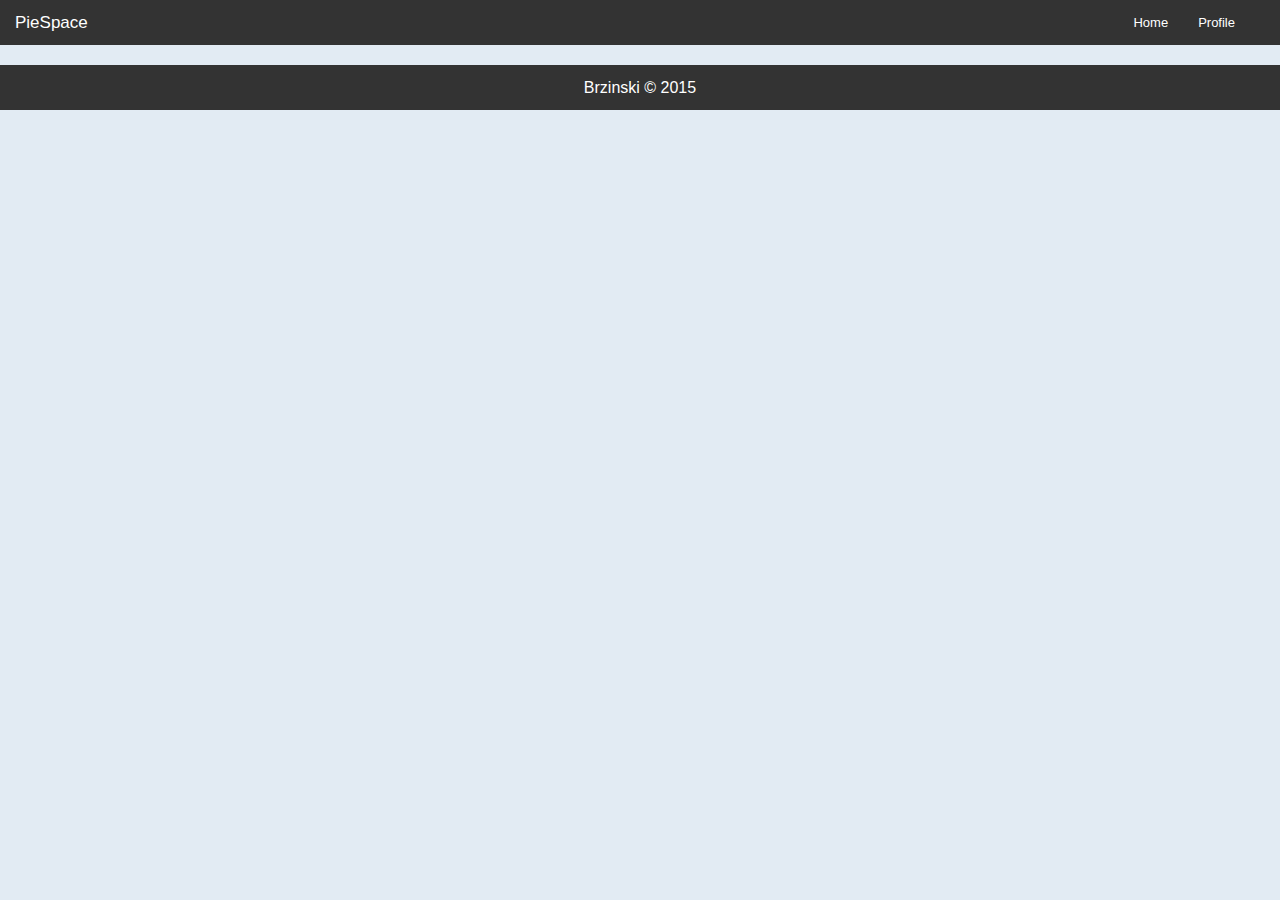
==== commit 68544f10: "switched to a service, added views.  Nothing on page.  Uh oh." ====
--- a/app/index.html
+++ b/app/index.html
@@ -1,13 +1,12 @@
 <!DOCTYPE html>
 <html ng-app="app">
 <head>
-  <title>{{}}</title>
+  <title>PieSpace</title>
   <link rel="stylesheet" type="text/css" href="css/normalize.css">
   <link rel="stylesheet" type="text/css" href="css/main.css">
 </head>
 <body>
-  <h1>Hello, <i class="fa fa-globe"></i></h1>
-  <div ui-view></div>
+<div ui-view></div>
   
   <script src="js/main.js"></script>
 </body>
--- a/app/css/main.css
+++ b/app/css/main.css
@@ -6389,7 +6389,20 @@
 
 body {
   background: #e2ebf3;
-  margin: 20px auto;
   position: relative; }
 
+.container {
+  margin: 20px auto; }
+
+footer .footer {
+  width: 400px;
+  margin: 0 auto; }
+  footer .footer p {
+    color: white;
+    margin: 10px auto;
+    text-align: center; }
+    footer .footer p a {
+      text-decoration: none;
+      color: #FFFFFF; }
+
 /*# sourceMappingURL=main.css.map */
